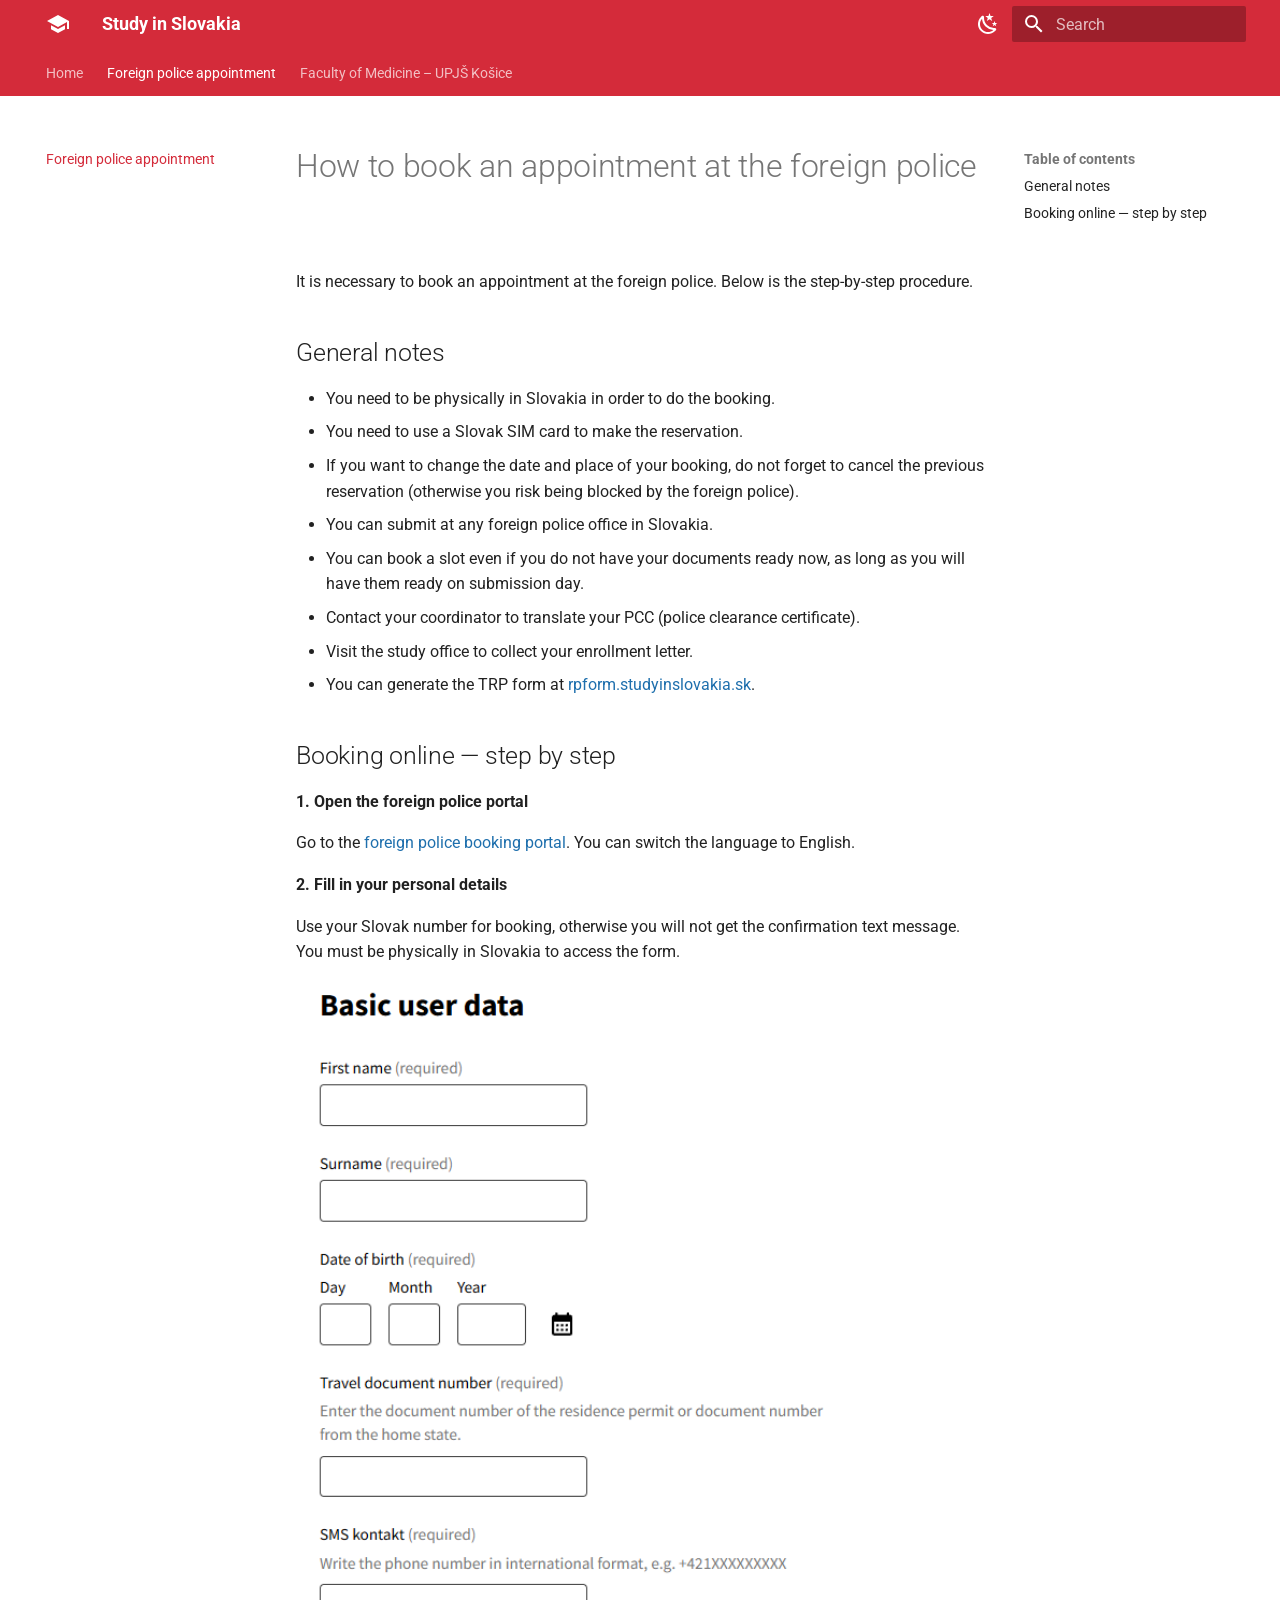
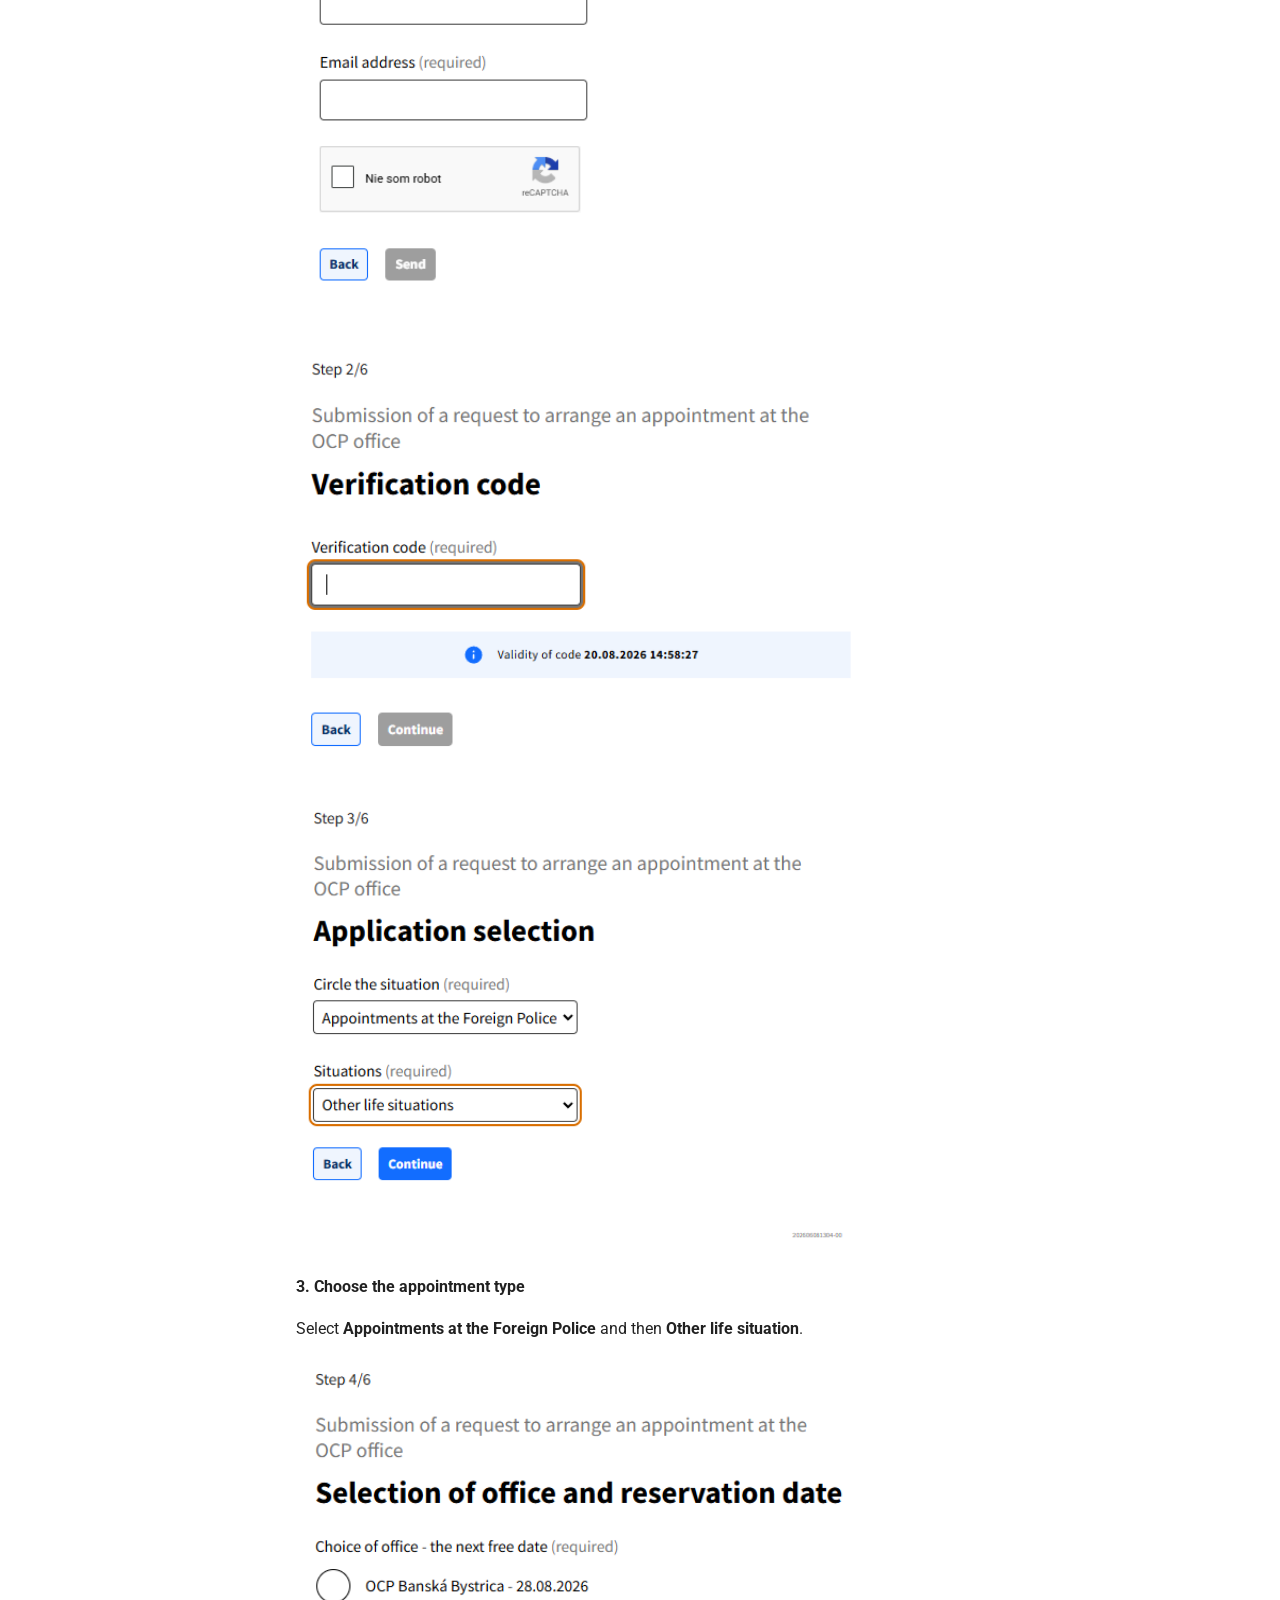
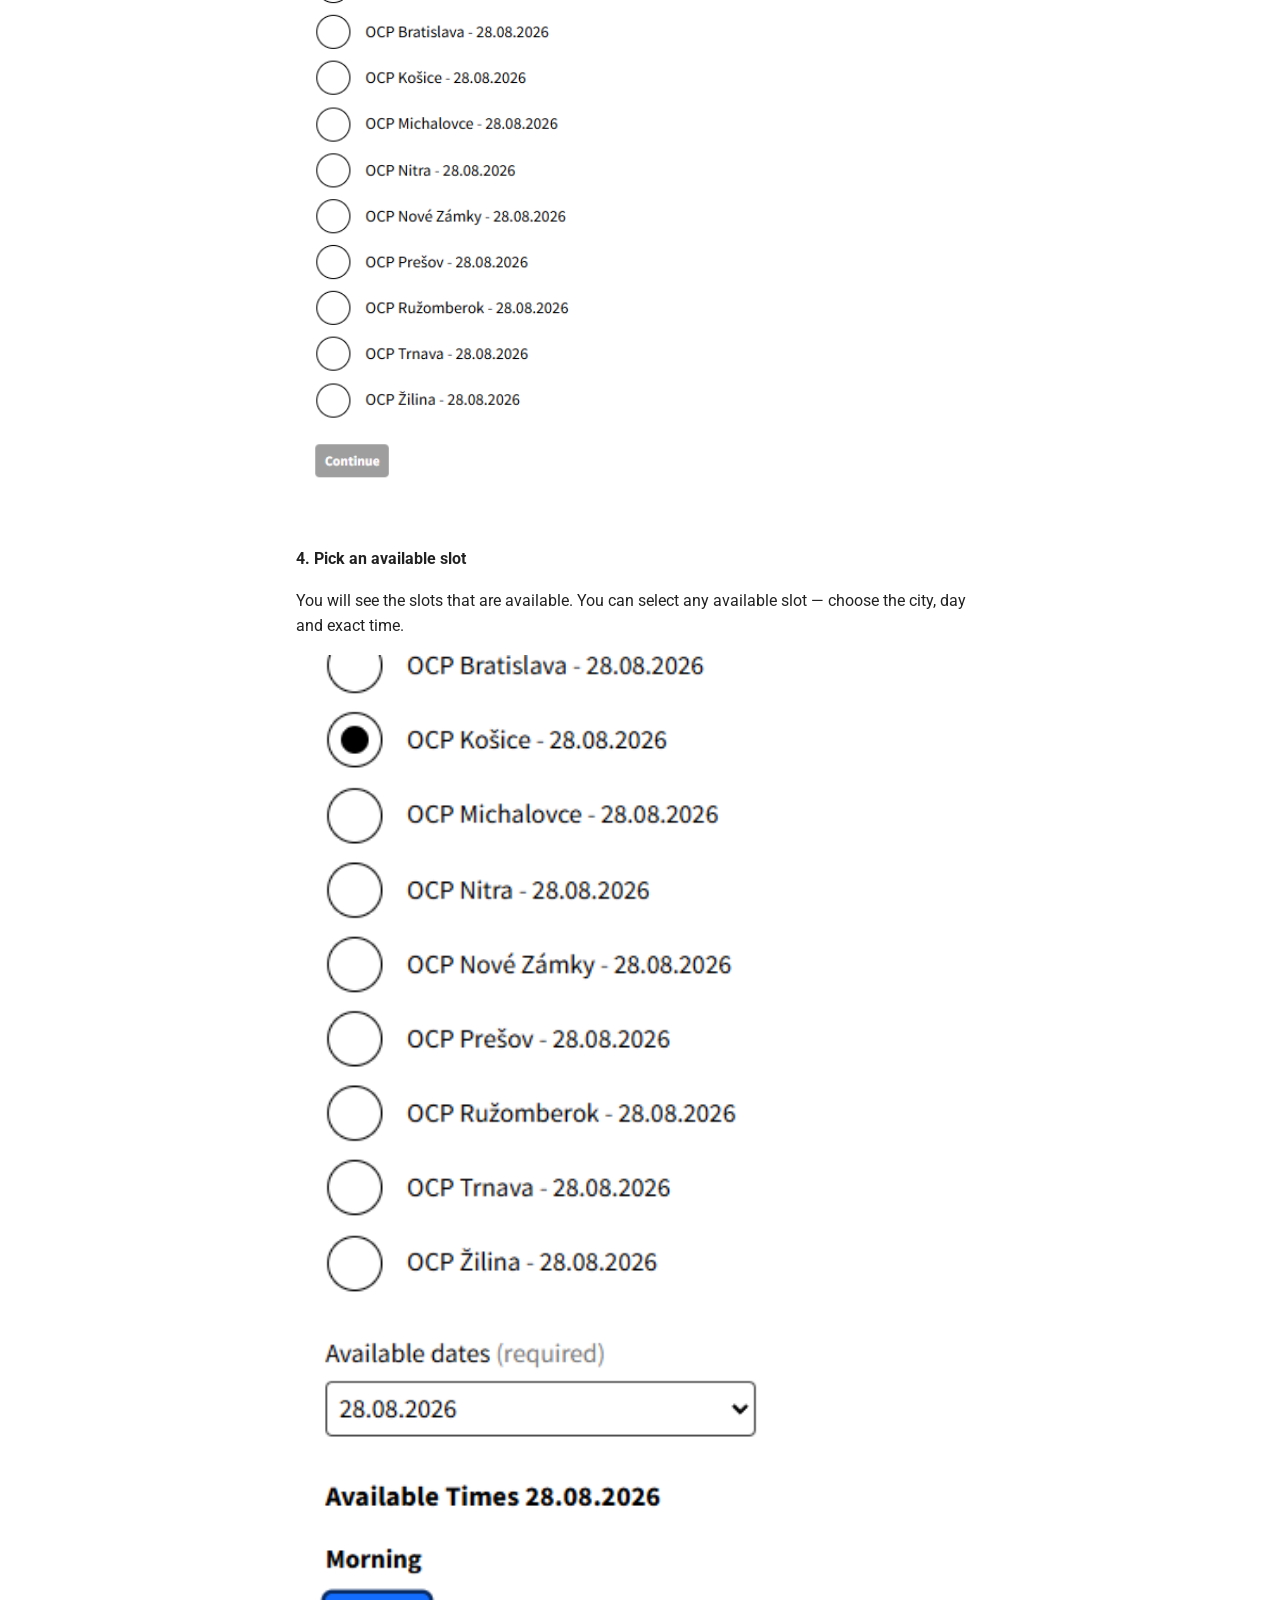
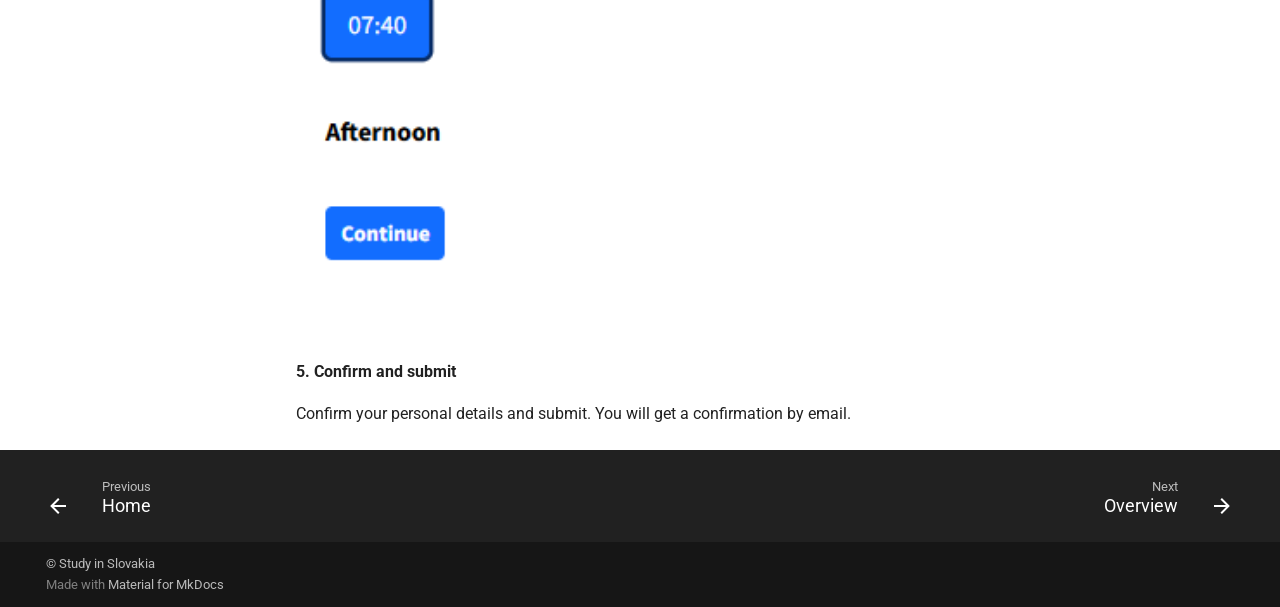
==== foreign-police/index.html @ efa930a8 "Deployed d56d83d with MkDocs version: 1.6.1" ====
<!doctype html>
<html lang="en" class="no-js">
  <head>
    
      <meta charset="utf-8">
      <meta name="viewport" content="width=device-width,initial-scale=1">
      
        <meta name="description" content="Knowledge base and guides for international students in Slovakia">
      
      
      
        <link rel="canonical" href="https://studyinslovakia.info/foreign-police/">
      
      
        <link rel="prev" href="..">
      
      
        <link rel="next" href="../lf-upjs/">
      
      
        
      
      
      <link rel="icon" href="../assets/images/favicon.png">
      <meta name="generator" content="mkdocs-1.6.1, mkdocs-material-9.7.7">
    
    
      
        <title>Foreign police appointment - Study in Slovakia</title>
      
    
    
      <link rel="stylesheet" href="../assets/stylesheets/main.ec1eaa64.min.css">
      
        
        <link rel="stylesheet" href="../assets/stylesheets/palette.ab4e12ef.min.css">
      
      


    
    
      
    
    
      
        
        
        <link rel="preconnect" href="https://fonts.gstatic.com" crossorigin>
        <link rel="stylesheet" href="https://fonts.googleapis.com/css?family=Roboto:300,300i,400,400i,700,700i%7CRoboto+Mono:400,400i,700,700i&display=fallback">
        <style>:root{--md-text-font:"Roboto";--md-code-font:"Roboto Mono"}</style>
      
    
    
      <link rel="stylesheet" href="../stylesheets/extra.css">
    
    <script>__md_scope=new URL("..",location),__md_hash=e=>[...e].reduce(((e,_)=>(e<<5)-e+_.charCodeAt(0)),0),__md_get=(e,_=localStorage,t=__md_scope)=>JSON.parse(_.getItem(t.pathname+"."+e)),__md_set=(e,_,t=localStorage,a=__md_scope)=>{try{t.setItem(a.pathname+"."+e,JSON.stringify(_))}catch(e){}}</script>
    
      

    
    
  </head>
  
  
    
    
      
    
    
    
    
    <body dir="ltr" data-md-color-scheme="default" data-md-color-primary="custom" data-md-color-accent="custom">
  
    
    <input class="md-toggle" data-md-toggle="drawer" type="checkbox" id="__drawer" autocomplete="off">
    <input class="md-toggle" data-md-toggle="search" type="checkbox" id="__search" autocomplete="off">
    <label class="md-overlay" for="__drawer"></label>
    <div data-md-component="skip">
      
        
        <a href="#how-to-book-an-appointment-at-the-foreign-police" class="md-skip">
          Skip to content
        </a>
      
    </div>
    <div data-md-component="announce">
      
    </div>
    
    
      

<header class="md-header" data-md-component="header">
  <nav class="md-header__inner md-grid" aria-label="Header">
    <a href=".." title="Study in Slovakia" class="md-header__button md-logo" aria-label="Study in Slovakia" data-md-component="logo">
      
  
  <svg xmlns="http://www.w3.org/2000/svg" viewBox="0 0 24 24"><path d="M12 3 1 9l11 6 9-4.91V17h2V9M5 13.18v4L12 21l7-3.82v-4L12 17z"/></svg>

    </a>
    <label class="md-header__button md-icon" for="__drawer">
      
      <svg xmlns="http://www.w3.org/2000/svg" viewBox="0 0 24 24"><path d="M3 6h18v2H3zm0 5h18v2H3zm0 5h18v2H3z"/></svg>
    </label>
    <div class="md-header__title" data-md-component="header-title">
      <div class="md-header__ellipsis">
        <div class="md-header__topic">
          <span class="md-ellipsis">
            Study in Slovakia
          </span>
        </div>
        <div class="md-header__topic" data-md-component="header-topic">
          <span class="md-ellipsis">
            
              Foreign police appointment
            
          </span>
        </div>
      </div>
    </div>
    
      
        <form class="md-header__option" data-md-component="palette">
  
    
    
    
    <input class="md-option" data-md-color-media="(prefers-color-scheme: light)" data-md-color-scheme="default" data-md-color-primary="custom" data-md-color-accent="custom"  aria-label="Switch to dark mode"  type="radio" name="__palette" id="__palette_0">
    
      <label class="md-header__button md-icon" title="Switch to dark mode" for="__palette_1" hidden>
        <svg xmlns="http://www.w3.org/2000/svg" viewBox="0 0 24 24"><path d="m17.75 4.09-2.53 1.94.91 3.06-2.63-1.81-2.63 1.81.91-3.06-2.53-1.94L12.44 4l1.06-3 1.06 3zm3.5 6.91-1.64 1.25.59 1.98-1.7-1.17-1.7 1.17.59-1.98L15.75 11l2.06-.05L18.5 9l.69 1.95zm-2.28 4.95c.83-.08 1.72 1.1 1.19 1.85-.32.45-.66.87-1.08 1.27C15.17 23 8.84 23 4.94 19.07c-3.91-3.9-3.91-10.24 0-14.14.4-.4.82-.76 1.27-1.08.75-.53 1.93.36 1.85 1.19-.27 2.86.69 5.83 2.89 8.02a9.96 9.96 0 0 0 8.02 2.89m-1.64 2.02a12.08 12.08 0 0 1-7.8-3.47c-2.17-2.19-3.33-5-3.49-7.82-2.81 3.14-2.7 7.96.31 10.98 3.02 3.01 7.84 3.12 10.98.31"/></svg>
      </label>
    
  
    
    
    
    <input class="md-option" data-md-color-media="(prefers-color-scheme: dark)" data-md-color-scheme="slate" data-md-color-primary="custom" data-md-color-accent="custom"  aria-label="Switch to light mode"  type="radio" name="__palette" id="__palette_1">
    
      <label class="md-header__button md-icon" title="Switch to light mode" for="__palette_0" hidden>
        <svg xmlns="http://www.w3.org/2000/svg" viewBox="0 0 24 24"><path d="M12 7a5 5 0 0 1 5 5 5 5 0 0 1-5 5 5 5 0 0 1-5-5 5 5 0 0 1 5-5m0 2a3 3 0 0 0-3 3 3 3 0 0 0 3 3 3 3 0 0 0 3-3 3 3 0 0 0-3-3m0-7 2.39 3.42C13.65 5.15 12.84 5 12 5s-1.65.15-2.39.42zM3.34 7l4.16-.35A7.2 7.2 0 0 0 5.94 8.5c-.44.74-.69 1.5-.83 2.29zm.02 10 1.76-3.77a7.131 7.131 0 0 0 2.38 4.14zM20.65 7l-1.77 3.79a7.02 7.02 0 0 0-2.38-4.15zm-.01 10-4.14.36c.59-.51 1.12-1.14 1.54-1.86.42-.73.69-1.5.83-2.29zM12 22l-2.41-3.44c.74.27 1.55.44 2.41.44.82 0 1.63-.17 2.37-.44z"/></svg>
      </label>
    
  
</form>
      
    
    
      <script>var palette=__md_get("__palette");if(palette&&palette.color){if("(prefers-color-scheme)"===palette.color.media){var media=matchMedia("(prefers-color-scheme: light)"),input=document.querySelector(media.matches?"[data-md-color-media='(prefers-color-scheme: light)']":"[data-md-color-media='(prefers-color-scheme: dark)']");palette.color.media=input.getAttribute("data-md-color-media"),palette.color.scheme=input.getAttribute("data-md-color-scheme"),palette.color.primary=input.getAttribute("data-md-color-primary"),palette.color.accent=input.getAttribute("data-md-color-accent")}for(var[key,value]of Object.entries(palette.color))document.body.setAttribute("data-md-color-"+key,value)}</script>
    
    
    
      
      
        <label class="md-header__button md-icon" for="__search">
          
          <svg xmlns="http://www.w3.org/2000/svg" viewBox="0 0 24 24"><path d="M9.5 3A6.5 6.5 0 0 1 16 9.5c0 1.61-.59 3.09-1.56 4.23l.27.27h.79l5 5-1.5 1.5-5-5v-.79l-.27-.27A6.52 6.52 0 0 1 9.5 16 6.5 6.5 0 0 1 3 9.5 6.5 6.5 0 0 1 9.5 3m0 2C7 5 5 7 5 9.5S7 14 9.5 14 14 12 14 9.5 12 5 9.5 5"/></svg>
        </label>
        <div class="md-search" data-md-component="search" role="dialog">
  <label class="md-search__overlay" for="__search"></label>
  <div class="md-search__inner" role="search">
    <form class="md-search__form" name="search">
      <input type="text" class="md-search__input" name="query" aria-label="Search" placeholder="Search" autocapitalize="off" autocorrect="off" autocomplete="off" spellcheck="false" data-md-component="search-query" required>
      <label class="md-search__icon md-icon" for="__search">
        
        <svg xmlns="http://www.w3.org/2000/svg" viewBox="0 0 24 24"><path d="M9.5 3A6.5 6.5 0 0 1 16 9.5c0 1.61-.59 3.09-1.56 4.23l.27.27h.79l5 5-1.5 1.5-5-5v-.79l-.27-.27A6.52 6.52 0 0 1 9.5 16 6.5 6.5 0 0 1 3 9.5 6.5 6.5 0 0 1 9.5 3m0 2C7 5 5 7 5 9.5S7 14 9.5 14 14 12 14 9.5 12 5 9.5 5"/></svg>
        
        <svg xmlns="http://www.w3.org/2000/svg" viewBox="0 0 24 24"><path d="M20 11v2H8l5.5 5.5-1.42 1.42L4.16 12l7.92-7.92L13.5 5.5 8 11z"/></svg>
      </label>
      <nav class="md-search__options" aria-label="Search">
        
          <a href="javascript:void(0)" class="md-search__icon md-icon" title="Share" aria-label="Share" data-clipboard data-clipboard-text="" data-md-component="search-share" tabindex="-1">
            
            <svg xmlns="http://www.w3.org/2000/svg" viewBox="0 0 24 24"><path d="M18 16.08c-.76 0-1.44.3-1.96.77L8.91 12.7c.05-.23.09-.46.09-.7s-.04-.47-.09-.7l7.05-4.11c.54.5 1.25.81 2.04.81a3 3 0 0 0 3-3 3 3 0 0 0-3-3 3 3 0 0 0-3 3c0 .24.04.47.09.7L8.04 9.81C7.5 9.31 6.79 9 6 9a3 3 0 0 0-3 3 3 3 0 0 0 3 3c.79 0 1.5-.31 2.04-.81l7.12 4.15c-.05.21-.08.43-.08.66 0 1.61 1.31 2.91 2.92 2.91s2.92-1.3 2.92-2.91A2.92 2.92 0 0 0 18 16.08"/></svg>
          </a>
        
        <button type="reset" class="md-search__icon md-icon" title="Clear" aria-label="Clear" tabindex="-1">
          
          <svg xmlns="http://www.w3.org/2000/svg" viewBox="0 0 24 24"><path d="M19 6.41 17.59 5 12 10.59 6.41 5 5 6.41 10.59 12 5 17.59 6.41 19 12 13.41 17.59 19 19 17.59 13.41 12z"/></svg>
        </button>
      </nav>
      
        <div class="md-search__suggest" data-md-component="search-suggest"></div>
      
    </form>
    <div class="md-search__output">
      <div class="md-search__scrollwrap" tabindex="0" data-md-scrollfix>
        <div class="md-search-result" data-md-component="search-result">
          <div class="md-search-result__meta">
            Initializing search
          </div>
          <ol class="md-search-result__list" role="presentation"></ol>
        </div>
      </div>
    </div>
  </div>
</div>
      
    
    
  </nav>
  
</header>
    
    <div class="md-container" data-md-component="container">
      
      
        
          
            
<nav class="md-tabs" aria-label="Tabs" data-md-component="tabs">
  <div class="md-grid">
    <ul class="md-tabs__list">
      
        
  
  
  
  
    <li class="md-tabs__item">
      <a href=".." class="md-tabs__link">
        
  
  
    
  
  Home

      </a>
    </li>
  

      
        
  
  
  
    
  
  
    <li class="md-tabs__item md-tabs__item--active">
      <a href="./" class="md-tabs__link">
        
  
  
    
  
  Foreign police appointment

      </a>
    </li>
  

      
        
  
  
  
  
    
    
      <li class="md-tabs__item">
        <a href="../lf-upjs/" class="md-tabs__link">
          
  
  
  Faculty of Medicine – UPJŠ Košice

        </a>
      </li>
    
  

      
    </ul>
  </div>
</nav>
          
        
      
      <main class="md-main" data-md-component="main">
        <div class="md-main__inner md-grid">
          
            
              
              <div class="md-sidebar md-sidebar--primary" data-md-component="sidebar" data-md-type="navigation" >
                <div class="md-sidebar__scrollwrap">
                  <div class="md-sidebar__inner">
                    


  


<nav class="md-nav md-nav--primary md-nav--lifted" aria-label="Navigation" data-md-level="0">
  <label class="md-nav__title" for="__drawer">
    <a href=".." title="Study in Slovakia" class="md-nav__button md-logo" aria-label="Study in Slovakia" data-md-component="logo">
      
  
  <svg xmlns="http://www.w3.org/2000/svg" viewBox="0 0 24 24"><path d="M12 3 1 9l11 6 9-4.91V17h2V9M5 13.18v4L12 21l7-3.82v-4L12 17z"/></svg>

    </a>
    Study in Slovakia
  </label>
  
  <ul class="md-nav__list" data-md-scrollfix>
    
      
      
  
  
  
  
    <li class="md-nav__item">
      <a href=".." class="md-nav__link">
        
  
  
  <span class="md-ellipsis">
    
  
    Home
  

    
  </span>
  
  

      </a>
    </li>
  

    
      
      
  
  
    
  
  
  
    <li class="md-nav__item md-nav__item--active">
      
      <input class="md-nav__toggle md-toggle" type="checkbox" id="__toc">
      
      
        
      
      
        <label class="md-nav__link md-nav__link--active" for="__toc">
          
  
  
  <span class="md-ellipsis">
    
  
    Foreign police appointment
  

    
  </span>
  
  

          <span class="md-nav__icon md-icon"></span>
        </label>
      
      <a href="./" class="md-nav__link md-nav__link--active">
        
  
  
  <span class="md-ellipsis">
    
  
    Foreign police appointment
  

    
  </span>
  
  

      </a>
      
        

<nav class="md-nav md-nav--secondary" aria-label="Table of contents">
  
  
  
    
  
  
    <label class="md-nav__title" for="__toc">
      <span class="md-nav__icon md-icon"></span>
      Table of contents
    </label>
    <ul class="md-nav__list" data-md-component="toc" data-md-scrollfix>
      
        <li class="md-nav__item">
  <a href="#general-notes" class="md-nav__link">
    <span class="md-ellipsis">
      
        General notes
      
    </span>
  </a>
  
</li>
      
        <li class="md-nav__item">
  <a href="#booking-online-step-by-step" class="md-nav__link">
    <span class="md-ellipsis">
      
        Booking online — step by step
      
    </span>
  </a>
  
</li>
      
    </ul>
  
</nav>
      
    </li>
  

    
      
      
  
  
  
  
    
    
    
    
      
      
        
      
    
    
    <li class="md-nav__item md-nav__item--nested">
      
        
        
        <input class="md-nav__toggle md-toggle " type="checkbox" id="__nav_3" >
        
          
          <label class="md-nav__link" for="__nav_3" id="__nav_3_label" tabindex="0">
            
  
  
  <span class="md-ellipsis">
    
  
    Faculty of Medicine – UPJŠ Košice
  

    
  </span>
  
  

            <span class="md-nav__icon md-icon"></span>
          </label>
        
        <nav class="md-nav" data-md-level="1" aria-labelledby="__nav_3_label" aria-expanded="false">
          <label class="md-nav__title" for="__nav_3">
            <span class="md-nav__icon md-icon"></span>
            
  
    Faculty of Medicine – UPJŠ Košice
  

          </label>
          <ul class="md-nav__list" data-md-scrollfix>
            
              
                
  
  
  
  
    <li class="md-nav__item">
      <a href="../lf-upjs/" class="md-nav__link">
        
  
  
  <span class="md-ellipsis">
    
  
    Overview
  

    
  </span>
  
  

      </a>
    </li>
  

              
            
              
                
  
  
  
  
    <li class="md-nav__item">
      <a href="../lf-upjs/contacts/" class="md-nav__link">
        
  
  
  <span class="md-ellipsis">
    
  
    Offices & contacts
  

    
  </span>
  
  

      </a>
    </li>
  

              
            
              
                
  
  
  
  
    <li class="md-nav__item">
      <a href="../lf-upjs/campus/" class="md-nav__link">
        
  
  
  <span class="md-ellipsis">
    
  
    Campus & locations
  

    
  </span>
  
  

      </a>
    </li>
  

              
            
              
                
  
  
  
  
    <li class="md-nav__item">
      <a href="../lf-upjs/canteen/" class="md-nav__link">
        
  
  
  <span class="md-ellipsis">
    
  
    Canteen (Menza)
  

    
  </span>
  
  

      </a>
    </li>
  

              
            
              
                
  
  
  
  
    <li class="md-nav__item">
      <a href="../lf-upjs/library/" class="md-nav__link">
        
  
  
  <span class="md-ellipsis">
    
  
    Library
  

    
  </span>
  
  

      </a>
    </li>
  

              
            
              
                
  
  
  
  
    <li class="md-nav__item">
      <a href="../lf-upjs/housing/" class="md-nav__link">
        
  
  
  <span class="md-ellipsis">
    
  
    Housing & dormitories
  

    
  </span>
  
  

      </a>
    </li>
  

              
            
              
                
  
  
  
  
    <li class="md-nav__item">
      <a href="../lf-upjs/it-systems/" class="md-nav__link">
        
  
  
  <span class="md-ellipsis">
    
  
    IT systems
  

    
  </span>
  
  

      </a>
    </li>
  

              
            
              
                
  
  
  
  
    <li class="md-nav__item">
      <a href="../lf-upjs/health/" class="md-nav__link">
        
  
  
  <span class="md-ellipsis">
    
  
    Health & insurance
  

    
  </span>
  
  

      </a>
    </li>
  

              
            
          </ul>
        </nav>
      
    </li>
  

    
  </ul>
</nav>
                  </div>
                </div>
              </div>
            
            
              
              <div class="md-sidebar md-sidebar--secondary" data-md-component="sidebar" data-md-type="toc" >
                <div class="md-sidebar__scrollwrap">
                  <div class="md-sidebar__inner">
                    

<nav class="md-nav md-nav--secondary" aria-label="Table of contents">
  
  
  
    
  
  
    <label class="md-nav__title" for="__toc">
      <span class="md-nav__icon md-icon"></span>
      Table of contents
    </label>
    <ul class="md-nav__list" data-md-component="toc" data-md-scrollfix>
      
        <li class="md-nav__item">
  <a href="#general-notes" class="md-nav__link">
    <span class="md-ellipsis">
      
        General notes
      
    </span>
  </a>
  
</li>
      
        <li class="md-nav__item">
  <a href="#booking-online-step-by-step" class="md-nav__link">
    <span class="md-ellipsis">
      
        Booking online — step by step
      
    </span>
  </a>
  
</li>
      
    </ul>
  
</nav>
                  </div>
                </div>
              </div>
            
          
          
            <div class="md-content" data-md-component="content">
              
              <article class="md-content__inner md-typeset">
                
                  



<h1 id="how-to-book-an-appointment-at-the-foreign-police">How to book an appointment at the foreign police<a class="headerlink" href="#how-to-book-an-appointment-at-the-foreign-police" title="Permanent link">&para;</a></h1>
<p>It is necessary to book an appointment at the foreign police. Below is the step-by-step procedure.</p>
<h2 id="general-notes">General notes<a class="headerlink" href="#general-notes" title="Permanent link">&para;</a></h2>
<ul>
<li>You need to be physically in Slovakia in order to do the booking.</li>
<li>You need to use a Slovak SIM card to make the reservation.</li>
<li>If you want to change the date and place of your booking, do not forget to cancel the previous reservation (otherwise you risk being blocked by the foreign police).</li>
<li>You can submit at any foreign police office in Slovakia.</li>
<li>You can book a slot even if you do not have your documents ready now, as long as you will have them ready on submission day.</li>
<li>Contact your coordinator to translate your PCC (police clearance certificate).</li>
<li>Visit the study office to collect your enrollment letter.</li>
<li>You can generate the TRP form at <a href="https://rpform.studyinslovakia.sk">rpform.studyinslovakia.sk</a>.</li>
</ul>
<h2 id="booking-online-step-by-step">Booking online — step by step<a class="headerlink" href="#booking-online-step-by-step" title="Permanent link">&para;</a></h2>
<p><strong>1. Open the foreign police portal</strong></p>
<p>Go to the <a href="https://portal.minv.sk/wps/portal/domov/ecu/ecu_elektronicke_sluzby/ecu-vysys/!ut/p/a1/[base64]!!/dl5/d5/L0lDUmlTUSEhL3dHa0FKRnNBLzRKVXBDQSEhL2Vu/">foreign police booking portal</a>. You can switch the language to English.</p>
<p><strong>2. Fill in your personal details</strong></p>
<p>Use your Slovak number for booking, otherwise you will not get the confirmation text message. You must be physically in Slovakia to access the form.</p>
<p><img alt="Booking form — personal details" src="image1.png" width="560" /></p>
<p><img alt="Booking form — personal details" src="image2.png" width="560" /></p>
<p><img alt="Booking form — personal details" src="image3.png" width="560" /></p>
<p><strong>3. Choose the appointment type</strong></p>
<p>Select <strong>Appointments at the Foreign Police</strong> and then <strong>Other life situation</strong>.</p>
<p><img alt="Selecting the appointment type" src="image4.png" width="560" /></p>
<p><strong>4. Pick an available slot</strong></p>
<p>You will see the slots that are available. You can select any available slot — choose the city, day and exact time.</p>
<p><img alt="Choosing an available slot" src="image5.png" width="560" /></p>
<p><strong>5. Confirm and submit</strong></p>
<p>Confirm your personal details and submit. You will get a confirmation by email.</p>












                
              </article>
            </div>
          
          
<script>var target=document.getElementById(location.hash.slice(1));target&&target.name&&(target.checked=target.name.startsWith("__tabbed_"))</script>
        </div>
        
          <button type="button" class="md-top md-icon" data-md-component="top" hidden>
  
  <svg xmlns="http://www.w3.org/2000/svg" viewBox="0 0 24 24"><path d="M13 20h-2V8l-5.5 5.5-1.42-1.42L12 4.16l7.92 7.92-1.42 1.42L13 8z"/></svg>
  Back to top
</button>
        
      </main>
      
        <footer class="md-footer">
  
    
      
      <nav class="md-footer__inner md-grid" aria-label="Footer" >
        
          
          <a href=".." class="md-footer__link md-footer__link--prev" aria-label="Previous: Home">
            <div class="md-footer__button md-icon">
              
              <svg xmlns="http://www.w3.org/2000/svg" viewBox="0 0 24 24"><path d="M20 11v2H8l5.5 5.5-1.42 1.42L4.16 12l7.92-7.92L13.5 5.5 8 11z"/></svg>
            </div>
            <div class="md-footer__title">
              <span class="md-footer__direction">
                Previous
              </span>
              <div class="md-ellipsis">
                Home
              </div>
            </div>
          </a>
        
        
          
          <a href="../lf-upjs/" class="md-footer__link md-footer__link--next" aria-label="Next: Overview">
            <div class="md-footer__title">
              <span class="md-footer__direction">
                Next
              </span>
              <div class="md-ellipsis">
                Overview
              </div>
            </div>
            <div class="md-footer__button md-icon">
              
              <svg xmlns="http://www.w3.org/2000/svg" viewBox="0 0 24 24"><path d="M4 11v2h12l-5.5 5.5 1.42 1.42L19.84 12l-7.92-7.92L10.5 5.5 16 11z"/></svg>
            </div>
          </a>
        
      </nav>
    
  
  <div class="md-footer-meta md-typeset">
    <div class="md-footer-meta__inner md-grid">
      <div class="md-copyright">
  
    <div class="md-copyright__highlight">
      © Study in Slovakia
    </div>
  
  
    Made with
    <a href="https://squidfunk.github.io/mkdocs-material/" target="_blank" rel="noopener">
      Material for MkDocs
    </a>
  
</div>
      
    </div>
  </div>
</footer>
      
    </div>
    <div class="md-dialog" data-md-component="dialog">
      <div class="md-dialog__inner md-typeset"></div>
    </div>
    
    
    
      
      
      <script id="__config" type="application/json">{"annotate": null, "base": "..", "features": ["navigation.tabs", "navigation.sections", "navigation.top", "navigation.instant", "navigation.footer", "search.suggest", "search.highlight", "search.share", "content.code.copy", "toc.follow"], "search": "../assets/javascripts/workers/search.2c215733.min.js", "tags": null, "translations": {"clipboard.copied": "Copied to clipboard", "clipboard.copy": "Copy to clipboard", "search.result.more.one": "1 more on this page", "search.result.more.other": "# more on this page", "search.result.none": "No matching documents", "search.result.one": "1 matching document", "search.result.other": "# matching documents", "search.result.placeholder": "Type to start searching", "search.result.term.missing": "Missing", "select.version": "Select version"}, "version": null}</script>
    
    
      <script src="../assets/javascripts/bundle.d7400e89.min.js"></script>
      
    
  </body>
</html>
---- assets/stylesheets/main.ec1eaa64.min.css ----
@charset "UTF-8";html{-webkit-text-size-adjust:none;-moz-text-size-adjust:none;text-size-adjust:none;box-sizing:border-box}*,:after,:before{box-sizing:inherit}@media (prefers-reduced-motion){*,:after,:before{transition:none!important}}body{margin:0}a,button,input,label{-webkit-tap-highlight-color:transparent}a{color:inherit;text-decoration:none}hr{border:0;box-sizing:initial;display:block;height:.05rem;overflow:visible;padding:0}small{font-size:80%}sub,sup{line-height:1em}img{border-style:none}table{border-collapse:initial;border-spacing:0}td,th{font-weight:400;vertical-align:top}button{background:#0000;border:0;font-family:inherit;font-size:inherit;margin:0;padding:0}input{border:0;outline:none}:root{--md-primary-fg-color:#4051b5;--md-primary-fg-color--light:#5d6cc0;--md-primary-fg-color--dark:#303fa1;--md-primary-bg-color:#fff;--md-primary-bg-color--light:#ffffffb3;--md-accent-fg-color:#526cfe;--md-accent-fg-color--transparent:#526cfe1a;--md-accent-bg-color:#fff;--md-accent-bg-color--light:#ffffffb3}[data-md-color-scheme=default]{color-scheme:light}[data-md-color-scheme=default] img[src$="#gh-dark-mode-only"],[data-md-color-scheme=default] img[src$="#only-dark"]{display:none}:root,[data-md-color-scheme=default]{--md-hue:225deg;--md-default-fg-color:#000000de;--md-default-fg-color--light:#0000008a;--md-default-fg-color--lighter:#00000052;--md-default-fg-color--lightest:#00000012;--md-default-bg-color:#fff;--md-default-bg-color--light:#ffffffb3;--md-default-bg-color--lighter:#ffffff4d;--md-default-bg-color--lightest:#ffffff1f;--md-code-fg-color:#36464e;--md-code-bg-color:#f5f5f5;--md-code-bg-color--light:#f5f5f5b3;--md-code-bg-color--lighter:#f5f5f54d;--md-code-hl-color:#4287ff;--md-code-hl-color--light:#4287ff1a;--md-code-hl-number-color:#d52a2a;--md-code-hl-special-color:#db1457;--md-code-hl-function-color:#a846b9;--md-code-hl-constant-color:#6e59d9;--md-code-hl-keyword-color:#3f6ec6;--md-code-hl-string-color:#1c7d4d;--md-code-hl-name-color:var(--md-code-fg-color);--md-code-hl-operator-color:var(--md-default-fg-color--light);--md-code-hl-punctuation-color:var(--md-default-fg-color--light);--md-code-hl-comment-color:var(--md-default-fg-color--light);--md-code-hl-generic-color:var(--md-default-fg-color--light);--md-code-hl-variable-color:var(--md-default-fg-color--light);--md-typeset-color:var(--md-default-fg-color);--md-typeset-a-color:var(--md-primary-fg-color);--md-typeset-del-color:#f5503d26;--md-typeset-ins-color:#0bd57026;--md-typeset-kbd-color:#fafafa;--md-typeset-kbd-accent-color:#fff;--md-typeset-kbd-border-color:#b8b8b8;--md-typeset-mark-color:#ffff0080;--md-typeset-table-color:#0000001f;--md-typeset-table-color--light:rgba(0,0,0,.035);--md-admonition-fg-color:var(--md-default-fg-color);--md-admonition-bg-color:var(--md-default-bg-color);--md-warning-fg-color:#000000de;--md-warning-bg-color:#ff9;--md-footer-fg-color:#fff;--md-footer-fg-color--light:#ffffffb3;--md-footer-fg-color--lighter:#ffffff73;--md-footer-bg-color:#000000de;--md-footer-bg-color--dark:#00000052;--md-shadow-z1:0 0.2rem 0.5rem #0000000d,0 0 0.05rem #0000001a;--md-shadow-z2:0 0.2rem 0.5rem #0000001a,0 0 0.05rem #00000040;--md-shadow-z3:0 0.2rem 0.5rem #0003,0 0 0.05rem #00000059}.md-icon svg{fill:currentcolor;display:block;height:1.2rem;width:1.2rem}body{-webkit-font-smoothing:antialiased;-moz-osx-font-smoothing:grayscale;--md-text-font-family:var(--md-text-font,_),-apple-system,BlinkMacSystemFont,Helvetica,Arial,sans-serif;--md-code-font-family:var(--md-code-font,_),SFMono-Regular,Consolas,Menlo,monospace}aside,body,input{font-feature-settings:"kern","liga";color:var(--md-typeset-color);font-family:var(--md-text-font-family)}code,kbd,pre{font-feature-settings:"kern";font-family:var(--md-code-font-family)}:root{--md-typeset-table-sort-icon:url('data:image/svg+xml;charset=utf-8,<svg xmlns="http://www.w3.org/2000/svg" viewBox="0 0 24 24"><path d="m18 21-4-4h3V7h-3l4-4 4 4h-3v10h3M2 19v-2h10v2M2 13v-2h7v2M2 7V5h4v2z"/></svg>');--md-typeset-table-sort-icon--asc:url('data:image/svg+xml;charset=utf-8,<svg xmlns="http://www.w3.org/2000/svg" viewBox="0 0 24 24"><path d="M19 17h3l-4 4-4-4h3V3h2M2 17h10v2H2M6 5v2H2V5m0 6h7v2H2z"/></svg>');--md-typeset-table-sort-icon--desc:url('data:image/svg+xml;charset=utf-8,<svg xmlns="http://www.w3.org/2000/svg" viewBox="0 0 24 24"><path d="M19 7h3l-4-4-4 4h3v14h2M2 17h10v2H2M6 5v2H2V5m0 6h7v2H2z"/></svg>')}.md-typeset{-webkit-print-color-adjust:exact;color-adjust:exact;font-size:.8rem;line-height:1.6;overflow-wrap:break-word}@media print{.md-typeset{font-size:.68rem}}.md-typeset blockquote,.md-typeset dl,.md-typeset figure,.md-typeset ol,.md-typeset pre,.md-typeset ul{margin-bottom:1em;margin-top:1em}.md-typeset h1{color:var(--md-default-fg-color--light);font-size:2em;line-height:1.3;margin:0 0 1.25em}.md-typeset h1,.md-typeset h2{font-weight:300;letter-spacing:-.01em}.md-typeset h2{font-size:1.5625em;line-height:1.4;margin:1.6em 0 .64em}.md-typeset h3{font-size:1.25em;font-weight:400;letter-spacing:-.01em;line-height:1.5;margin:1.6em 0 .8em}.md-typeset h2+h3{margin-top:.8em}.md-typeset h4{font-weight:700;letter-spacing:-.01em;margin:1em 0}.md-typeset h5,.md-typeset h6{color:var(--md-default-fg-color--light);font-size:.8em;font-weight:700;letter-spacing:-.01em;margin:1.25em 0}.md-typeset h5{text-transform:uppercase}.md-typeset h5 code{text-transform:none}.md-typeset hr{border-bottom:.05rem solid var(--md-default-fg-color--lightest);display:flow-root;margin:1.5em 0}.md-typeset a{color:var(--md-typeset-a-color);word-break:break-word}.md-typeset a,.md-typeset a:before{transition:color 125ms}.md-typeset a:focus,.md-typeset a:hover{color:var(--md-accent-fg-color)}.md-typeset a:focus code,.md-typeset a:hover code{background-color:var(--md-accent-fg-color--transparent);color:var(--md-accent-fg-color)}.md-typeset a code{color:var(--md-typeset-a-color)}.md-typeset a.focus-visible{outline-color:var(--md-accent-fg-color);outline-offset:.2rem}.md-typeset code,.md-typeset kbd,.md-typeset pre{color:var(--md-code-fg-color);direction:ltr;font-variant-ligatures:none;transition:background-color 125ms}@media print{.md-typeset code,.md-typeset kbd,.md-typeset pre{white-space:pre-wrap}}.md-typeset code{background-color:var(--md-code-bg-color);border-radius:.1rem;-webkit-box-decoration-break:clone;box-decoration-break:clone;font-size:.85em;padding:0 .2941176471em;transition:color 125ms,background-color 125ms;word-break:break-word}.md-typeset code:not(.focus-visible){-webkit-tap-highlight-color:transparent;outline:none}.md-typeset pre{display:flow-root;line-height:1.4;position:relative}.md-typeset pre>code{-webkit-box-decoration-break:slice;box-decoration-break:slice;box-shadow:none;display:block;margin:0;outline-color:var(--md-accent-fg-color);overflow:auto;padding:.7720588235em 1.1764705882em;scrollbar-color:var(--md-default-fg-color--lighter) #0000;scrollbar-width:thin;touch-action:auto;word-break:normal}.md-typeset pre>code:hover{scrollbar-color:var(--md-accent-fg-color) #0000}.md-typeset pre>code::-webkit-scrollbar{height:.2rem;width:.2rem}.md-typeset pre>code::-webkit-scrollbar-thumb{background-color:var(--md-default-fg-color--lighter)}.md-typeset pre>code::-webkit-scrollbar-thumb:hover{background-color:var(--md-accent-fg-color)}.md-typeset kbd{background-color:var(--md-typeset-kbd-color);border-radius:.1rem;box-shadow:0 .1rem 0 .05rem var(--md-typeset-kbd-border-color),0 .1rem 0 var(--md-typeset-kbd-border-color),0 -.1rem .2rem var(--md-typeset-kbd-accent-color) inset;color:var(--md-default-fg-color);display:inline-block;font-size:.75em;padding:0 .6666666667em;vertical-align:text-top;word-break:break-word}.md-typeset mark{background-color:var(--md-typeset-mark-color);-webkit-box-decoration-break:clone;box-decoration-break:clone;color:inherit;word-break:break-word}.md-typeset abbr{cursor:help;text-decoration:none}.md-typeset [data-preview],.md-typeset abbr{border-bottom:.05rem dotted var(--md-default-fg-color--light)}.md-typeset small{opacity:.75}[dir=ltr] .md-typeset sub,[dir=ltr] .md-typeset sup{margin-left:.078125em}[dir=rtl] .md-typeset sub,[dir=rtl] .md-typeset sup{margin-right:.078125em}[dir=ltr] .md-typeset blockquote{padding-left:.6rem}[dir=rtl] .md-typeset blockquote{padding-right:.6rem}[dir=ltr] .md-typeset blockquote{border-left:.2rem solid var(--md-default-fg-color--lighter)}[dir=rtl] .md-typeset blockquote{border-right:.2rem solid var(--md-default-fg-color--lighter)}.md-typeset blockquote{color:var(--md-default-fg-color--light);margin-left:0;margin-right:0}.md-typeset ul{list-style-type:disc}.md-typeset ul[type]{list-style-type:revert-layer}[dir=ltr] .md-typeset ol,[dir=ltr] .md-typeset ul{margin-left:.625em}[dir=rtl] .md-typeset ol,[dir=rtl] .md-typeset ul{margin-right:.625em}.md-typeset ol,.md-typeset ul{padding:0}.md-typeset ol:not([hidden]),.md-typeset ul:not([hidden]){display:flow-root}.md-typeset ol ol,.md-typeset ul ol{list-style-type:lower-alpha}.md-typeset ol ol ol,.md-typeset ul ol ol{list-style-type:lower-roman}.md-typeset ol ol ol ol,.md-typeset ul ol ol ol{list-style-type:upper-alpha}.md-typeset ol ol ol ol ol,.md-typeset ul ol ol ol ol{list-style-type:upper-roman}.md-typeset ol[type],.md-typeset ul[type]{list-style-type:revert-layer}[dir=ltr] .md-typeset ol li,[dir=ltr] .md-typeset ul li{margin-left:1.25em}[dir=rtl] .md-typeset ol li,[dir=rtl] .md-typeset ul li{margin-right:1.25em}.md-typeset ol li,.md-typeset ul li{margin-bottom:.5em}.md-typeset ol li blockquote,.md-typeset ol li p,.md-typeset ul li blockquote,.md-typeset ul li p{margin:.5em 0}.md-typeset ol li:last-child,.md-typeset ul li:last-child{margin-bottom:0}[dir=ltr] .md-typeset ol li ol,[dir=ltr] .md-typeset ol li ul,[dir=ltr] .md-typeset ul li ol,[dir=ltr] .md-typeset ul li ul{margin-left:.625em}[dir=rtl] .md-typeset ol li ol,[dir=rtl] .md-typeset ol li ul,[dir=rtl] .md-typeset ul li ol,[dir=rtl] .md-typeset ul li ul{margin-right:.625em}.md-typeset ol li ol,.md-typeset ol li ul,.md-typeset ul li ol,.md-typeset ul li ul{margin-bottom:.5em;margin-top:.5em}[dir=ltr] .md-typeset dd{margin-left:1.875em}[dir=rtl] .md-typeset dd{margin-right:1.875em}.md-typeset dd{margin-bottom:1.5em;margin-top:1em}.md-typeset img,.md-typeset svg,.md-typeset video{height:auto;max-width:100%}.md-typeset img[align=left]{margin:1em 1em 1em 0}.md-typeset img[align=right]{margin:1em 0 1em 1em}.md-typeset img[align]:only-child{margin-top:0}.md-typeset figure{display:flow-root;margin:1em auto;max-width:100%;text-align:center;width:fit-content}.md-typeset figure img{display:block;margin:0 auto}.md-typeset figcaption{font-style:italic;margin:1em auto;max-width:24rem}.md-typeset iframe{max-width:100%}.md-typeset table:not([class]){background-color:var(--md-default-bg-color);border:.05rem solid var(--md-typeset-table-color);border-radius:.1rem;display:inline-block;font-size:.64rem;max-width:100%;overflow:auto;touch-action:auto}@media print{.md-typeset table:not([class]){display:table}}.md-typeset table:not([class])+*{margin-top:1.5em}.md-typeset table:not([class]) td>:first-child,.md-typeset table:not([class]) th>:first-child{margin-top:0}.md-typeset table:not([class]) td>:last-child,.md-typeset table:not([class]) th>:last-child{margin-bottom:0}.md-typeset table:not([class]) td:not([align]),.md-typeset table:not([class]) th:not([align]){text-align:left}[dir=rtl] .md-typeset table:not([class]) td:not([align]),[dir=rtl] .md-typeset table:not([class]) th:not([align]){text-align:right}.md-typeset table:not([class]) th{font-weight:700;min-width:5rem;padding:.9375em 1.25em;vertical-align:top}.md-typeset table:not([class]) td{border-top:.05rem solid var(--md-typeset-table-color);padding:.9375em 1.25em;vertical-align:top}.md-typeset table:not([class]) tbody tr{transition:background-color 125ms}.md-typeset table:not([class]) tbody tr:hover{background-color:var(--md-typeset-table-color--light);box-shadow:0 .05rem 0 var(--md-default-bg-color) inset}.md-typeset table:not([class]) a{word-break:normal}.md-typeset table th[role=columnheader]{cursor:pointer}[dir=ltr] .md-typeset table th[role=columnheader]:after{margin-left:.5em}[dir=rtl] .md-typeset table th[role=columnheader]:after{margin-right:.5em}.md-typeset table th[role=columnheader]:after{content:"";display:inline-block;height:1.2em;-webkit-mask-image:var(--md-typeset-table-sort-icon);mask-image:var(--md-typeset-table-sort-icon);-webkit-mask-repeat:no-repeat;mask-repeat:no-repeat;-webkit-mask-size:contain;mask-size:contain;transition:background-color 125ms;vertical-align:text-bottom;width:1.2em}.md-typeset table th[role=columnheader]:hover:after{background-color:var(--md-default-fg-color--lighter)}.md-typeset table th[role=columnheader][aria-sort=ascending]:after{background-color:var(--md-default-fg-color--light);-webkit-mask-image:var(--md-typeset-table-sort-icon--asc);mask-image:var(--md-typeset-table-sort-icon--asc)}.md-typeset table th[role=columnheader][aria-sort=descending]:after{background-color:var(--md-default-fg-color--light);-webkit-mask-image:var(--md-typeset-table-sort-icon--desc);mask-image:var(--md-typeset-table-sort-icon--desc)}.md-typeset__scrollwrap{margin:1em -.8rem;overflow-x:auto;touch-action:auto}.md-typeset__table{display:inline-block;margin-bottom:.5em;padding:0 .8rem}@media print{.md-typeset__table{display:block}}html .md-typeset__table table{display:table;margin:0;overflow:hidden;width:100%}@media screen and (max-width:44.984375em){.md-content__inner>pre{margin:1em -.8rem}.md-content__inner>pre code{border-radius:0}}.md-typeset .md-author{border-radius:100%;display:block;flex-shrink:0;height:1.6rem;overflow:hidden;position:relative;transition:color 125ms,transform 125ms;width:1.6rem}.md-typeset .md-author img{display:block}.md-typeset .md-author--more{background:var(--md-default-fg-color--lightest);color:var(--md-default-fg-color--lighter);font-size:.6rem;font-weight:700;line-height:1.6rem;text-align:center}.md-typeset .md-author--long{height:2.4rem;width:2.4rem}.md-typeset a.md-author{transform:scale(1)}.md-typeset a.md-author img{border-radius:100%;filter:grayscale(100%) opacity(75%);transition:filter 125ms}.md-typeset a.md-author:focus,.md-typeset a.md-author:hover{transform:scale(1.1);z-index:1}.md-typeset a.md-author:focus img,.md-typeset a.md-author:hover img{filter:grayscale(0)}.md-banner{background-color:var(--md-footer-bg-color);color:var(--md-footer-fg-color);overflow:auto}@media print{.md-banner{display:none}}.md-banner--warning{background-color:var(--md-warning-bg-color);color:var(--md-warning-fg-color)}.md-banner__inner{font-size:.7rem;margin:.6rem auto;padding:0 .8rem}[dir=ltr] .md-banner__button{float:right}[dir=rtl] .md-banner__button{float:left}.md-banner__button{color:inherit;cursor:pointer;transition:opacity .25s}.no-js .md-banner__button{display:none}.md-banner__button:hover{opacity:.7}html{font-size:125%;height:100%;overflow-x:hidden}@media screen and (min-width:100em){html{font-size:137.5%}}@media screen and (min-width:125em){html{font-size:150%}}body{background-color:var(--md-default-bg-color);display:flex;flex-direction:column;font-size:.5rem;min-height:100%;position:relative;width:100%}@media print{body{display:block}}@media screen and (max-width:59.984375em){body[data-md-scrolllock]{position:fixed}}.md-grid{margin-left:auto;margin-right:auto;max-width:61rem}.md-container{display:flex;flex-direction:column;flex-grow:1}@media print{.md-container{display:block}}.md-main{flex-grow:1}.md-main__inner{display:flex;height:100%;margin-top:1.5rem}.md-ellipsis{overflow:hidden;text-overflow:ellipsis}.md-toggle{display:none}.md-option{height:0;opacity:0;position:absolute;width:0}.md-option:checked+label:not([hidden]){display:block}.md-option.focus-visible+label{outline-color:var(--md-accent-fg-color);outline-style:auto}.md-skip{background-color:var(--md-default-fg-color);border-radius:.1rem;color:var(--md-default-bg-color);font-size:.64rem;margin:.5rem;opacity:0;outline-color:var(--md-accent-fg-color);padding:.3rem .5rem;position:fixed;transform:translateY(.4rem);z-index:-1}.md-skip:focus{opacity:1;transform:translateY(0);transition:transform .25s cubic-bezier(.4,0,.2,1),opacity 175ms 75ms;z-index:10}@page{margin:25mm}:root{--md-clipboard-icon:url('data:image/svg+xml;charset=utf-8,<svg xmlns="http://www.w3.org/2000/svg" viewBox="0 0 24 24"><path d="M19 21H8V7h11m0-2H8a2 2 0 0 0-2 2v14a2 2 0 0 0 2 2h11a2 2 0 0 0 2-2V7a2 2 0 0 0-2-2m-3-4H4a2 2 0 0 0-2 2v14h2V3h12z"/></svg>')}.md-clipboard{border-radius:.1rem;color:var(--md-default-fg-color--lightest);cursor:pointer;height:1.5em;outline-color:var(--md-accent-fg-color);outline-offset:.1rem;transition:color .25s;width:1.5em;z-index:1}@media print{.md-clipboard{display:none}}.md-clipboard:not(.focus-visible){-webkit-tap-highlight-color:transparent;outline:none}:hover>.md-clipboard{color:var(--md-default-fg-color--light)}.md-clipboard:focus,.md-clipboard:hover{color:var(--md-accent-fg-color)}.md-clipboard:after{background-color:currentcolor;content:"";display:block;height:1.125em;margin:0 auto;-webkit-mask-image:var(--md-clipboard-icon);mask-image:var(--md-clipboard-icon);-webkit-mask-position:center;mask-position:center;-webkit-mask-repeat:no-repeat;mask-repeat:no-repeat;-webkit-mask-size:contain;mask-size:contain;width:1.125em}.md-clipboard--inline{cursor:pointer}.md-clipboard--inline code{transition:color .25s,background-color .25s}.md-clipboard--inline:focus code,.md-clipboard--inline:hover code{background-color:var(--md-accent-fg-color--transparent);color:var(--md-accent-fg-color)}:root{--md-code-select-icon:url('data:image/svg+xml;charset=utf-8,<svg xmlns="http://www.w3.org/2000/svg" viewBox="0 0 24 24"><path d="M19 19h-4v2h4c1.1 0 2-.9 2-2v-4h-2m0-12h-4v2h4v4h2V5c0-1.1-.9-2-2-2M5 5h4V3H5c-1.1 0-2 .9-2 2v4h2m0 6H3v4c0 1.1.9 2 2 2h4v-2H5zm2-4h2v2H7zm4 0h2v2h-2zm4 0h2v2h-2zM7 7h2v2H7zm4 0h2v2h-2zm4 0h2v2h-2zm-8 8h2v2H7zm4 0h2v2h-2zm4 0h2v2h-2z"/></svg>');--md-code-copy-icon:url('data:image/svg+xml;charset=utf-8,<svg xmlns="http://www.w3.org/2000/svg" viewBox="0 0 24 24"><path d="M19 21H8V7h11m0-2H8a2 2 0 0 0-2 2v14a2 2 0 0 0 2 2h11a2 2 0 0 0 2-2V7a2 2 0 0 0-2-2m-3-4H4a2 2 0 0 0-2 2v14h2V3h12z"/></svg>')}.md-typeset .md-code__content{display:grid}.md-code__nav{background-color:var(--md-code-bg-color--lighter);border-radius:.1rem;display:flex;gap:.2rem;padding:.2rem;position:absolute;right:.25em;top:.25em;transition:background-color .25s;z-index:1}:hover>.md-code__nav{background-color:var(--md-code-bg-color--light)}.md-code__button{color:var(--md-default-fg-color--lightest);cursor:pointer;display:block;height:1.5em;outline-color:var(--md-accent-fg-color);outline-offset:.1rem;transition:color .25s;width:1.5em}:hover>*>.md-code__button{color:var(--md-default-fg-color--light)}.md-code__button.focus-visible,.md-code__button:hover{color:var(--md-accent-fg-color)}.md-code__button--active{color:var(--md-default-fg-color)!important}.md-code__button:after{background-color:currentcolor;content:"";display:block;height:1.125em;margin:0 auto;-webkit-mask-position:center;mask-position:center;-webkit-mask-repeat:no-repeat;mask-repeat:no-repeat;-webkit-mask-size:contain;mask-size:contain;width:1.125em}.md-code__button[data-md-type=select]:after{-webkit-mask-image:var(--md-code-select-icon);mask-image:var(--md-code-select-icon)}.md-code__button[data-md-type=copy]:after{-webkit-mask-image:var(--md-code-copy-icon);mask-image:var(--md-code-copy-icon)}@keyframes consent{0%{opacity:0;transform:translateY(100%)}to{opacity:1;transform:translateY(0)}}@keyframes overlay{0%{opacity:0}to{opacity:1}}.md-consent__overlay{animation:overlay .25s both;-webkit-backdrop-filter:blur(.1rem);backdrop-filter:blur(.1rem);background-color:#0000008a;height:100%;opacity:1;position:fixed;top:0;width:100%;z-index:5}.md-consent__inner{animation:consent .5s cubic-bezier(.1,.7,.1,1) both;background-color:var(--md-default-bg-color);border:0;border-radius:.1rem;bottom:0;box-shadow:0 0 .2rem #0000001a,0 .2rem .4rem #0003;max-height:100%;overflow:auto;padding:0;position:fixed;width:100%;z-index:5}.md-consent__form{padding:.8rem}.md-consent__settings{display:none;margin:1em 0}input:checked+.md-consent__settings{display:block}.md-consent__controls{margin-bottom:.8rem}.md-typeset .md-consent__controls .md-button{display:inline}@media screen and (max-width:44.984375em){.md-typeset .md-consent__controls .md-button{display:block;margin-top:.4rem;text-align:center;width:100%}}.md-consent label{cursor:pointer}.md-content{flex-grow:1;min-width:0}.md-content__inner{margin:0 .8rem 1.2rem;padding-top:.6rem}@media screen and (min-width:76.25em){[dir=ltr] .md-sidebar--primary:not([hidden])~.md-content>.md-content__inner{margin-left:1.2rem}[dir=ltr] .md-sidebar--secondary:not([hidden])~.md-content>.md-content__inner,[dir=rtl] .md-sidebar--primary:not([hidden])~.md-content>.md-content__inner{margin-right:1.2rem}[dir=rtl] .md-sidebar--secondary:not([hidden])~.md-content>.md-content__inner{margin-left:1.2rem}}.md-content__inner:before{content:"";display:block;height:.4rem}.md-content__inner>:last-child{margin-bottom:0}[dir=ltr] .md-content__button{float:right}[dir=rtl] .md-content__button{float:left}[dir=ltr] .md-content__button{margin-left:.4rem}[dir=rtl] .md-content__button{margin-right:.4rem}.md-content__button{margin:.4rem 0;padding:0}@media print{.md-content__button{display:none}}.md-typeset .md-content__button{color:var(--md-default-fg-color--lighter)}.md-content__button svg{display:inline;vertical-align:top}[dir=rtl] .md-content__button svg{transform:scaleX(-1)}[dir=ltr] .md-dialog{right:.8rem}[dir=rtl] .md-dialog{left:.8rem}.md-dialog{background-color:var(--md-default-fg-color);border-radius:.1rem;bottom:.8rem;box-shadow:var(--md-shadow-z3);min-width:11.1rem;opacity:0;padding:.4rem .6rem;pointer-events:none;position:fixed;transform:translateY(100%);transition:transform 0ms .4s,opacity .4s;z-index:4}@media print{.md-dialog{display:none}}.md-dialog--active{opacity:1;pointer-events:auto;transform:translateY(0);transition:transform .4s cubic-bezier(.075,.85,.175,1),opacity .4s}.md-dialog__inner{color:var(--md-default-bg-color);font-size:.7rem}.md-feedback{margin:2em 0 1em;text-align:center}.md-feedback fieldset{border:none;margin:0;padding:0}.md-feedback__title{font-weight:700;margin:1em auto}.md-feedback__inner{position:relative}.md-feedback__list{display:flex;flex-wrap:wrap;place-content:baseline center;position:relative}.md-feedback__list:hover .md-icon:not(:disabled){color:var(--md-default-fg-color--lighter)}:disabled .md-feedback__list{min-height:1.8rem}.md-feedback__icon{color:var(--md-default-fg-color--light);cursor:pointer;flex-shrink:0;margin:0 .1rem;transition:color 125ms}.md-feedback__icon:not(:disabled).md-icon:hover{color:var(--md-accent-fg-color)}.md-feedback__icon:disabled{color:var(--md-default-fg-color--lightest);pointer-events:none}.md-feedback__note{opacity:0;position:relative;transform:translateY(.4rem);transition:transform .4s cubic-bezier(.1,.7,.1,1),opacity .15s}.md-feedback__note>*{margin:0 auto;max-width:16rem}:disabled .md-feedback__note{opacity:1;transform:translateY(0)}@media print{.md-feedback{display:none}}.md-footer{background-color:var(--md-footer-bg-color);color:var(--md-footer-fg-color)}@media print{.md-footer{display:none}}.md-footer__inner{justify-content:space-between;overflow:auto;padding:.2rem}.md-footer__inner:not([hidden]){display:flex}.md-footer__link{align-items:end;display:flex;flex-grow:0.01;margin-bottom:.4rem;margin-top:1rem;max-width:100%;outline-color:var(--md-accent-fg-color);overflow:hidden;transition:opacity .25s}.md-footer__link:focus,.md-footer__link:hover{opacity:.7}[dir=rtl] .md-footer__link svg{transform:scaleX(-1)}@media screen and (max-width:44.984375em){.md-footer__link--prev{flex-shrink:0}.md-footer__link--prev .md-footer__title{display:none}}[dir=ltr] .md-footer__link--next{margin-left:auto}[dir=rtl] .md-footer__link--next{margin-right:auto}.md-footer__link--next{text-align:right}[dir=rtl] .md-footer__link--next{text-align:left}.md-footer__title{flex-grow:1;font-size:.9rem;margin-bottom:.7rem;max-width:calc(100% - 2.4rem);padding:0 1rem;white-space:nowrap}.md-footer__button{margin:.2rem;padding:.4rem}.md-footer__direction{font-size:.64rem;opacity:.7}.md-footer-meta{background-color:var(--md-footer-bg-color--dark)}.md-footer-meta__inner{display:flex;flex-wrap:wrap;justify-content:space-between;padding:.2rem}html .md-footer-meta.md-typeset a{color:var(--md-footer-fg-color--light)}html .md-footer-meta.md-typeset a:focus,html .md-footer-meta.md-typeset a:hover{color:var(--md-footer-fg-color)}.md-copyright{color:var(--md-footer-fg-color--lighter);font-size:.64rem;margin:auto .6rem;padding:.4rem 0;width:100%}@media screen and (min-width:45em){.md-copyright{width:auto}}.md-copyright__highlight{color:var(--md-footer-fg-color--light)}.md-social{display:inline-flex;gap:.2rem;margin:0 .4rem;padding:.2rem 0 .6rem}@media screen and (min-width:45em){.md-social{padding:.6rem 0}}.md-social__link{display:inline-block;height:1.6rem;text-align:center;width:1.6rem}.md-social__link:before{line-height:1.9}.md-social__link svg{fill:currentcolor;max-height:.8rem;vertical-align:-25%}.md-typeset .md-button{border:.1rem solid;border-radius:.1rem;color:var(--md-primary-fg-color);cursor:pointer;display:inline-block;font-weight:700;padding:.625em 2em;transition:color 125ms,background-color 125ms,border-color 125ms}.md-typeset .md-button--primary{background-color:var(--md-primary-fg-color);border-color:var(--md-primary-fg-color);color:var(--md-primary-bg-color)}.md-typeset .md-button:focus,.md-typeset .md-button:hover{background-color:var(--md-accent-fg-color);border-color:var(--md-accent-fg-color);color:var(--md-accent-bg-color)}[dir=ltr] .md-typeset .md-input{border-top-left-radius:.1rem}[dir=ltr] .md-typeset .md-input,[dir=rtl] .md-typeset .md-input{border-top-right-radius:.1rem}[dir=rtl] .md-typeset .md-input{border-top-left-radius:.1rem}.md-typeset .md-input{border-bottom:.1rem solid var(--md-default-fg-color--lighter);box-shadow:var(--md-shadow-z1);font-size:.8rem;height:1.8rem;padding:0 .6rem;transition:border .25s,box-shadow .25s}.md-typeset .md-input:focus,.md-typeset .md-input:hover{border-bottom-color:var(--md-accent-fg-color);box-shadow:var(--md-shadow-z2)}.md-typeset .md-input--stretch{width:100%}.md-header{background-color:var(--md-primary-fg-color);box-shadow:0 0 .2rem #0000,0 .2rem .4rem #0000;color:var(--md-primary-bg-color);display:block;left:0;position:sticky;right:0;top:0;z-index:4}@media print{.md-header{display:none}}.md-header[hidden]{transform:translateY(-100%);transition:transform .25s cubic-bezier(.8,0,.6,1),box-shadow .25s}.md-header--shadow{box-shadow:0 0 .2rem #0000001a,0 .2rem .4rem #0003;transition:transform .25s cubic-bezier(.1,.7,.1,1),box-shadow .25s}.md-header__inner{align-items:center;display:flex;padding:0 .2rem}.md-header__button{color:currentcolor;cursor:pointer;margin:.2rem;outline-color:var(--md-accent-fg-color);padding:.4rem;position:relative;transition:opacity .25s;vertical-align:middle;z-index:1}.md-header__button:hover{opacity:.7}.md-header__button:not([hidden]){display:inline-block}.md-header__button:not(.focus-visible){-webkit-tap-highlight-color:transparent;outline:none}.md-header__button.md-logo{margin:.2rem;padding:.4rem}@media screen and (max-width:76.234375em){.md-header__button.md-logo{display:none}}.md-header__button.md-logo img,.md-header__button.md-logo svg{fill:currentcolor;display:block;height:1.2rem;width:auto}@media screen and (min-width:60em){.md-header__button[for=__search]{display:none}}.no-js .md-header__button[for=__search]{display:none}[dir=rtl] .md-header__button[for=__search] svg{transform:scaleX(-1)}@media screen and (min-width:76.25em){.md-header__button[for=__drawer]{display:none}}.md-header__topic{display:flex;max-width:100%;position:absolute;transition:transform .4s cubic-bezier(.1,.7,.1,1),opacity .15s;white-space:nowrap}.md-header__topic+.md-header__topic{opacity:0;pointer-events:none;transform:translateX(1.25rem);transition:transform .4s cubic-bezier(1,.7,.1,.1),opacity .15s;z-index:-1}[dir=rtl] .md-header__topic+.md-header__topic{transform:translateX(-1.25rem)}.md-header__topic:first-child{font-weight:700}[dir=ltr] .md-header__title{margin-left:1rem;margin-right:.4rem}[dir=rtl] .md-header__title{margin-left:.4rem;margin-right:1rem}.md-header__title{flex-grow:1;font-size:.9rem;height:2.4rem;line-height:2.4rem}.md-header__title--active .md-header__topic{opacity:0;pointer-events:none;transform:translateX(-1.25rem);transition:transform .4s cubic-bezier(1,.7,.1,.1),opacity .15s;z-index:-1}[dir=rtl] .md-header__title--active .md-header__topic{transform:translateX(1.25rem)}.md-header__title--active .md-header__topic+.md-header__topic{opacity:1;pointer-events:auto;transform:translateX(0);transition:transform .4s cubic-bezier(.1,.7,.1,1),opacity .15s;z-index:0}.md-header__title>.md-header__ellipsis{height:100%;position:relative;width:100%}.md-header__option{display:flex;flex-shrink:0;max-width:100%;transition:max-width 0ms .25s,opacity .25s .25s;white-space:nowrap}[data-md-toggle=search]:checked~.md-header .md-header__option{max-width:0;opacity:0;transition:max-width 0ms,opacity 0ms}.md-header__option>input{bottom:0}.md-header__source{display:none}@media screen and (min-width:60em){[dir=ltr] .md-header__source{margin-left:1rem}[dir=rtl] .md-header__source{margin-right:1rem}.md-header__source{display:block;max-width:11.7rem;width:11.7rem}}@media screen and (min-width:76.25em){[dir=ltr] .md-header__source{margin-left:1.4rem}[dir=rtl] .md-header__source{margin-right:1.4rem}}.md-meta{color:var(--md-default-fg-color--light);font-size:.7rem;line-height:1.3}.md-meta__list{display:inline-flex;flex-wrap:wrap;list-style:none;margin:0;padding:0}.md-meta__item:not(:last-child):after{content:"·";margin-left:.2rem;margin-right:.2rem}.md-meta__link{color:var(--md-typeset-a-color)}.md-meta__link:focus,.md-meta__link:hover{color:var(--md-accent-fg-color)}.md-draft{background-color:#ff1744;border-radius:.125em;color:#fff;display:inline-block;font-weight:700;padding-left:.5714285714em;padding-right:.5714285714em}:root{--md-nav-icon--prev:url('data:image/svg+xml;charset=utf-8,<svg xmlns="http://www.w3.org/2000/svg" viewBox="0 0 24 24"><path d="M20 11v2H8l5.5 5.5-1.42 1.42L4.16 12l7.92-7.92L13.5 5.5 8 11z"/></svg>');--md-nav-icon--next:url('data:image/svg+xml;charset=utf-8,<svg xmlns="http://www.w3.org/2000/svg" viewBox="0 0 24 24"><path d="M8.59 16.58 13.17 12 8.59 7.41 10 6l6 6-6 6z"/></svg>');--md-toc-icon:url('data:image/svg+xml;charset=utf-8,<svg xmlns="http://www.w3.org/2000/svg" viewBox="0 0 24 24"><path d="M3 9h14V7H3zm0 4h14v-2H3zm0 4h14v-2H3zm16 0h2v-2h-2zm0-10v2h2V7zm0 6h2v-2h-2z"/></svg>')}.md-nav{font-size:.7rem;line-height:1.3}.md-nav__title{color:var(--md-default-fg-color--light);display:block;font-weight:700;overflow:hidden;padding:0 .6rem;text-overflow:ellipsis}.md-nav__title .md-nav__button{display:none}.md-nav__title .md-nav__button img{height:100%;width:auto}.md-nav__title .md-nav__button.md-logo img,.md-nav__title .md-nav__button.md-logo svg{fill:currentcolor;display:block;height:2.4rem;max-width:100%;object-fit:contain;width:auto}.md-nav__list{list-style:none;margin:0;padding:0}.md-nav__link{align-items:flex-start;display:flex;gap:.4rem;margin-top:.625em;scroll-snap-align:start;transition:color 125ms}.md-nav__link--passed,.md-nav__link--passed code{color:var(--md-default-fg-color--light)}.md-nav__item .md-nav__link--active,.md-nav__item .md-nav__link--active code{color:var(--md-typeset-a-color)}.md-nav__link .md-ellipsis{position:relative}.md-nav__link .md-ellipsis code{word-break:normal}[dir=ltr] .md-nav__link .md-icon:last-child{margin-left:auto}[dir=rtl] .md-nav__link .md-icon:last-child{margin-right:auto}.md-nav__link .md-typeset{font-size:.7rem;line-height:1.3}.md-nav__link svg{fill:currentcolor;flex-shrink:0;height:1.3em;position:relative}.md-nav__link[for]:focus,.md-nav__link[for]:hover,.md-nav__link[href]:focus,.md-nav__link[href]:hover{color:var(--md-accent-fg-color);cursor:pointer}.md-nav__link[for]:focus code,.md-nav__link[for]:hover code,.md-nav__link[href]:focus code,.md-nav__link[href]:hover code{background-color:var(--md-accent-fg-color--transparent);color:var(--md-accent-fg-color)}.md-nav__link.focus-visible{outline-color:var(--md-accent-fg-color);outline-offset:.2rem}.md-nav--primary .md-nav__link[for=__toc]{display:none}.md-nav--primary .md-nav__link[for=__toc] .md-icon:after{background-color:currentcolor;display:block;height:100%;-webkit-mask-image:var(--md-toc-icon);mask-image:var(--md-toc-icon);width:100%}.md-nav--primary .md-nav__link[for=__toc]~.md-nav{display:none}.md-nav__container>.md-nav__link{margin-top:0}.md-nav__container>.md-nav__link:first-child{flex-grow:1;min-width:0}.md-nav__icon{flex-shrink:0}.md-nav__source{display:none}@media screen and (max-width:76.234375em){.md-nav--primary,.md-nav--primary .md-nav{background-color:var(--md-default-bg-color);display:flex;flex-direction:column;height:100%;left:0;position:absolute;right:0;top:0;z-index:1}.md-nav--primary .md-nav__item,.md-nav--primary .md-nav__title{font-size:.8rem;line-height:1.5}.md-nav--primary .md-nav__title{background-color:var(--md-default-fg-color--lightest);color:var(--md-default-fg-color--light);cursor:pointer;height:5.6rem;line-height:2.4rem;padding:3rem .8rem .2rem;position:relative;white-space:nowrap}[dir=ltr] .md-nav--primary .md-nav__title .md-nav__icon{left:.4rem}[dir=rtl] .md-nav--primary .md-nav__title .md-nav__icon{right:.4rem}.md-nav--primary .md-nav__title .md-nav__icon{display:block;height:1.2rem;margin:.2rem;position:absolute;top:.4rem;width:1.2rem}.md-nav--primary .md-nav__title .md-nav__icon:after{background-color:currentcolor;content:"";display:block;height:100%;-webkit-mask-image:var(--md-nav-icon--prev);mask-image:var(--md-nav-icon--prev);-webkit-mask-position:center;mask-position:center;-webkit-mask-repeat:no-repeat;mask-repeat:no-repeat;-webkit-mask-size:contain;mask-size:contain;width:100%}.md-nav--primary .md-nav__title~.md-nav__list{background-color:var(--md-default-bg-color);box-shadow:0 .05rem 0 var(--md-default-fg-color--lightest) inset;overflow-y:auto;scroll-snap-type:y mandatory;touch-action:pan-y}.md-nav--primary .md-nav__title~.md-nav__list>:first-child{border-top:0}.md-nav--primary .md-nav__title[for=__drawer]{background-color:var(--md-primary-fg-color);color:var(--md-primary-bg-color);font-weight:700}.md-nav--primary .md-nav__title .md-logo{display:block;left:.2rem;margin:.2rem;padding:.4rem;position:absolute;right:.2rem;top:.2rem}.md-nav--primary .md-nav__list{flex:1}.md-nav--primary .md-nav__item{border-top:.05rem solid var(--md-default-fg-color--lightest)}.md-nav--primary .md-nav__item--active>.md-nav__link{color:var(--md-typeset-a-color)}.md-nav--primary .md-nav__item--active>.md-nav__link:focus,.md-nav--primary .md-nav__item--active>.md-nav__link:hover{color:var(--md-accent-fg-color)}.md-nav--primary .md-nav__link{margin-top:0;padding:.6rem .8rem}.md-nav--primary .md-nav__link svg{margin-top:.1em}.md-nav--primary .md-nav__link>.md-nav__link{padding:0}[dir=ltr] .md-nav--primary .md-nav__link .md-nav__icon{margin-right:-.2rem}[dir=rtl] .md-nav--primary .md-nav__link .md-nav__icon{margin-left:-.2rem}.md-nav--primary .md-nav__link .md-nav__icon{font-size:1.2rem;height:1.2rem;width:1.2rem}.md-nav--primary .md-nav__link .md-nav__icon:after{background-color:currentcolor;content:"";display:block;height:100%;-webkit-mask-image:var(--md-nav-icon--next);mask-image:var(--md-nav-icon--next);-webkit-mask-position:center;mask-position:center;-webkit-mask-repeat:no-repeat;mask-repeat:no-repeat;-webkit-mask-size:contain;mask-size:contain;width:100%}[dir=rtl] .md-nav--primary .md-nav__icon:after{transform:scale(-1)}.md-nav--primary .md-nav--secondary .md-nav{background-color:initial;position:static}[dir=ltr] .md-nav--primary .md-nav--secondary .md-nav .md-nav__link{padding-left:1.4rem}[dir=rtl] .md-nav--primary .md-nav--secondary .md-nav .md-nav__link{padding-right:1.4rem}[dir=ltr] .md-nav--primary .md-nav--secondary .md-nav .md-nav .md-nav__link{padding-left:2rem}[dir=rtl] .md-nav--primary .md-nav--secondary .md-nav .md-nav .md-nav__link{padding-right:2rem}[dir=ltr] .md-nav--primary .md-nav--secondary .md-nav .md-nav .md-nav .md-nav__link{padding-left:2.6rem}[dir=rtl] .md-nav--primary .md-nav--secondary .md-nav .md-nav .md-nav .md-nav__link{padding-right:2.6rem}[dir=ltr] .md-nav--primary .md-nav--secondary .md-nav .md-nav .md-nav .md-nav .md-nav__link{padding-left:3.2rem}[dir=rtl] .md-nav--primary .md-nav--secondary .md-nav .md-nav .md-nav .md-nav .md-nav__link{padding-right:3.2rem}.md-nav--secondary{background-color:initial}.md-nav__toggle~.md-nav{display:flex;opacity:0;transform:translateX(100%);transition:transform .25s cubic-bezier(.8,0,.6,1),opacity 125ms 50ms}[dir=rtl] .md-nav__toggle~.md-nav{transform:translateX(-100%)}.md-nav__toggle:checked~.md-nav{opacity:1;transform:translateX(0);transition:transform .25s cubic-bezier(.4,0,.2,1),opacity 125ms 125ms}.md-nav__toggle:checked~.md-nav>.md-nav__list{backface-visibility:hidden}}@media screen and (max-width:59.984375em){.md-nav--primary .md-nav__link[for=__toc]{display:flex}.md-nav--primary .md-nav__link[for=__toc] .md-icon:after{content:""}.md-nav--primary .md-nav__link[for=__toc]+.md-nav__link{display:none}.md-nav--primary .md-nav__link[for=__toc]~.md-nav{display:flex}.md-nav__source{background-color:var(--md-primary-fg-color--dark);color:var(--md-primary-bg-color);display:block;padding:0 .2rem}}@media screen and (min-width:60em) and (max-width:76.234375em){.md-nav--integrated .md-nav__link[for=__toc]{display:flex}.md-nav--integrated .md-nav__link[for=__toc] .md-icon:after{content:""}.md-nav--integrated .md-nav__link[for=__toc]+.md-nav__link{display:none}.md-nav--integrated .md-nav__link[for=__toc]~.md-nav{display:flex}}@media screen and (min-width:60em){.md-nav{margin-bottom:-.4rem}.md-nav--secondary .md-nav__title{background:var(--md-default-bg-color);box-shadow:0 0 .4rem .4rem var(--md-default-bg-color);position:sticky;top:0;z-index:1}.md-nav--secondary .md-nav__title[for=__toc]{scroll-snap-align:start}.md-nav--secondary .md-nav__title .md-nav__icon{display:none}[dir=ltr] .md-nav--secondary .md-nav__list{padding-left:.6rem}[dir=rtl] .md-nav--secondary .md-nav__list{padding-right:.6rem}.md-nav--secondary .md-nav__list{padding-bottom:.4rem}[dir=ltr] .md-nav--secondary .md-nav__item>.md-nav__link{margin-right:.4rem}[dir=rtl] .md-nav--secondary .md-nav__item>.md-nav__link{margin-left:.4rem}}@media screen and (min-width:76.25em){.md-nav{margin-bottom:-.4rem;transition:max-height .25s cubic-bezier(.86,0,.07,1)}.md-nav--primary .md-nav__title{background:var(--md-default-bg-color);box-shadow:0 0 .4rem .4rem var(--md-default-bg-color);position:sticky;top:0;z-index:1}.md-nav--primary .md-nav__title[for=__drawer]{scroll-snap-align:start}.md-nav--primary .md-nav__title .md-nav__icon{display:none}[dir=ltr] .md-nav--primary .md-nav__list{padding-left:.6rem}[dir=rtl] .md-nav--primary .md-nav__list{padding-right:.6rem}.md-nav--primary .md-nav__list{padding-bottom:.4rem}[dir=ltr] .md-nav--primary .md-nav__item>.md-nav__link{margin-right:.4rem}[dir=rtl] .md-nav--primary .md-nav__item>.md-nav__link{margin-left:.4rem}.md-nav__toggle~.md-nav{display:grid;grid-template-rows:minmax(.4rem,0fr);opacity:0;transition:grid-template-rows .25s cubic-bezier(.86,0,.07,1),opacity .25s,visibility 0ms .25s;visibility:collapse}.md-nav__toggle~.md-nav>.md-nav__list{overflow:hidden}.md-nav__toggle.md-toggle--indeterminate~.md-nav,.md-nav__toggle:checked~.md-nav{grid-template-rows:minmax(.4rem,1fr);opacity:1;transition:grid-template-rows .25s cubic-bezier(.86,0,.07,1),opacity .15s .1s,visibility 0ms;visibility:visible}.md-nav__toggle.md-toggle--indeterminate~.md-nav{transition:none}.md-nav__item--nested>.md-nav>.md-nav__title{display:none}.md-nav__item--section{display:block;margin:1.25em 0}.md-nav__item--section:last-child{margin-bottom:0}.md-nav__item--section>.md-nav__link{font-weight:700}.md-nav__item--section>.md-nav__link[for]{color:var(--md-default-fg-color--light)}.md-nav__item--section>.md-nav__link:not(.md-nav__container){pointer-events:none}.md-nav__item--section>.md-nav__link .md-icon,.md-nav__item--section>.md-nav__link>[for]{display:none}[dir=ltr] .md-nav__item--section>.md-nav{margin-left:-.6rem}[dir=rtl] .md-nav__item--section>.md-nav{margin-right:-.6rem}.md-nav__item--section>.md-nav{display:block;opacity:1;visibility:visible}.md-nav__item--section>.md-nav>.md-nav__list>.md-nav__item{padding:0}.md-nav__icon{border-radius:100%;height:.9rem;transition:background-color .25s;width:.9rem}.md-nav__icon:hover{background-color:var(--md-accent-fg-color--transparent)}.md-nav__icon:after{background-color:currentcolor;border-radius:100%;content:"";display:inline-block;height:100%;-webkit-mask-image:var(--md-nav-icon--next);mask-image:var(--md-nav-icon--next);-webkit-mask-position:center;mask-position:center;-webkit-mask-repeat:no-repeat;mask-repeat:no-repeat;-webkit-mask-size:contain;mask-size:contain;transition:transform .25s;vertical-align:-.1rem;width:100%}[dir=rtl] .md-nav__icon:after{transform:rotate(180deg)}.md-nav__item--nested .md-nav__toggle:checked~.md-nav__link .md-nav__icon:after,.md-nav__item--nested .md-toggle--indeterminate~.md-nav__link .md-nav__icon:after{transform:rotate(90deg)}.md-nav--lifted>.md-nav__list>.md-nav__item,.md-nav--lifted>.md-nav__title{display:none}.md-nav--lifted>.md-nav__list>.md-nav__item--active{display:block}.md-nav--lifted>.md-nav__list>.md-nav__item--active>.md-nav__link{background:var(--md-default-bg-color);box-shadow:0 0 .4rem .4rem var(--md-default-bg-color);margin-top:0;position:sticky;top:0;z-index:1}.md-nav--lifted>.md-nav__list>.md-nav__item--active>.md-nav__link:not(.md-nav__container){pointer-events:none}.md-nav--lifted>.md-nav__list>.md-nav__item--active.md-nav__item--section{margin:0}[dir=ltr] .md-nav--lifted>.md-nav__list>.md-nav__item>.md-nav:not(.md-nav--secondary){margin-left:-.6rem}[dir=rtl] .md-nav--lifted>.md-nav__list>.md-nav__item>.md-nav:not(.md-nav--secondary){margin-right:-.6rem}.md-nav--lifted>.md-nav__list>.md-nav__item>[for]{color:var(--md-default-fg-color--light)}.md-nav--lifted .md-nav[data-md-level="1"]{grid-template-rows:minmax(.4rem,1fr);opacity:1;visibility:visible}[dir=ltr] .md-nav--integrated>.md-nav__list>.md-nav__item--active .md-nav--secondary{border-left:.05rem solid var(--md-primary-fg-color)}[dir=rtl] .md-nav--integrated>.md-nav__list>.md-nav__item--active .md-nav--secondary{border-right:.05rem solid var(--md-primary-fg-color)}.md-nav--integrated>.md-nav__list>.md-nav__item--active .md-nav--secondary{display:block;margin-bottom:1.25em;opacity:1;visibility:visible}.md-nav--integrated>.md-nav__list>.md-nav__item--active .md-nav--secondary>.md-nav__list{overflow:visible;padding-bottom:0}.md-nav--integrated>.md-nav__list>.md-nav__item--active .md-nav--secondary>.md-nav__title{display:none}}.md-pagination{font-size:.8rem;font-weight:700;gap:.4rem}.md-pagination,.md-pagination>*{align-items:center;display:flex;justify-content:center}.md-pagination>*{border-radius:.2rem;height:1.8rem;min-width:1.8rem;text-align:center}.md-pagination__current{background-color:var(--md-default-fg-color--lightest);color:var(--md-default-fg-color--light)}.md-pagination__link{transition:color 125ms,background-color 125ms}.md-pagination__link:focus,.md-pagination__link:hover{background-color:var(--md-accent-fg-color--transparent);color:var(--md-accent-fg-color)}.md-pagination__link:focus svg,.md-pagination__link:hover svg{color:var(--md-accent-fg-color)}.md-pagination__link.focus-visible{outline-color:var(--md-accent-fg-color);outline-offset:.2rem}.md-pagination__link svg{fill:currentcolor;color:var(--md-default-fg-color--lighter);display:block;max-height:100%;width:1.2rem}:root{--md-path-icon:url('data:image/svg+xml;charset=utf-8,<svg xmlns="http://www.w3.org/2000/svg" viewBox="0 0 24 24"><path d="M8.59 16.58 13.17 12 8.59 7.41 10 6l6 6-6 6z"/></svg>')}.md-path{font-size:.7rem;margin:0 .8rem;overflow:auto;padding-top:1.2rem}.md-path:not([hidden]){display:block}@media screen and (min-width:76.25em){.md-path{margin:0 1.2rem}}.md-path__list{align-items:center;display:flex;gap:.2rem;list-style:none;margin:0;padding:0}.md-path__item:not(:first-child){display:inline-flex;gap:.2rem;white-space:nowrap}.md-path__item:not(:first-child):before{background-color:var(--md-default-fg-color--lighter);content:"";display:inline;height:.8rem;-webkit-mask-image:var(--md-path-icon);mask-image:var(--md-path-icon);width:.8rem}.md-path__link{align-items:center;color:var(--md-default-fg-color--light);display:flex}.md-path__link:focus,.md-path__link:hover{color:var(--md-accent-fg-color)}:root{--md-post-pin-icon:url('data:image/svg+xml;charset=utf-8,<svg xmlns="http://www.w3.org/2000/svg" viewBox="0 0 24 24"><path d="M16 12V4h1V2H7v2h1v8l-2 2v2h5.2v6h1.6v-6H18v-2z"/></svg>')}.md-post__back{border-bottom:.05rem solid var(--md-default-fg-color--lightest);margin-bottom:1.2rem;padding-bottom:1.2rem}@media screen and (max-width:76.234375em){.md-post__back{display:none}}[dir=rtl] .md-post__back svg{transform:scaleX(-1)}.md-post__authors{display:flex;flex-direction:column;gap:.6rem;margin:0 .6rem 1.2rem}.md-post .md-post__meta a{transition:color 125ms}.md-post .md-post__meta a:focus,.md-post .md-post__meta a:hover{color:var(--md-accent-fg-color)}.md-post__title{color:var(--md-default-fg-color--light);font-weight:700}.md-post--excerpt{margin-bottom:3.2rem}.md-post--excerpt .md-post__header{align-items:center;display:flex;gap:.6rem;min-height:1.6rem}.md-post--excerpt .md-post__authors{align-items:center;display:inline-flex;flex-direction:row;gap:.2rem;margin:0;min-height:2.4rem}[dir=ltr] .md-post--excerpt .md-post__meta .md-meta__list{margin-right:.4rem}[dir=rtl] .md-post--excerpt .md-post__meta .md-meta__list{margin-left:.4rem}.md-post--excerpt .md-post__content>:first-child{--md-scroll-margin:6rem;margin-top:0}.md-post>.md-nav--secondary{margin:1em 0}.md-pin{background:var(--md-default-fg-color--lightest);border-radius:1rem;margin-top:-.05rem;padding:.2rem}.md-pin:after{background-color:currentcolor;content:"";display:block;height:.6rem;margin:0 auto;-webkit-mask-image:var(--md-post-pin-icon);mask-image:var(--md-post-pin-icon);-webkit-mask-position:center;mask-position:center;-webkit-mask-repeat:no-repeat;mask-repeat:no-repeat;-webkit-mask-size:contain;mask-size:contain;width:.6rem}.md-profile{align-items:center;display:flex;font-size:.7rem;gap:.6rem;line-height:1.4;width:100%}.md-profile__description{flex-grow:1}.md-content--post{display:flex}@media screen and (max-width:76.234375em){.md-content--post{flex-flow:column-reverse}}.md-content--post>.md-content__inner{flex-grow:1;min-width:0}@media screen and (min-width:76.25em){[dir=ltr] .md-content--post>.md-content__inner{margin-left:1.2rem}[dir=rtl] .md-content--post>.md-content__inner{margin-right:1.2rem}}@media screen and (max-width:76.234375em){.md-sidebar.md-sidebar--post{padding:0;position:static;width:100%}.md-sidebar.md-sidebar--post .md-sidebar__scrollwrap{overflow:visible}.md-sidebar.md-sidebar--post .md-sidebar__inner{padding:0}.md-sidebar.md-sidebar--post .md-post__meta{margin-left:.6rem;margin-right:.6rem}.md-sidebar.md-sidebar--post .md-nav__item{border:none;display:inline}.md-sidebar.md-sidebar--post .md-nav__list{display:inline-flex;flex-wrap:wrap;gap:.6rem;padding-bottom:.6rem;padding-top:.6rem}.md-sidebar.md-sidebar--post .md-nav__link{padding:0}.md-sidebar.md-sidebar--post .md-nav{height:auto;margin-bottom:0;position:static}}:root{--md-progress-value:0;--md-progress-delay:400ms}.md-progress{background:var(--md-primary-bg-color);height:.075rem;opacity:min(clamp(0,var(--md-progress-value),1),clamp(0,100 - var(--md-progress-value),1));position:fixed;top:0;transform:scaleX(calc(var(--md-progress-value)*1%));transform-origin:left;transition:transform .5s cubic-bezier(.19,1,.22,1),opacity .25s var(--md-progress-delay);width:100%;z-index:4}:root{--md-search-result-icon:url('data:image/svg+xml;charset=utf-8,<svg xmlns="http://www.w3.org/2000/svg" viewBox="0 0 24 24"><path d="M14 2H6a2 2 0 0 0-2 2v16a2 2 0 0 0 2 2h7c-.41-.25-.8-.56-1.14-.9-.33-.33-.61-.7-.86-1.1H6V4h7v5h5v1.18c.71.16 1.39.43 2 .82V8zm6.31 16.9c1.33-2.11.69-4.9-1.4-6.22-2.11-1.33-4.91-.68-6.22 1.4-1.34 2.11-.69 4.89 1.4 6.22 1.46.93 3.32.93 4.79.02L22 23.39 23.39 22zm-3.81.1a2.5 2.5 0 0 1-2.5-2.5 2.5 2.5 0 0 1 2.5-2.5 2.5 2.5 0 0 1 2.5 2.5 2.5 2.5 0 0 1-2.5 2.5"/></svg>')}.md-search{position:relative}@media screen and (min-width:60em){.md-search{padding:.2rem 0}}.no-js .md-search{display:none}.md-search__overlay{opacity:0;z-index:1}@media screen and (max-width:59.984375em){[dir=ltr] .md-search__overlay{left:-2.2rem}[dir=rtl] .md-search__overlay{right:-2.2rem}.md-search__overlay{background-color:var(--md-default-bg-color);border-radius:1rem;height:2rem;overflow:hidden;pointer-events:none;position:absolute;top:-1rem;transform-origin:center;transition:transform .3s .1s,opacity .2s .2s;width:2rem}[data-md-toggle=search]:checked~.md-header .md-search__overlay{opacity:1;transition:transform .4s,opacity .1s}}@media screen and (min-width:60em){[dir=ltr] .md-search__overlay{left:0}[dir=rtl] .md-search__overlay{right:0}.md-search__overlay{background-color:#0000008a;cursor:pointer;height:0;position:fixed;top:0;transition:width 0ms .25s,height 0ms .25s,opacity .25s;width:0}[data-md-toggle=search]:checked~.md-header .md-search__overlay{height:200vh;opacity:1;transition:width 0ms,height 0ms,opacity .25s;width:100%}}@media screen and (max-width:29.984375em){[data-md-toggle=search]:checked~.md-header .md-search__overlay{transform:scale(45)}}@media screen and (min-width:30em) and (max-width:44.984375em){[data-md-toggle=search]:checked~.md-header .md-search__overlay{transform:scale(60)}}@media screen and (min-width:45em) and (max-width:59.984375em){[data-md-toggle=search]:checked~.md-header .md-search__overlay{transform:scale(75)}}.md-search__inner{backface-visibility:hidden}@media screen and (max-width:59.984375em){[dir=ltr] .md-search__inner{left:0}[dir=rtl] .md-search__inner{right:0}.md-search__inner{height:0;opacity:0;overflow:hidden;position:fixed;top:0;transform:translateX(5%);transition:width 0ms .3s,height 0ms .3s,transform .15s cubic-bezier(.4,0,.2,1) .15s,opacity .15s .15s;width:0;z-index:2}[dir=rtl] .md-search__inner{transform:translateX(-5%)}[data-md-toggle=search]:checked~.md-header .md-search__inner{height:100%;opacity:1;transform:translateX(0);transition:width 0ms 0ms,height 0ms 0ms,transform .15s cubic-bezier(.1,.7,.1,1) .15s,opacity .15s .15s;width:100%}}@media screen and (min-width:60em){[dir=ltr] .md-search__inner{float:right}[dir=rtl] .md-search__inner{float:left}.md-search__inner{padding:.1rem 0;position:relative;transition:width .25s cubic-bezier(.1,.7,.1,1);width:11.7rem}}@media screen and (min-width:60em) and (max-width:76.234375em){[data-md-toggle=search]:checked~.md-header .md-search__inner{width:23.4rem}}@media screen and (min-width:76.25em){[data-md-toggle=search]:checked~.md-header .md-search__inner{width:34.4rem}}.md-search__form{background-color:var(--md-default-bg-color);box-shadow:0 0 .6rem #0000;height:2.4rem;position:relative;transition:color .25s,background-color .25s;z-index:2}@media screen and (min-width:60em){.md-search__form{background-color:#00000042;border-radius:.1rem;height:1.8rem}.md-search__form:hover{background-color:#ffffff1f}}[data-md-toggle=search]:checked~.md-header .md-search__form{background-color:var(--md-default-bg-color);border-radius:.1rem .1rem 0 0;box-shadow:0 0 .6rem #00000012;color:var(--md-default-fg-color)}[dir=ltr] .md-search__input{padding-left:3.6rem;padding-right:2.2rem}[dir=rtl] .md-search__input{padding-left:2.2rem;padding-right:3.6rem}.md-search__input{background:#0000;font-size:.9rem;height:100%;position:relative;text-overflow:ellipsis;width:100%;z-index:2}.md-search__input::placeholder{transition:color .25s}.md-search__input::placeholder,.md-search__input~.md-search__icon{color:var(--md-default-fg-color--light)}.md-search__input::-ms-clear{display:none}@media screen and (max-width:59.984375em){.md-search__input{font-size:.9rem;height:2.4rem;width:100%}}@media screen and (min-width:60em){[dir=ltr] .md-search__input{padding-left:2.2rem}[dir=rtl] .md-search__input{padding-right:2.2rem}.md-search__input{color:inherit;font-size:.8rem}.md-search__input::placeholder{color:var(--md-primary-bg-color--light)}.md-search__input+.md-search__icon{color:var(--md-primary-bg-color)}[data-md-toggle=search]:checked~.md-header .md-search__input{text-overflow:clip}[data-md-toggle=search]:checked~.md-header .md-search__input+.md-search__icon{color:var(--md-default-fg-color--light)}[data-md-toggle=search]:checked~.md-header .md-search__input::placeholder{color:#0000}}.md-search__icon{cursor:pointer;display:inline-block;height:1.2rem;transition:color .25s,opacity .25s;width:1.2rem}.md-search__icon:hover{opacity:.7}[dir=ltr] .md-search__icon[for=__search]{left:.5rem}[dir=rtl] .md-search__icon[for=__search]{right:.5rem}.md-search__icon[for=__search]{position:absolute;top:.3rem;z-index:2}[dir=rtl] .md-search__icon[for=__search] svg{transform:scaleX(-1)}@media screen and (max-width:59.984375em){[dir=ltr] .md-search__icon[for=__search]{left:.8rem}[dir=rtl] .md-search__icon[for=__search]{right:.8rem}.md-search__icon[for=__search]{top:.6rem}.md-search__icon[for=__search] svg:first-child{display:none}}@media screen and (min-width:60em){.md-search__icon[for=__search]{pointer-events:none}.md-search__icon[for=__search] svg:last-child{display:none}}[dir=ltr] .md-search__options{right:.5rem}[dir=rtl] .md-search__options{left:.5rem}.md-search__options{pointer-events:none;position:absolute;top:.3rem;z-index:2}@media screen and (max-width:59.984375em){[dir=ltr] .md-search__options{right:.8rem}[dir=rtl] .md-search__options{left:.8rem}.md-search__options{top:.6rem}}[dir=ltr] .md-search__options>.md-icon{margin-left:.2rem}[dir=rtl] .md-search__options>.md-icon{margin-right:.2rem}.md-search__options>.md-icon{color:var(--md-default-fg-color--light);opacity:0;transform:scale(.75);transition:transform .15s cubic-bezier(.1,.7,.1,1),opacity .15s}.md-search__options>.md-icon:not(.focus-visible){-webkit-tap-highlight-color:transparent;outline:none}[data-md-toggle=search]:checked~.md-header .md-search__input:valid~.md-search__options>.md-icon{opacity:1;pointer-events:auto;transform:scale(1)}[data-md-toggle=search]:checked~.md-header .md-search__input:valid~.md-search__options>.md-icon:hover{opacity:.7}[dir=ltr] .md-search__suggest{padding-left:3.6rem;padding-right:2.2rem}[dir=rtl] .md-search__suggest{padding-left:2.2rem;padding-right:3.6rem}.md-search__suggest{align-items:center;color:var(--md-default-fg-color--lighter);display:flex;font-size:.9rem;height:100%;opacity:0;position:absolute;top:0;transition:opacity 50ms;white-space:pre;width:100%}@media screen and (min-width:60em){[dir=ltr] .md-search__suggest{padding-left:2.2rem}[dir=rtl] .md-search__suggest{padding-right:2.2rem}.md-search__suggest{font-size:.8rem}}[data-md-toggle=search]:checked~.md-header .md-search__suggest{opacity:1;transition:opacity .3s .1s}[dir=ltr] .md-search__output{border-bottom-left-radius:.1rem}[dir=ltr] .md-search__output,[dir=rtl] .md-search__output{border-bottom-right-radius:.1rem}[dir=rtl] .md-search__output{border-bottom-left-radius:.1rem}.md-search__output{overflow:hidden;position:absolute;width:100%;z-index:1}@media screen and (max-width:59.984375em){.md-search__output{bottom:0;top:2.4rem}}@media screen and (min-width:60em){.md-search__output{opacity:0;top:1.9rem;transition:opacity .4s}[data-md-toggle=search]:checked~.md-header .md-search__output{box-shadow:var(--md-shadow-z3);opacity:1}}.md-search__scrollwrap{backface-visibility:hidden;background-color:var(--md-default-bg-color);height:100%;overflow-y:auto;touch-action:pan-y}@media (-webkit-max-device-pixel-ratio:1),(max-resolution:1dppx){.md-search__scrollwrap{transform:translateZ(0)}}@media screen and (min-width:60em) and (max-width:76.234375em){.md-search__scrollwrap{width:23.4rem}}@media screen and (min-width:76.25em){.md-search__scrollwrap{width:34.4rem}}@media screen and (min-width:60em){.md-search__scrollwrap{max-height:0;scrollbar-color:var(--md-default-fg-color--lighter) #0000;scrollbar-width:thin}[data-md-toggle=search]:checked~.md-header .md-search__scrollwrap{max-height:75vh}.md-search__scrollwrap:hover{scrollbar-color:var(--md-accent-fg-color) #0000}.md-search__scrollwrap::-webkit-scrollbar{height:.2rem;width:.2rem}.md-search__scrollwrap::-webkit-scrollbar-thumb{background-color:var(--md-default-fg-color--lighter)}.md-search__scrollwrap::-webkit-scrollbar-thumb:hover{background-color:var(--md-accent-fg-color)}}.md-search-result{color:var(--md-default-fg-color);word-break:break-word}.md-search-result__meta{background-color:var(--md-default-fg-color--lightest);color:var(--md-default-fg-color--light);font-size:.64rem;line-height:1.8rem;padding:0 .8rem;scroll-snap-align:start}@media screen and (min-width:60em){[dir=ltr] .md-search-result__meta{padding-left:2.2rem}[dir=rtl] .md-search-result__meta{padding-right:2.2rem}}.md-search-result__list{list-style:none;margin:0;padding:0;-webkit-user-select:none;user-select:none}.md-search-result__item{box-shadow:0 -.05rem var(--md-default-fg-color--lightest)}.md-search-result__item:first-child{box-shadow:none}.md-search-result__link{display:block;outline:none;scroll-snap-align:start;transition:background-color .25s}.md-search-result__link:focus,.md-search-result__link:hover{background-color:var(--md-accent-fg-color--transparent)}.md-search-result__link:last-child p:last-child{margin-bottom:.6rem}.md-search-result__more>summary{cursor:pointer;display:block;outline:none;position:sticky;scroll-snap-align:start;top:0;z-index:1}.md-search-result__more>summary::marker{display:none}.md-search-result__more>summary::-webkit-details-marker{display:none}.md-search-result__more>summary>div{color:var(--md-typeset-a-color);font-size:.64rem;padding:.75em .8rem;transition:color .25s,background-color .25s}@media screen and (min-width:60em){[dir=ltr] .md-search-result__more>summary>div{padding-left:2.2rem}[dir=rtl] .md-search-result__more>summary>div{padding-right:2.2rem}}.md-search-result__more>summary:focus>div,.md-search-result__more>summary:hover>div{background-color:var(--md-accent-fg-color--transparent);color:var(--md-accent-fg-color)}.md-search-result__more[open]>summary{background-color:var(--md-default-bg-color)}.md-search-result__article{overflow:hidden;padding:0 .8rem;position:relative}@media screen and (min-width:60em){[dir=ltr] .md-search-result__article{padding-left:2.2rem}[dir=rtl] .md-search-result__article{padding-right:2.2rem}}[dir=ltr] .md-search-result__icon{left:0}[dir=rtl] .md-search-result__icon{right:0}.md-search-result__icon{color:var(--md-default-fg-color--light);height:1.2rem;margin:.5rem;position:absolute;width:1.2rem}@media screen and (max-width:59.984375em){.md-search-result__icon{display:none}}.md-search-result__icon:after{background-color:currentcolor;content:"";display:inline-block;height:100%;-webkit-mask-image:var(--md-search-result-icon);mask-image:var(--md-search-result-icon);-webkit-mask-position:center;mask-position:center;-webkit-mask-repeat:no-repeat;mask-repeat:no-repeat;-webkit-mask-size:contain;mask-size:contain;width:100%}[dir=rtl] .md-search-result__icon:after{transform:scaleX(-1)}.md-search-result .md-typeset{color:var(--md-default-fg-color--light);font-size:.64rem;line-height:1.6}.md-search-result .md-typeset h1{color:var(--md-default-fg-color);font-size:.8rem;font-weight:400;line-height:1.4;margin:.55rem 0}.md-search-result .md-typeset h1 mark{text-decoration:none}.md-search-result .md-typeset h2{color:var(--md-default-fg-color);font-size:.64rem;font-weight:700;line-height:1.6;margin:.5em 0}.md-search-result .md-typeset h2 mark{text-decoration:none}.md-search-result__terms{color:var(--md-default-fg-color);display:block;font-size:.64rem;font-style:italic;margin:.5em 0}.md-search-result mark{background-color:initial;color:var(--md-accent-fg-color);text-decoration:underline}.md-select{position:relative;z-index:1}.md-select__inner{background-color:var(--md-default-bg-color);border-radius:.1rem;box-shadow:var(--md-shadow-z2);color:var(--md-default-fg-color);left:50%;margin-top:.2rem;max-height:0;opacity:0;position:absolute;top:calc(100% - .2rem);transform:translate3d(-50%,.3rem,0);transition:transform .25s 375ms,opacity .25s .25s,max-height 0ms .5s}.md-select:focus-within .md-select__inner,.md-select:hover .md-select__inner{max-height:10rem;opacity:1;transform:translate3d(-50%,0,0);transition:transform .25s cubic-bezier(.1,.7,.1,1),opacity .25s,max-height 0ms}.md-select__inner:after{border-bottom:.2rem solid #0000;border-bottom-color:var(--md-default-bg-color);border-left:.2rem solid #0000;border-right:.2rem solid #0000;border-top:0;content:"";height:0;left:50%;margin-left:-.2rem;margin-top:-.2rem;position:absolute;top:0;width:0}.md-select__list{border-radius:.1rem;font-size:.8rem;list-style-type:none;margin:0;max-height:inherit;overflow:auto;padding:0}.md-select__item{line-height:1.8rem}[dir=ltr] .md-select__link{padding-left:.6rem;padding-right:1.2rem}[dir=rtl] .md-select__link{padding-left:1.2rem;padding-right:.6rem}.md-select__link{cursor:pointer;display:block;outline:none;scroll-snap-align:start;transition:background-color .25s,color .25s;width:100%}.md-select__link:focus,.md-select__link:hover{color:var(--md-accent-fg-color)}.md-select__link:focus{background-color:var(--md-default-fg-color--lightest)}.md-sidebar{align-self:flex-start;flex-shrink:0;padding:1.2rem 0;position:sticky;top:2.4rem;width:12.1rem}@media print{.md-sidebar{display:none}}@media screen and (max-width:76.234375em){[dir=ltr] .md-sidebar--primary{left:-12.1rem}[dir=rtl] .md-sidebar--primary{right:-12.1rem}.md-sidebar--primary{background-color:var(--md-default-bg-color);display:block;height:100%;position:fixed;top:0;transform:translateX(0);transition:transform .25s cubic-bezier(.4,0,.2,1),box-shadow .25s;width:12.1rem;z-index:5}[data-md-toggle=drawer]:checked~.md-container .md-sidebar--primary{box-shadow:var(--md-shadow-z3);transform:translateX(12.1rem)}[dir=rtl] [data-md-toggle=drawer]:checked~.md-container .md-sidebar--primary{transform:translateX(-12.1rem)}.md-sidebar--primary .md-sidebar__scrollwrap{bottom:0;left:0;margin:0;overflow:hidden;position:absolute;right:0;scroll-snap-type:none;top:0}}@media screen and (min-width:76.25em){.md-sidebar{height:0}.no-js .md-sidebar{height:auto}.md-header--lifted~.md-container .md-sidebar{top:4.8rem}}.md-sidebar--secondary{display:none;order:2}@media screen and (min-width:60em){.md-sidebar--secondary{height:0}.no-js .md-sidebar--secondary{height:auto}.md-sidebar--secondary:not([hidden]){display:block}.md-sidebar--secondary .md-sidebar__scrollwrap{touch-action:pan-y}}.md-sidebar__scrollwrap{backface-visibility:hidden;margin:0 .2rem;overflow-y:auto;scrollbar-color:var(--md-default-fg-color--lighter) #0000}@media screen and (min-width:60em){.md-sidebar__scrollwrap{scrollbar-gutter:stable;scrollbar-width:thin}}.md-sidebar__scrollwrap::-webkit-scrollbar{height:.2rem;width:.2rem}.md-sidebar__scrollwrap:focus-within,.md-sidebar__scrollwrap:hover{scrollbar-color:var(--md-accent-fg-color) #0000}.md-sidebar__scrollwrap:focus-within::-webkit-scrollbar-thumb,.md-sidebar__scrollwrap:hover::-webkit-scrollbar-thumb{background-color:var(--md-default-fg-color--lighter)}.md-sidebar__scrollwrap:focus-within::-webkit-scrollbar-thumb:hover,.md-sidebar__scrollwrap:hover::-webkit-scrollbar-thumb:hover{background-color:var(--md-accent-fg-color)}@supports selector(::-webkit-scrollbar){.md-sidebar__scrollwrap{scrollbar-gutter:auto}[dir=ltr] .md-sidebar__inner{padding-right:calc(100% - 11.5rem)}[dir=rtl] .md-sidebar__inner{padding-left:calc(100% - 11.5rem)}}@media screen and (max-width:76.234375em){.md-overlay{background-color:#0000008a;height:0;opacity:0;position:fixed;top:0;transition:width 0ms .25s,height 0ms .25s,opacity .25s;width:0;z-index:5}[data-md-toggle=drawer]:checked~.md-overlay{height:100%;opacity:1;transition:width 0ms,height 0ms,opacity .25s;width:100%}}@keyframes facts{0%{height:0}to{height:.65rem}}@keyframes fact{0%{opacity:0;transform:translateY(100%)}50%{opacity:0}to{opacity:1;transform:translateY(0)}}:root{--md-source-forks-icon:url('data:image/svg+xml;charset=utf-8,<svg xmlns="http://www.w3.org/2000/svg" viewBox="0 0 16 16"><path d="M5 5.372v.878c0 .414.336.75.75.75h4.5a.75.75 0 0 0 .75-.75v-.878a2.25 2.25 0 1 1 1.5 0v.878a2.25 2.25 0 0 1-2.25 2.25h-1.5v2.128a2.251 2.251 0 1 1-1.5 0V8.5h-1.5A2.25 2.25 0 0 1 3.5 6.25v-.878a2.25 2.25 0 1 1 1.5 0M5 3.25a.75.75 0 1 0-1.5 0 .75.75 0 0 0 1.5 0m6.75.75a.75.75 0 1 0 0-1.5.75.75 0 0 0 0 1.5m-3 8.75a.75.75 0 1 0-1.5 0 .75.75 0 0 0 1.5 0"/></svg>');--md-source-repositories-icon:url('data:image/svg+xml;charset=utf-8,<svg xmlns="http://www.w3.org/2000/svg" viewBox="0 0 16 16"><path d="M2 2.5A2.5 2.5 0 0 1 4.5 0h8.75a.75.75 0 0 1 .75.75v12.5a.75.75 0 0 1-.75.75h-2.5a.75.75 0 0 1 0-1.5h1.75v-2h-8a1 1 0 0 0-.714 1.7.75.75 0 1 1-1.072 1.05A2.5 2.5 0 0 1 2 11.5Zm10.5-1h-8a1 1 0 0 0-1 1v6.708A2.5 2.5 0 0 1 4.5 9h8ZM5 12.25a.25.25 0 0 1 .25-.25h3.5a.25.25 0 0 1 .25.25v3.25a.25.25 0 0 1-.4.2l-1.45-1.087a.25.25 0 0 0-.3 0L5.4 15.7a.25.25 0 0 1-.4-.2Z"/></svg>');--md-source-stars-icon:url('data:image/svg+xml;charset=utf-8,<svg xmlns="http://www.w3.org/2000/svg" viewBox="0 0 16 16"><path d="M8 .25a.75.75 0 0 1 .673.418l1.882 3.815 4.21.612a.75.75 0 0 1 .416 1.279l-3.046 2.97.719 4.192a.751.751 0 0 1-1.088.791L8 12.347l-3.766 1.98a.75.75 0 0 1-1.088-.79l.72-4.194L.818 6.374a.75.75 0 0 1 .416-1.28l4.21-.611L7.327.668A.75.75 0 0 1 8 .25m0 2.445L6.615 5.5a.75.75 0 0 1-.564.41l-3.097.45 2.24 2.184a.75.75 0 0 1 .216.664l-.528 3.084 2.769-1.456a.75.75 0 0 1 .698 0l2.77 1.456-.53-3.084a.75.75 0 0 1 .216-.664l2.24-2.183-3.096-.45a.75.75 0 0 1-.564-.41z"/></svg>');--md-source-version-icon:url('data:image/svg+xml;charset=utf-8,<svg xmlns="http://www.w3.org/2000/svg" viewBox="0 0 16 16"><path d="M1 7.775V2.75C1 1.784 1.784 1 2.75 1h5.025c.464 0 .91.184 1.238.513l6.25 6.25a1.75 1.75 0 0 1 0 2.474l-5.026 5.026a1.75 1.75 0 0 1-2.474 0l-6.25-6.25A1.75 1.75 0 0 1 1 7.775m1.5 0c0 .066.026.13.073.177l6.25 6.25a.25.25 0 0 0 .354 0l5.025-5.025a.25.25 0 0 0 0-.354l-6.25-6.25a.25.25 0 0 0-.177-.073H2.75a.25.25 0 0 0-.25.25ZM6 5a1 1 0 1 1 0 2 1 1 0 0 1 0-2"/></svg>')}.md-source{backface-visibility:hidden;display:block;font-size:.65rem;line-height:1.2;outline-color:var(--md-accent-fg-color);transition:opacity .25s;white-space:nowrap}.md-source:hover{opacity:.7}.md-source__icon{display:inline-block;height:2.4rem;vertical-align:middle;width:2rem}[dir=ltr] .md-source__icon svg{margin-left:.6rem}[dir=rtl] .md-source__icon svg{margin-right:.6rem}.md-source__icon svg{margin-top:.6rem}[dir=ltr] .md-source__icon+.md-source__repository{padding-left:2rem}[dir=rtl] .md-source__icon+.md-source__repository{padding-right:2rem}[dir=ltr] .md-source__icon+.md-source__repository{margin-left:-2rem}[dir=rtl] .md-source__icon+.md-source__repository{margin-right:-2rem}[dir=ltr] .md-source__repository{margin-left:.6rem}[dir=rtl] .md-source__repository{margin-right:.6rem}.md-source__repository{display:inline-block;max-width:calc(100% - 1.2rem);overflow:hidden;text-overflow:ellipsis;vertical-align:middle}.md-source__facts{display:flex;font-size:.55rem;gap:.4rem;list-style-type:none;margin:.1rem 0 0;opacity:.75;overflow:hidden;padding:0;width:100%}.md-source__repository--active .md-source__facts{animation:facts .25s ease-in}.md-source__fact{overflow:hidden;text-overflow:ellipsis}.md-source__repository--active .md-source__fact{animation:fact .4s ease-out}[dir=ltr] .md-source__fact:before{margin-right:.1rem}[dir=rtl] .md-source__fact:before{margin-left:.1rem}.md-source__fact:before{background-color:currentcolor;content:"";display:inline-block;height:.6rem;-webkit-mask-position:center;mask-position:center;-webkit-mask-repeat:no-repeat;mask-repeat:no-repeat;-webkit-mask-size:contain;mask-size:contain;vertical-align:text-top;width:.6rem}.md-source__fact:nth-child(1n+2){flex-shrink:0}.md-source__fact--version:before{-webkit-mask-image:var(--md-source-version-icon);mask-image:var(--md-source-version-icon)}.md-source__fact--stars:before{-webkit-mask-image:var(--md-source-stars-icon);mask-image:var(--md-source-stars-icon)}.md-source__fact--forks:before{-webkit-mask-image:var(--md-source-forks-icon);mask-image:var(--md-source-forks-icon)}.md-source__fact--repositories:before{-webkit-mask-image:var(--md-source-repositories-icon);mask-image:var(--md-source-repositories-icon)}.md-source-file{margin:1em 0}[dir=ltr] .md-source-file__fact{margin-right:.6rem}[dir=rtl] .md-source-file__fact{margin-left:.6rem}.md-source-file__fact{align-items:center;color:var(--md-default-fg-color--light);display:inline-flex;font-size:.68rem;gap:.3rem}.md-source-file__fact .md-icon{flex-shrink:0;margin-bottom:.05rem}[dir=ltr] .md-source-file__fact .md-author{float:left}[dir=rtl] .md-source-file__fact .md-author{float:right}.md-source-file__fact .md-author{margin-right:.2rem}.md-source-file__fact svg{width:.9rem}:root{--md-status:url('data:image/svg+xml;charset=utf-8,<svg xmlns="http://www.w3.org/2000/svg" viewBox="0 0 24 24"><path d="M11 9h2V7h-2m1 13c-4.41 0-8-3.59-8-8s3.59-8 8-8 8 3.59 8 8-3.59 8-8 8m0-18A10 10 0 0 0 2 12a10 10 0 0 0 10 10 10 10 0 0 0 10-10A10 10 0 0 0 12 2m-1 15h2v-6h-2z"/></svg>');--md-status--new:url('data:image/svg+xml;charset=utf-8,<svg xmlns="http://www.w3.org/2000/svg" viewBox="0 0 24 24"><path d="m23 12-2.44-2.78.34-3.68-3.61-.82-1.89-3.18L12 3 8.6 1.54 6.71 4.72l-3.61.81.34 3.68L1 12l2.44 2.78-.34 3.69 3.61.82 1.89 3.18L12 21l3.4 1.46 1.89-3.18 3.61-.82-.34-3.68zm-10 5h-2v-2h2zm0-4h-2V7h2z"/></svg>');--md-status--deprecated:url('data:image/svg+xml;charset=utf-8,<svg xmlns="http://www.w3.org/2000/svg" viewBox="0 0 24 24"><path d="M9 3v1H4v2h1v13a2 2 0 0 0 2 2h10a2 2 0 0 0 2-2V6h1V4h-5V3zm0 5h2v9H9zm4 0h2v9h-2z"/></svg>');--md-status--encrypted:url('data:image/svg+xml;charset=utf-8,<svg xmlns="http://www.w3.org/2000/svg" viewBox="0 0 24 24"><path d="M12 1 3 5v6c0 5.55 3.84 10.74 9 12 5.16-1.26 9-6.45 9-12V5zm0 6c1.4 0 2.8 1.1 2.8 2.5V11c.6 0 1.2.6 1.2 1.3v3.5c0 .6-.6 1.2-1.3 1.2H9.2c-.6 0-1.2-.6-1.2-1.3v-3.5c0-.6.6-1.2 1.2-1.2V9.5C9.2 8.1 10.6 7 12 7m0 1.2c-.8 0-1.5.5-1.5 1.3V11h3V9.5c0-.8-.7-1.3-1.5-1.3"/></svg>')}.md-status:after{background-color:var(--md-default-fg-color--light);content:"";display:inline-block;height:1.125em;-webkit-mask-image:var(--md-status);mask-image:var(--md-status);-webkit-mask-position:center;mask-position:center;-webkit-mask-repeat:no-repeat;mask-repeat:no-repeat;-webkit-mask-size:contain;mask-size:contain;vertical-align:text-bottom;width:1.125em}.md-status:hover:after{background-color:currentcolor}.md-status--new:after{-webkit-mask-image:var(--md-status--new);mask-image:var(--md-status--new)}.md-status--deprecated:after{-webkit-mask-image:var(--md-status--deprecated);mask-image:var(--md-status--deprecated)}.md-status--encrypted:after{-webkit-mask-image:var(--md-status--encrypted);mask-image:var(--md-status--encrypted)}.md-tabs{background-color:var(--md-primary-fg-color);color:var(--md-primary-bg-color);display:block;line-height:1.3;overflow:auto;width:100%;z-index:3}@media print{.md-tabs{display:none}}@media screen and (max-width:76.234375em){.md-tabs{display:none}}.md-tabs[hidden]{pointer-events:none}[dir=ltr] .md-tabs__list{margin-left:.2rem}[dir=rtl] .md-tabs__list{margin-right:.2rem}.md-tabs__list{contain:content;display:flex;list-style:none;margin:0;overflow:auto;padding:0;scrollbar-width:none;white-space:nowrap}.md-tabs__list::-webkit-scrollbar{display:none}.md-tabs__item{height:2.4rem;padding-left:.6rem;padding-right:.6rem}.md-tabs__item--active .md-tabs__link{color:inherit;opacity:1}.md-tabs__link{backface-visibility:hidden;display:flex;font-size:.7rem;margin-top:.8rem;opacity:.7;outline-color:var(--md-accent-fg-color);outline-offset:.2rem;transition:transform .4s cubic-bezier(.1,.7,.1,1),opacity .25s}.md-tabs__link:focus,.md-tabs__link:hover{color:inherit;opacity:1}[dir=ltr] .md-tabs__link svg{margin-right:.4rem}[dir=rtl] .md-tabs__link svg{margin-left:.4rem}.md-tabs__link svg{fill:currentcolor;height:1.3em}.md-tabs__item:nth-child(2) .md-tabs__link{transition-delay:20ms}.md-tabs__item:nth-child(3) .md-tabs__link{transition-delay:40ms}.md-tabs__item:nth-child(4) .md-tabs__link{transition-delay:60ms}.md-tabs__item:nth-child(5) .md-tabs__link{transition-delay:80ms}.md-tabs__item:nth-child(6) .md-tabs__link{transition-delay:.1s}.md-tabs__item:nth-child(7) .md-tabs__link{transition-delay:.12s}.md-tabs__item:nth-child(8) .md-tabs__link{transition-delay:.14s}.md-tabs__item:nth-child(9) .md-tabs__link{transition-delay:.16s}.md-tabs__item:nth-child(10) .md-tabs__link{transition-delay:.18s}.md-tabs__item:nth-child(11) .md-tabs__link{transition-delay:.2s}.md-tabs__item:nth-child(12) .md-tabs__link{transition-delay:.22s}.md-tabs__item:nth-child(13) .md-tabs__link{transition-delay:.24s}.md-tabs__item:nth-child(14) .md-tabs__link{transition-delay:.26s}.md-tabs__item:nth-child(15) .md-tabs__link{transition-delay:.28s}.md-tabs__item:nth-child(16) .md-tabs__link{transition-delay:.3s}.md-tabs[hidden] .md-tabs__link{opacity:0;transform:translateY(50%);transition:transform 0ms .1s,opacity .1s}:root{--md-tag-icon:url('data:image/svg+xml;charset=utf-8,<svg xmlns="http://www.w3.org/2000/svg" viewBox="0 0 24 24"><path d="m5.41 21 .71-4h-4l.35-2h4l1.06-6h-4l.35-2h4l.71-4h2l-.71 4h6l.71-4h2l-.71 4h4l-.35 2h-4l-1.06 6h4l-.35 2h-4l-.71 4h-2l.71-4h-6l-.71 4zM9.53 9l-1.06 6h6l1.06-6z"/></svg>')}.md-typeset .md-tags:not([hidden]){display:inline-flex;flex-wrap:wrap;gap:.5em;margin-bottom:.75em;margin-top:-.125em}.md-typeset .md-tag{align-items:center;background:var(--md-default-fg-color--lightest);border-radius:2.4rem;display:inline-flex;font-size:.64rem;font-size:min(.8em,.64rem);font-weight:700;gap:.5em;letter-spacing:normal;line-height:1.6;padding:.3125em .78125em}.md-typeset .md-tag[href]{-webkit-tap-highlight-color:transparent;color:inherit;outline:none;transition:color 125ms,background-color 125ms}.md-typeset .md-tag[href]:focus,.md-typeset .md-tag[href]:hover{background-color:var(--md-accent-fg-color);color:var(--md-accent-bg-color)}[id]>.md-typeset .md-tag{vertical-align:text-top}.md-typeset .md-tag-shadow{opacity:.5}.md-typeset .md-tag-icon:before{background-color:var(--md-default-fg-color--lighter);content:"";display:inline-block;height:1.2em;-webkit-mask-image:var(--md-tag-icon);mask-image:var(--md-tag-icon);-webkit-mask-position:center;mask-position:center;-webkit-mask-repeat:no-repeat;mask-repeat:no-repeat;-webkit-mask-size:contain;mask-size:contain;transition:background-color 125ms;vertical-align:text-bottom;width:1.2em}.md-typeset .md-tag-icon[href]:focus:before,.md-typeset .md-tag-icon[href]:hover:before{background-color:var(--md-accent-bg-color)}@keyframes pulse{0%{transform:scale(.95)}75%{transform:scale(1)}to{transform:scale(.95)}}:root{--md-annotation-bg-icon:url('data:image/svg+xml;charset=utf-8,<svg xmlns="http://www.w3.org/2000/svg" viewBox="0 0 24 24"><path d="M12 2A10 10 0 0 0 2 12a10 10 0 0 0 10 10 10 10 0 0 0 10-10A10 10 0 0 0 12 2"/></svg>');--md-annotation-icon:url('data:image/svg+xml;charset=utf-8,<svg xmlns="http://www.w3.org/2000/svg" viewBox="0 0 24 24"><path d="M17 13h-4v4h-2v-4H7v-2h4V7h2v4h4m-5-9A10 10 0 0 0 2 12a10 10 0 0 0 10 10 10 10 0 0 0 10-10A10 10 0 0 0 12 2"/></svg>')}.md-tooltip{backface-visibility:hidden;background-color:var(--md-default-bg-color);border-radius:.1rem;box-shadow:var(--md-shadow-z2);color:var(--md-default-fg-color);font-family:var(--md-text-font-family);left:clamp(var(--md-tooltip-0,0rem) + .8rem,var(--md-tooltip-x),100vw + var(--md-tooltip-0,0rem) + .8rem - var(--md-tooltip-width) - 2 * .8rem);max-width:calc(100vw - 1.6rem);opacity:0;position:absolute;top:var(--md-tooltip-y);transform:translateY(-.4rem);transition:transform 0ms .25s,opacity .25s,z-index .25s;width:var(--md-tooltip-width);z-index:0}.md-tooltip--active{opacity:1;transform:translateY(0);transition:transform .25s cubic-bezier(.1,.7,.1,1),opacity .25s,z-index 0ms;z-index:2}.md-tooltip--inline{font-weight:700;-webkit-user-select:none;user-select:none;width:auto}.md-tooltip--inline:not(.md-tooltip--active){transform:translateY(.2rem) scale(.9)}.md-tooltip--inline .md-tooltip__inner{font-size:.5rem;padding:.2rem .4rem}[hidden]+.md-tooltip--inline{display:none}.focus-visible>.md-tooltip,.md-tooltip:target{outline:var(--md-accent-fg-color) auto}.md-tooltip__inner{font-size:.64rem;padding:.8rem}.md-tooltip__inner.md-typeset>:first-child{margin-top:0}.md-tooltip__inner.md-typeset>:last-child{margin-bottom:0}.md-annotation{font-style:normal;font-weight:400;outline:none;text-align:initial;vertical-align:text-bottom;white-space:normal}[dir=rtl] .md-annotation{direction:rtl}code .md-annotation{font-family:var(--md-code-font-family);font-size:inherit}.md-annotation:not([hidden]){display:inline-block;line-height:1.25}.md-annotation__index{border-radius:.01px;cursor:pointer;display:inline-block;margin-left:.4ch;margin-right:.4ch;outline:none;overflow:hidden;position:relative;-webkit-user-select:none;user-select:none;vertical-align:text-top;z-index:0}.md-annotation .md-annotation__index{transition:z-index .25s}@media screen{.md-annotation__index{width:2.2ch}[data-md-visible]>.md-annotation__index{animation:pulse 2s infinite}.md-annotation__index:before{background:var(--md-default-bg-color);-webkit-mask-image:var(--md-annotation-bg-icon);mask-image:var(--md-annotation-bg-icon)}.md-annotation__index:after,.md-annotation__index:before{content:"";height:2.2ch;-webkit-mask-position:center;mask-position:center;-webkit-mask-repeat:no-repeat;mask-repeat:no-repeat;-webkit-mask-size:contain;mask-size:contain;position:absolute;top:-.1ch;width:2.2ch;z-index:-1}.md-annotation__index:after{background-color:var(--md-default-fg-color--lighter);-webkit-mask-image:var(--md-annotation-icon);mask-image:var(--md-annotation-icon);transform:scale(1.0001);transition:background-color .25s,transform .25s}.md-tooltip--active+.md-annotation__index:after{transform:rotate(45deg)}.md-tooltip--active+.md-annotation__index:after,:hover>.md-annotation__index:after{background-color:var(--md-accent-fg-color)}}.md-tooltip--active+.md-annotation__index{animation-play-state:paused;transition-duration:0ms;z-index:2}.md-annotation__index [data-md-annotation-id]{display:inline-block}@media print{.md-annotation__index [data-md-annotation-id]{background:var(--md-default-fg-color--lighter);border-radius:2ch;color:var(--md-default-bg-color);font-weight:700;padding:0 .6ch;white-space:nowrap}.md-annotation__index [data-md-annotation-id]:after{content:attr(data-md-annotation-id)}}.md-typeset .md-annotation-list{counter-reset:annotation;list-style:none!important}.md-typeset .md-annotation-list li{position:relative}[dir=ltr] .md-typeset .md-annotation-list li:before{left:-2.125em}[dir=rtl] .md-typeset .md-annotation-list li:before{right:-2.125em}.md-typeset .md-annotation-list li:before{background:var(--md-default-fg-color--lighter);border-radius:2ch;color:var(--md-default-bg-color);content:counter(annotation);counter-increment:annotation;font-size:.8875em;font-weight:700;height:2ch;line-height:1.25;min-width:2ch;padding:0 .6ch;position:absolute;text-align:center;top:.25em}:root{--md-tooltip-width:20rem;--md-tooltip-tail:0.3rem}.md-tooltip2{backface-visibility:hidden;color:var(--md-default-fg-color);font-family:var(--md-text-font-family);opacity:0;pointer-events:none;position:absolute;top:calc(var(--md-tooltip-host-y) + var(--md-tooltip-y));transform:translateY(-.4rem);transform-origin:calc(var(--md-tooltip-host-x) + var(--md-tooltip-x)) 0;transition:transform 0ms .25s,opacity .25s,z-index .25s;width:100%;z-index:0}.md-tooltip2:before{border-left:var(--md-tooltip-tail) solid #0000;border-right:var(--md-tooltip-tail) solid #0000;content:"";display:block;left:clamp(1.5 * .8rem,var(--md-tooltip-host-x) + var(--md-tooltip-x) - var(--md-tooltip-tail),100vw - 2 * var(--md-tooltip-tail) - 1.5 * .8rem);position:absolute;z-index:1}.md-tooltip2--top:before{border-top:var(--md-tooltip-tail) solid var(--md-default-bg-color);bottom:calc(var(--md-tooltip-tail)*-1 + .025rem);filter:drop-shadow(0 1px 0 hsla(0,0%,0%,.05))}.md-tooltip2--bottom:before{border-bottom:var(--md-tooltip-tail) solid var(--md-default-bg-color);filter:drop-shadow(0 -1px 0 hsla(0,0%,0%,.05));top:calc(var(--md-tooltip-tail)*-1 + .025rem)}.md-tooltip2--active{opacity:1;transform:translateY(0);transition:transform .4s cubic-bezier(0,1,.5,1),opacity .25s,z-index 0ms;z-index:2}.md-tooltip2__inner{scrollbar-gutter:stable;background-color:var(--md-default-bg-color);border-radius:.1rem;box-shadow:var(--md-shadow-z2);left:clamp(.8rem,var(--md-tooltip-host-x) - .8rem,100vw - var(--md-tooltip-width) - .8rem);max-height:40vh;max-width:calc(100vw - 1.6rem);position:relative;scrollbar-width:thin}.md-tooltip2__inner::-webkit-scrollbar{height:.2rem;width:.2rem}.md-tooltip2__inner::-webkit-scrollbar-thumb{background-color:var(--md-default-fg-color--lighter)}.md-tooltip2__inner::-webkit-scrollbar-thumb:hover{background-color:var(--md-accent-fg-color)}[role=dialog]>.md-tooltip2__inner{font-size:.64rem;overflow:auto;padding:0 .8rem;pointer-events:auto;width:var(--md-tooltip-width)}[role=dialog]>.md-tooltip2__inner:after,[role=dialog]>.md-tooltip2__inner:before{content:"";display:block;height:.8rem;position:sticky;width:100%;z-index:10}[role=dialog]>.md-tooltip2__inner:before{background:linear-gradient(var(--md-default-bg-color),#0000 75%);top:0}[role=dialog]>.md-tooltip2__inner:after{background:linear-gradient(#0000,var(--md-default-bg-color) 75%);bottom:0}[role=tooltip]>.md-tooltip2__inner{font-size:.5rem;font-weight:700;left:clamp(.8rem,var(--md-tooltip-host-x) + var(--md-tooltip-x) - var(--md-tooltip-width)/2,100vw - var(--md-tooltip-width) - .8rem);max-width:min(100vw - 2 * .8rem,400px);padding:.2rem .4rem;-webkit-user-select:none;user-select:none;width:fit-content}.md-tooltip2__inner.md-typeset>:first-child{margin-top:0}.md-tooltip2__inner.md-typeset>:last-child{margin-bottom:0}[dir=ltr] .md-top{margin-left:50%}[dir=rtl] .md-top{margin-right:50%}.md-top{background-color:var(--md-default-bg-color);border-radius:1.6rem;box-shadow:var(--md-shadow-z2);color:var(--md-default-fg-color--light);cursor:pointer;display:block;font-size:.7rem;outline:none;padding:.4rem .8rem;position:fixed;top:3.2rem;transform:translate(-50%);transition:color 125ms,background-color 125ms,transform 125ms cubic-bezier(.4,0,.2,1),opacity 125ms;z-index:2}@media print{.md-top{display:none}}[dir=rtl] .md-top{transform:translate(50%)}.md-top[hidden]{opacity:0;pointer-events:none;transform:translate(-50%,.2rem);transition-duration:0ms}[dir=rtl] .md-top[hidden]{transform:translate(50%,.2rem)}.md-top:focus,.md-top:hover{background-color:var(--md-accent-fg-color);color:var(--md-accent-bg-color)}.md-top svg{display:inline-block;vertical-align:-.5em}@keyframes hoverfix{0%{pointer-events:none}}:root{--md-version-icon:url('data:image/svg+xml;charset=utf-8,<svg xmlns="http://www.w3.org/2000/svg" viewBox="0 0 320 512"><!--! Font Awesome Free 7.1.0 by @fontawesome - https://fontawesome.com License - https://fontawesome.com/license/free (Icons: CC BY 4.0, Fonts: SIL OFL 1.1, Code: MIT License) Copyright 2025 Fonticons, Inc.--><path d="M140.3 376.8c12.6 10.2 31.1 9.5 42.8-2.2l128-128c9.2-9.2 11.9-22.9 6.9-34.9S301.4 192 288.5 192h-256c-12.9 0-24.6 7.8-29.6 19.8s-2.2 25.7 7 34.8l128 128z"/></svg>')}.md-version{flex-shrink:0;font-size:.8rem;height:2.4rem}[dir=ltr] .md-version__current{margin-left:1.4rem;margin-right:.4rem}[dir=rtl] .md-version__current{margin-left:.4rem;margin-right:1.4rem}.md-version__current{color:inherit;cursor:pointer;outline:none;position:relative;top:.05rem}[dir=ltr] .md-version__current:after{margin-left:.4rem}[dir=rtl] .md-version__current:after{margin-right:.4rem}.md-version__current:after{background-color:currentcolor;content:"";display:inline-block;height:.6rem;-webkit-mask-image:var(--md-version-icon);mask-image:var(--md-version-icon);-webkit-mask-position:center;mask-position:center;-webkit-mask-repeat:no-repeat;mask-repeat:no-repeat;-webkit-mask-size:contain;mask-size:contain;width:.4rem}.md-version__alias{margin-left:.3rem;opacity:.7}.md-version__list{background-color:var(--md-default-bg-color);border-radius:.1rem;box-shadow:var(--md-shadow-z2);color:var(--md-default-fg-color);list-style-type:none;margin:.2rem .8rem;max-height:0;opacity:0;overflow:auto;padding:0;position:absolute;scroll-snap-type:y mandatory;top:.15rem;transition:max-height 0ms .5s,opacity .25s .25s;z-index:3}.md-version:focus-within .md-version__list,.md-version:hover .md-version__list{max-height:10rem;opacity:1;transition:max-height 0ms,opacity .25s}@media (hover:none),(pointer:coarse){.md-version:hover .md-version__list{animation:hoverfix .25s forwards}.md-version:focus-within .md-version__list{animation:none}}.md-version__item{line-height:1.8rem}[dir=ltr] .md-version__link{padding-left:.6rem;padding-right:1.2rem}[dir=rtl] .md-version__link{padding-left:1.2rem;padding-right:.6rem}.md-version__link{cursor:pointer;display:block;outline:none;scroll-snap-align:start;transition:color .25s,background-color .25s;white-space:nowrap;width:100%}.md-version__link:focus,.md-version__link:hover{color:var(--md-accent-fg-color)}.md-version__link:focus{background-color:var(--md-default-fg-color--lightest)}:root{--md-admonition-icon--note:url('data:image/svg+xml;charset=utf-8,<svg xmlns="http://www.w3.org/2000/svg" viewBox="0 0 24 24"><path d="M12 2C6.47 2 2 6.47 2 12s4.47 10 10 10 10-4.47 10-10S17.53 2 12 2m3.1 5.07c.14 0 .28.05.4.16l1.27 1.27c.23.22.23.57 0 .78l-1 1-2.05-2.05 1-1c.1-.11.24-.16.38-.16m-1.97 1.74 2.06 2.06-6.06 6.06H7.07v-2.06z"/></svg>');--md-admonition-icon--abstract:url('data:image/svg+xml;charset=utf-8,<svg xmlns="http://www.w3.org/2000/svg" viewBox="0 0 24 24"><path d="M17 9H7V7h10m0 6H7v-2h10m-3 6H7v-2h7M12 3a1 1 0 0 1 1 1 1 1 0 0 1-1 1 1 1 0 0 1-1-1 1 1 0 0 1 1-1m7 0h-4.18C14.4 1.84 13.3 1 12 1s-2.4.84-2.82 2H5a2 2 0 0 0-2 2v14a2 2 0 0 0 2 2h14a2 2 0 0 0 2-2V5a2 2 0 0 0-2-2"/></svg>');--md-admonition-icon--info:url('data:image/svg+xml;charset=utf-8,<svg xmlns="http://www.w3.org/2000/svg" viewBox="0 0 24 24"><path d="M13 9h-2V7h2m0 10h-2v-6h2m-1-9A10 10 0 0 0 2 12a10 10 0 0 0 10 10 10 10 0 0 0 10-10A10 10 0 0 0 12 2"/></svg>');--md-admonition-icon--tip:url('data:image/svg+xml;charset=utf-8,<svg xmlns="http://www.w3.org/2000/svg" viewBox="0 0 24 24"><path d="M17.66 11.2c-.23-.3-.51-.56-.77-.82-.67-.6-1.43-1.03-2.07-1.66C13.33 7.26 13 4.85 13.95 3c-.95.23-1.78.75-2.49 1.32-2.59 2.08-3.61 5.75-2.39 8.9.04.1.08.2.08.33 0 .22-.15.42-.35.5-.23.1-.47.04-.66-.12a.6.6 0 0 1-.14-.17c-1.13-1.43-1.31-3.48-.55-5.12C5.78 10 4.87 12.3 5 14.47c.06.5.12 1 .29 1.5.14.6.41 1.2.71 1.73 1.08 1.73 2.95 2.97 4.96 3.22 2.14.27 4.43-.12 6.07-1.6 1.83-1.66 2.47-4.32 1.53-6.6l-.13-.26c-.21-.46-.77-1.26-.77-1.26m-3.16 6.3c-.28.24-.74.5-1.1.6-1.12.4-2.24-.16-2.9-.82 1.19-.28 1.9-1.16 2.11-2.05.17-.8-.15-1.46-.28-2.23-.12-.74-.1-1.37.17-2.06.19.38.39.76.63 1.06.77 1 1.98 1.44 2.24 2.8.04.14.06.28.06.43.03.82-.33 1.72-.93 2.27"/></svg>');--md-admonition-icon--success:url('data:image/svg+xml;charset=utf-8,<svg xmlns="http://www.w3.org/2000/svg" viewBox="0 0 24 24"><path d="M21 7 9 19l-5.5-5.5 1.41-1.41L9 16.17 19.59 5.59z"/></svg>');--md-admonition-icon--question:url('data:image/svg+xml;charset=utf-8,<svg xmlns="http://www.w3.org/2000/svg" viewBox="0 0 24 24"><path d="m15.07 11.25-.9.92C13.45 12.89 13 13.5 13 15h-2v-.5c0-1.11.45-2.11 1.17-2.83l1.24-1.26c.37-.36.59-.86.59-1.41a2 2 0 0 0-2-2 2 2 0 0 0-2 2H8a4 4 0 0 1 4-4 4 4 0 0 1 4 4 3.2 3.2 0 0 1-.93 2.25M13 19h-2v-2h2M12 2A10 10 0 0 0 2 12a10 10 0 0 0 10 10 10 10 0 0 0 10-10c0-5.53-4.5-10-10-10"/></svg>');--md-admonition-icon--warning:url('data:image/svg+xml;charset=utf-8,<svg xmlns="http://www.w3.org/2000/svg" viewBox="0 0 24 24"><path d="M13 14h-2V9h2m0 9h-2v-2h2M1 21h22L12 2z"/></svg>');--md-admonition-icon--failure:url('data:image/svg+xml;charset=utf-8,<svg xmlns="http://www.w3.org/2000/svg" viewBox="0 0 24 24"><path d="M19 6.41 17.59 5 12 10.59 6.41 5 5 6.41 10.59 12 5 17.59 6.41 19 12 13.41 17.59 19 19 17.59 13.41 12z"/></svg>');--md-admonition-icon--danger:url('data:image/svg+xml;charset=utf-8,<svg xmlns="http://www.w3.org/2000/svg" viewBox="0 0 24 24"><path d="m11.5 20 4.86-9.73H13V4l-5 9.73h3.5zM12 2c2.75 0 5.1 1 7.05 2.95S22 9.25 22 12s-1 5.1-2.95 7.05S14.75 22 12 22s-5.1-1-7.05-2.95S2 14.75 2 12s1-5.1 2.95-7.05S9.25 2 12 2"/></svg>');--md-admonition-icon--bug:url('data:image/svg+xml;charset=utf-8,<svg xmlns="http://www.w3.org/2000/svg" viewBox="0 0 24 24"><path d="M11 13h2v1h-2zm10-8v6c0 5.5-3.8 10.7-9 12-5.2-1.3-9-6.5-9-12V5l9-4zm-4 5h-2.2c-.2-.6-.6-1.1-1.1-1.5l1.2-1.2-.7-.7L12.8 8H12c-.2 0-.5 0-.7.1L9.9 6.6l-.8.8 1.2 1.2c-.5.3-.9.8-1.1 1.4H7v1h2v1H7v1h2v1H7v1h2.2c.4 1.2 1.5 2 2.8 2s2.4-.8 2.8-2H17v-1h-2v-1h2v-1h-2v-1h2zm-6 2h2v-1h-2z"/></svg>');--md-admonition-icon--example:url('data:image/svg+xml;charset=utf-8,<svg xmlns="http://www.w3.org/2000/svg" viewBox="0 0 24 24"><path d="M7 2v2h1v14a4 4 0 0 0 4 4 4 4 0 0 0 4-4V4h1V2zm4 14c-.6 0-1-.4-1-1s.4-1 1-1 1 .4 1 1-.4 1-1 1m2-4c-.6 0-1-.4-1-1s.4-1 1-1 1 .4 1 1-.4 1-1 1m1-5h-4V4h4z"/></svg>');--md-admonition-icon--quote:url('data:image/svg+xml;charset=utf-8,<svg xmlns="http://www.w3.org/2000/svg" viewBox="0 0 24 24"><path d="M14 17h3l2-4V7h-6v6h3M6 17h3l2-4V7H5v6h3z"/></svg>')}.md-typeset .admonition,.md-typeset details{background-color:var(--md-admonition-bg-color);border:.075rem solid #448aff;border-radius:.2rem;box-shadow:var(--md-shadow-z1);color:var(--md-admonition-fg-color);display:flow-root;font-size:.64rem;margin:1.5625em 0;padding:0 .6rem;page-break-inside:avoid;transition:box-shadow 125ms}@media print{.md-typeset .admonition,.md-typeset details{box-shadow:none}}.md-typeset .admonition:focus-within,.md-typeset details:focus-within{box-shadow:0 0 0 .2rem #448aff1a}.md-typeset .admonition>*,.md-typeset details>*{box-sizing:border-box}.md-typeset .admonition .admonition,.md-typeset .admonition details,.md-typeset details .admonition,.md-typeset details details{margin-bottom:1em;margin-top:1em}.md-typeset .admonition .md-typeset__scrollwrap,.md-typeset details .md-typeset__scrollwrap{margin:1em -.6rem}.md-typeset .admonition .md-typeset__table,.md-typeset details .md-typeset__table{padding:0 .6rem}.md-typeset .admonition>.tabbed-set:only-child,.md-typeset details>.tabbed-set:only-child{margin-top:0}html .md-typeset .admonition>:last-child,html .md-typeset details>:last-child{margin-bottom:.6rem}[dir=ltr] .md-typeset .admonition-title,[dir=ltr] .md-typeset summary{padding-left:2rem;padding-right:.6rem}[dir=rtl] .md-typeset .admonition-title,[dir=rtl] .md-typeset summary{padding-left:.6rem;padding-right:2rem}[dir=ltr] .md-typeset .admonition-title,[dir=ltr] .md-typeset summary{border-left-width:.2rem}[dir=rtl] .md-typeset .admonition-title,[dir=rtl] .md-typeset summary{border-right-width:.2rem}[dir=ltr] .md-typeset .admonition-title,[dir=ltr] .md-typeset summary{border-top-left-radius:.1rem}[dir=ltr] .md-typeset .admonition-title,[dir=ltr] .md-typeset summary,[dir=rtl] .md-typeset .admonition-title,[dir=rtl] .md-typeset summary{border-top-right-radius:.1rem}[dir=rtl] .md-typeset .admonition-title,[dir=rtl] .md-typeset summary{border-top-left-radius:.1rem}.md-typeset .admonition-title,.md-typeset summary{background-color:#448aff1a;border:none;font-weight:700;margin:0 -.6rem;padding-bottom:.4rem;padding-top:.4rem;position:relative}html .md-typeset .admonition-title:last-child,html .md-typeset summary:last-child{margin-bottom:0}[dir=ltr] .md-typeset .admonition-title:before,[dir=ltr] .md-typeset summary:before{left:.6rem}[dir=rtl] .md-typeset .admonition-title:before,[dir=rtl] .md-typeset summary:before{right:.6rem}.md-typeset .admonition-title:before,.md-typeset summary:before{background-color:#448aff;content:"";height:1rem;-webkit-mask-image:var(--md-admonition-icon--note);mask-image:var(--md-admonition-icon--note);-webkit-mask-position:center;mask-position:center;-webkit-mask-repeat:no-repeat;mask-repeat:no-repeat;-webkit-mask-size:contain;mask-size:contain;position:absolute;top:.625em;width:1rem}.md-typeset .admonition-title code,.md-typeset summary code{box-shadow:0 0 0 .05rem var(--md-default-fg-color--lightest)}.md-typeset .admonition.note,.md-typeset details.note{border-color:#448aff}.md-typeset .admonition.note:focus-within,.md-typeset details.note:focus-within{box-shadow:0 0 0 .2rem #448aff1a}.md-typeset .note>.admonition-title,.md-typeset .note>summary{background-color:#448aff1a}.md-typeset .note>.admonition-title:before,.md-typeset .note>summary:before{background-color:#448aff;-webkit-mask-image:var(--md-admonition-icon--note);mask-image:var(--md-admonition-icon--note)}.md-typeset .note>.admonition-title:after,.md-typeset .note>summary:after{color:#448aff}.md-typeset .admonition.abstract,.md-typeset details.abstract{border-color:#00b0ff}.md-typeset .admonition.abstract:focus-within,.md-typeset details.abstract:focus-within{box-shadow:0 0 0 .2rem #00b0ff1a}.md-typeset .abstract>.admonition-title,.md-typeset .abstract>summary{background-color:#00b0ff1a}.md-typeset .abstract>.admonition-title:before,.md-typeset .abstract>summary:before{background-color:#00b0ff;-webkit-mask-image:var(--md-admonition-icon--abstract);mask-image:var(--md-admonition-icon--abstract)}.md-typeset .abstract>.admonition-title:after,.md-typeset .abstract>summary:after{color:#00b0ff}.md-typeset .admonition.info,.md-typeset details.info{border-color:#00b8d4}.md-typeset .admonition.info:focus-within,.md-typeset details.info:focus-within{box-shadow:0 0 0 .2rem #00b8d41a}.md-typeset .info>.admonition-title,.md-typeset .info>summary{background-color:#00b8d41a}.md-typeset .info>.admonition-title:before,.md-typeset .info>summary:before{background-color:#00b8d4;-webkit-mask-image:var(--md-admonition-icon--info);mask-image:var(--md-admonition-icon--info)}.md-typeset .info>.admonition-title:after,.md-typeset .info>summary:after{color:#00b8d4}.md-typeset .admonition.tip,.md-typeset details.tip{border-color:#00bfa5}.md-typeset .admonition.tip:focus-within,.md-typeset details.tip:focus-within{box-shadow:0 0 0 .2rem #00bfa51a}.md-typeset .tip>.admonition-title,.md-typeset .tip>summary{background-color:#00bfa51a}.md-typeset .tip>.admonition-title:before,.md-typeset .tip>summary:before{background-color:#00bfa5;-webkit-mask-image:var(--md-admonition-icon--tip);mask-image:var(--md-admonition-icon--tip)}.md-typeset .tip>.admonition-title:after,.md-typeset .tip>summary:after{color:#00bfa5}.md-typeset .admonition.success,.md-typeset details.success{border-color:#00c853}.md-typeset .admonition.success:focus-within,.md-typeset details.success:focus-within{box-shadow:0 0 0 .2rem #00c8531a}.md-typeset .success>.admonition-title,.md-typeset .success>summary{background-color:#00c8531a}.md-typeset .success>.admonition-title:before,.md-typeset .success>summary:before{background-color:#00c853;-webkit-mask-image:var(--md-admonition-icon--success);mask-image:var(--md-admonition-icon--success)}.md-typeset .success>.admonition-title:after,.md-typeset .success>summary:after{color:#00c853}.md-typeset .admonition.question,.md-typeset details.question{border-color:#64dd17}.md-typeset .admonition.question:focus-within,.md-typeset details.question:focus-within{box-shadow:0 0 0 .2rem #64dd171a}.md-typeset .question>.admonition-title,.md-typeset .question>summary{background-color:#64dd171a}.md-typeset .question>.admonition-title:before,.md-typeset .question>summary:before{background-color:#64dd17;-webkit-mask-image:var(--md-admonition-icon--question);mask-image:var(--md-admonition-icon--question)}.md-typeset .question>.admonition-title:after,.md-typeset .question>summary:after{color:#64dd17}.md-typeset .admonition.warning,.md-typeset details.warning{border-color:#ff9100}.md-typeset .admonition.warning:focus-within,.md-typeset details.warning:focus-within{box-shadow:0 0 0 .2rem #ff91001a}.md-typeset .warning>.admonition-title,.md-typeset .warning>summary{background-color:#ff91001a}.md-typeset .warning>.admonition-title:before,.md-typeset .warning>summary:before{background-color:#ff9100;-webkit-mask-image:var(--md-admonition-icon--warning);mask-image:var(--md-admonition-icon--warning)}.md-typeset .warning>.admonition-title:after,.md-typeset .warning>summary:after{color:#ff9100}.md-typeset .admonition.failure,.md-typeset details.failure{border-color:#ff5252}.md-typeset .admonition.failure:focus-within,.md-typeset details.failure:focus-within{box-shadow:0 0 0 .2rem #ff52521a}.md-typeset .failure>.admonition-title,.md-typeset .failure>summary{background-color:#ff52521a}.md-typeset .failure>.admonition-title:before,.md-typeset .failure>summary:before{background-color:#ff5252;-webkit-mask-image:var(--md-admonition-icon--failure);mask-image:var(--md-admonition-icon--failure)}.md-typeset .failure>.admonition-title:after,.md-typeset .failure>summary:after{color:#ff5252}.md-typeset .admonition.danger,.md-typeset details.danger{border-color:#ff1744}.md-typeset .admonition.danger:focus-within,.md-typeset details.danger:focus-within{box-shadow:0 0 0 .2rem #ff17441a}.md-typeset .danger>.admonition-title,.md-typeset .danger>summary{background-color:#ff17441a}.md-typeset .danger>.admonition-title:before,.md-typeset .danger>summary:before{background-color:#ff1744;-webkit-mask-image:var(--md-admonition-icon--danger);mask-image:var(--md-admonition-icon--danger)}.md-typeset .danger>.admonition-title:after,.md-typeset .danger>summary:after{color:#ff1744}.md-typeset .admonition.bug,.md-typeset details.bug{border-color:#f50057}.md-typeset .admonition.bug:focus-within,.md-typeset details.bug:focus-within{box-shadow:0 0 0 .2rem #f500571a}.md-typeset .bug>.admonition-title,.md-typeset .bug>summary{background-color:#f500571a}.md-typeset .bug>.admonition-title:before,.md-typeset .bug>summary:before{background-color:#f50057;-webkit-mask-image:var(--md-admonition-icon--bug);mask-image:var(--md-admonition-icon--bug)}.md-typeset .bug>.admonition-title:after,.md-typeset .bug>summary:after{color:#f50057}.md-typeset .admonition.example,.md-typeset details.example{border-color:#7c4dff}.md-typeset .admonition.example:focus-within,.md-typeset details.example:focus-within{box-shadow:0 0 0 .2rem #7c4dff1a}.md-typeset .example>.admonition-title,.md-typeset .example>summary{background-color:#7c4dff1a}.md-typeset .example>.admonition-title:before,.md-typeset .example>summary:before{background-color:#7c4dff;-webkit-mask-image:var(--md-admonition-icon--example);mask-image:var(--md-admonition-icon--example)}.md-typeset .example>.admonition-title:after,.md-typeset .example>summary:after{color:#7c4dff}.md-typeset .admonition.quote,.md-typeset details.quote{border-color:#9e9e9e}.md-typeset .admonition.quote:focus-within,.md-typeset details.quote:focus-within{box-shadow:0 0 0 .2rem #9e9e9e1a}.md-typeset .quote>.admonition-title,.md-typeset .quote>summary{background-color:#9e9e9e1a}.md-typeset .quote>.admonition-title:before,.md-typeset .quote>summary:before{background-color:#9e9e9e;-webkit-mask-image:var(--md-admonition-icon--quote);mask-image:var(--md-admonition-icon--quote)}.md-typeset .quote>.admonition-title:after,.md-typeset .quote>summary:after{color:#9e9e9e}:root{--md-footnotes-icon:url('data:image/svg+xml;charset=utf-8,<svg xmlns="http://www.w3.org/2000/svg" viewBox="0 0 24 24"><path d="M19 7v4H5.83l3.58-3.59L8 6l-6 6 6 6 1.41-1.42L5.83 13H21V7z"/></svg>')}.md-typeset .footnote{color:var(--md-default-fg-color--light);font-size:.64rem}[dir=ltr] .md-typeset .footnote>ol{margin-left:0}[dir=rtl] .md-typeset .footnote>ol{margin-right:0}.md-typeset .footnote>ol>li{transition:color 125ms}.md-typeset .footnote>ol>li:target{color:var(--md-default-fg-color)}.md-typeset .footnote>ol>li:focus-within .footnote-backref{opacity:1;transform:translateX(0);transition:none}.md-typeset .footnote>ol>li:hover .footnote-backref,.md-typeset .footnote>ol>li:target .footnote-backref{opacity:1;transform:translateX(0)}.md-typeset .footnote>ol>li>:first-child{margin-top:0}.md-typeset .footnote-ref{font-size:.75em;font-weight:700}html .md-typeset .footnote-ref{outline-offset:.1rem}.md-typeset [id^="fnref:"]:target>.footnote-ref{outline:auto}.md-typeset .footnote-backref{color:var(--md-typeset-a-color);display:inline-block;font-size:0;opacity:0;transform:translateX(.25rem);transition:color .25s,transform .25s .25s,opacity 125ms .25s;vertical-align:text-bottom}@media print{.md-typeset .footnote-backref{color:var(--md-typeset-a-color);opacity:1;transform:translateX(0)}}[dir=rtl] .md-typeset .footnote-backref{transform:translateX(-.25rem)}.md-typeset .footnote-backref:hover{color:var(--md-accent-fg-color)}.md-typeset .footnote-backref:before{background-color:currentcolor;content:"";display:inline-block;height:.8rem;-webkit-mask-image:var(--md-footnotes-icon);mask-image:var(--md-footnotes-icon);-webkit-mask-position:center;mask-position:center;-webkit-mask-repeat:no-repeat;mask-repeat:no-repeat;-webkit-mask-size:contain;mask-size:contain;width:.8rem}[dir=rtl] .md-typeset .footnote-backref:before{transform:scaleX(-1)}[dir=ltr] .md-typeset .headerlink{margin-left:.5rem}[dir=rtl] .md-typeset .headerlink{margin-right:.5rem}.md-typeset .headerlink{color:var(--md-default-fg-color--lighter);display:inline-block;opacity:0;transition:color .25s,opacity 125ms}@media print{.md-typeset .headerlink{display:none}}.md-typeset .headerlink:focus,.md-typeset :hover>.headerlink,.md-typeset :target>.headerlink{opacity:1;transition:color .25s,opacity 125ms}.md-typeset .headerlink:focus,.md-typeset .headerlink:hover,.md-typeset :target>.headerlink{color:var(--md-accent-fg-color)}.md-typeset :target{--md-scroll-margin:3.6rem;--md-scroll-offset:0rem;scroll-margin-top:calc(var(--md-scroll-margin) - var(--md-scroll-offset))}@media screen and (min-width:76.25em){.md-header--lifted~.md-container .md-typeset :target{--md-scroll-margin:6rem}}.md-typeset h1:target,.md-typeset h2:target,.md-typeset h3:target{--md-scroll-offset:0.2rem}.md-typeset h4:target{--md-scroll-offset:0.15rem}.md-typeset div.arithmatex{overflow:auto}@media screen and (max-width:44.984375em){.md-typeset div.arithmatex{margin:0 -.8rem}.md-typeset div.arithmatex>*{width:min-content}}.md-typeset div.arithmatex>*{margin-left:auto!important;margin-right:auto!important;padding:0 .8rem;touch-action:auto}.md-typeset div.arithmatex>* mjx-container{margin:0!important}.md-typeset div.arithmatex mjx-assistive-mml{height:0}.md-typeset .katex-html svg{max-width:revert}.md-typeset del.critic{background-color:var(--md-typeset-del-color)}.md-typeset del.critic,.md-typeset ins.critic{-webkit-box-decoration-break:clone;box-decoration-break:clone}.md-typeset ins.critic{background-color:var(--md-typeset-ins-color)}.md-typeset .critic.comment{-webkit-box-decoration-break:clone;box-decoration-break:clone;color:var(--md-code-hl-comment-color)}.md-typeset .critic.comment:before{content:"/* "}.md-typeset .critic.comment:after{content:" */"}.md-typeset .critic.block{box-shadow:none;display:block;margin:1em 0;overflow:auto;padding-left:.8rem;padding-right:.8rem}.md-typeset .critic.block>:first-child{margin-top:.5em}.md-typeset .critic.block>:last-child{margin-bottom:.5em}:root{--md-details-icon:url('data:image/svg+xml;charset=utf-8,<svg xmlns="http://www.w3.org/2000/svg" viewBox="0 0 24 24"><path d="M8.59 16.58 13.17 12 8.59 7.41 10 6l6 6-6 6z"/></svg>')}.md-typeset details{display:flow-root;overflow:visible;padding-top:0}.md-typeset details[open]>summary:after{transform:rotate(90deg)}.md-typeset details:not([open]){box-shadow:none;padding-bottom:0}.md-typeset details:not([open])>summary{border-radius:.1rem}[dir=ltr] .md-typeset summary{padding-right:1.8rem}[dir=rtl] .md-typeset summary{padding-left:1.8rem}[dir=ltr] .md-typeset summary{border-top-left-radius:.1rem}[dir=ltr] .md-typeset summary,[dir=rtl] .md-typeset summary{border-top-right-radius:.1rem}[dir=rtl] .md-typeset summary{border-top-left-radius:.1rem}.md-typeset summary{cursor:pointer;display:block;min-height:1rem;overflow:hidden}.md-typeset summary.focus-visible{outline-color:var(--md-accent-fg-color);outline-offset:.2rem}.md-typeset summary:not(.focus-visible){-webkit-tap-highlight-color:transparent;outline:none}[dir=ltr] .md-typeset summary:after{right:.4rem}[dir=rtl] .md-typeset summary:after{left:.4rem}.md-typeset summary:after{background-color:currentcolor;content:"";height:1rem;-webkit-mask-image:var(--md-details-icon);mask-image:var(--md-details-icon);-webkit-mask-position:center;mask-position:center;-webkit-mask-repeat:no-repeat;mask-repeat:no-repeat;-webkit-mask-size:contain;mask-size:contain;position:absolute;top:.625em;transform:rotate(0deg);transition:transform .25s;width:1rem}[dir=rtl] .md-typeset summary:after{transform:rotate(180deg)}.md-typeset summary::marker{display:none}.md-typeset summary::-webkit-details-marker{display:none}.md-typeset .emojione,.md-typeset .gemoji,.md-typeset .twemoji{--md-icon-size:1.125em;display:inline-flex;height:var(--md-icon-size);vertical-align:text-top}.md-typeset .emojione svg,.md-typeset .gemoji svg,.md-typeset .twemoji svg{fill:currentcolor;max-height:100%;width:var(--md-icon-size)}.md-typeset .lg,.md-typeset .xl,.md-typeset .xxl,.md-typeset .xxxl{vertical-align:text-bottom}.md-typeset .middle{vertical-align:middle}.md-typeset .lg{--md-icon-size:1.5em}.md-typeset .xl{--md-icon-size:2.25em}.md-typeset .xxl{--md-icon-size:3em}.md-typeset .xxxl{--md-icon-size:4em}.highlight .o,.highlight .ow{color:var(--md-code-hl-operator-color)}.highlight .p{color:var(--md-code-hl-punctuation-color)}.highlight .cpf,.highlight .l,.highlight .s,.highlight .s1,.highlight .s2,.highlight .sb,.highlight .sc,.highlight .si,.highlight .ss{color:var(--md-code-hl-string-color)}.highlight .cp,.highlight .se,.highlight .sh,.highlight .sr,.highlight .sx{color:var(--md-code-hl-special-color)}.highlight .il,.highlight .m,.highlight .mb,.highlight .mf,.highlight .mh,.highlight .mi,.highlight .mo{color:var(--md-code-hl-number-color)}.highlight .k,.highlight .kd,.highlight .kn,.highlight .kp,.highlight .kr,.highlight .kt{color:var(--md-code-hl-keyword-color)}.highlight .kc,.highlight .n{color:var(--md-code-hl-name-color)}.highlight .bp,.highlight .nb,.highlight .no{color:var(--md-code-hl-constant-color)}.highlight .nc,.highlight .ne,.highlight .nf,.highlight .nn{color:var(--md-code-hl-function-color)}.highlight .nd,.highlight .ni,.highlight .nl,.highlight .nt{color:var(--md-code-hl-keyword-color)}.highlight .c,.highlight .c1,.highlight .ch,.highlight .cm,.highlight .cs,.highlight .sd{color:var(--md-code-hl-comment-color)}.highlight .na,.highlight .nv,.highlight .vc,.highlight .vg,.highlight .vi{color:var(--md-code-hl-variable-color)}.highlight .ge,.highlight .gh,.highlight .go,.highlight .gp,.highlight .gr,.highlight .gs,.highlight .gt,.highlight .gu{color:var(--md-code-hl-generic-color)}.highlight .gd,.highlight .gi{border-radius:.1rem;margin:0 -.125em;padding:0 .125em}.highlight .gd{background-color:var(--md-typeset-del-color)}.highlight .gi{background-color:var(--md-typeset-ins-color)}.highlight .hll{background-color:var(--md-code-hl-color--light);box-shadow:2px 0 0 0 var(--md-code-hl-color) inset;display:block;margin:0 -1.1764705882em;padding:0 1.1764705882em}.highlight span.filename{background-color:var(--md-code-bg-color);border-bottom:.05rem solid var(--md-default-fg-color--lightest);border-top-left-radius:.1rem;border-top-right-radius:.1rem;display:flow-root;font-size:.85em;font-weight:700;margin-top:1em;padding:.6617647059em 1.1764705882em;position:relative}.highlight span.filename+pre{margin-top:0}.highlight span.filename+pre>code{border-top-left-radius:0;border-top-right-radius:0}.highlight [data-linenos]:before{background-color:var(--md-code-bg-color);box-shadow:-.05rem 0 var(--md-default-fg-color--lightest) inset;color:var(--md-default-fg-color--light);content:attr(data-linenos);float:left;left:-1.1764705882em;margin-left:-1.1764705882em;margin-right:1.1764705882em;padding-left:1.1764705882em;position:sticky;-webkit-user-select:none;user-select:none;z-index:3}.highlight code a[id]{position:absolute;visibility:hidden}.highlight code[data-md-copying]{display:initial}.highlight code[data-md-copying] .hll{display:contents}.highlight code[data-md-copying] .md-annotation{display:none}.highlighttable{display:flow-root}.highlighttable tbody,.highlighttable td{display:block;padding:0}.highlighttable tr{display:flex}.highlighttable pre{margin:0}.highlighttable th.filename{flex-grow:1;padding:0;text-align:left}.highlighttable th.filename span.filename{margin-top:0}.highlighttable .linenos{background-color:var(--md-code-bg-color);border-bottom-left-radius:.1rem;border-top-left-radius:.1rem;font-size:.85em;padding:.7720588235em 0 .7720588235em 1.1764705882em;-webkit-user-select:none;user-select:none}.highlighttable .linenodiv{box-shadow:-.05rem 0 var(--md-default-fg-color--lightest) inset}.highlighttable .linenodiv pre{color:var(--md-default-fg-color--light);text-align:right}.highlighttable .linenodiv span[class]{padding-right:.5882352941em}.highlighttable .code{flex:1;min-width:0}.linenodiv a{color:inherit}.md-typeset .highlighttable{direction:ltr;margin:1em 0}.md-typeset .highlighttable>tbody>tr>.code>div>pre>code{border-bottom-left-radius:0;border-top-left-radius:0}.md-typeset .highlight+.result{border:.05rem solid var(--md-code-bg-color);border-bottom-left-radius:.1rem;border-bottom-right-radius:.1rem;border-top-width:.1rem;margin-top:-1.125em;overflow:visible;padding:0 1em}.md-typeset .highlight+.result:after{clear:both;content:"";display:block}@media screen and (max-width:44.984375em){.md-content__inner>.highlight{margin:1em -.8rem}.md-content__inner>.highlight>.filename,.md-content__inner>.highlight>.highlighttable>tbody>tr>.code>div>pre>code,.md-content__inner>.highlight>.highlighttable>tbody>tr>.filename span.filename,.md-content__inner>.highlight>.highlighttable>tbody>tr>.linenos,.md-content__inner>.highlight>pre>code{border-radius:0}.md-content__inner>.highlight+.result{border-left-width:0;border-radius:0;border-right-width:0;margin-left:-.8rem;margin-right:-.8rem}}.md-typeset .keys kbd:after,.md-typeset .keys kbd:before{-moz-osx-font-smoothing:initial;-webkit-font-smoothing:initial;color:inherit;margin:0;position:relative}.md-typeset .keys span{color:var(--md-default-fg-color--light);padding:0 .2em}.md-typeset .keys .key-alt:before,.md-typeset .keys .key-left-alt:before,.md-typeset .keys .key-right-alt:before{content:"⎇";padding-right:.4em}.md-typeset .keys .key-command:before,.md-typeset .keys .key-left-command:before,.md-typeset .keys .key-right-command:before{content:"⌘";padding-right:.4em}.md-typeset .keys .key-control:before,.md-typeset .keys .key-left-control:before,.md-typeset .keys .key-right-control:before{content:"⌃";padding-right:.4em}.md-typeset .keys .key-left-meta:before,.md-typeset .keys .key-meta:before,.md-typeset .keys .key-right-meta:before{content:"◆";padding-right:.4em}.md-typeset .keys .key-left-option:before,.md-typeset .keys .key-option:before,.md-typeset .keys .key-right-option:before{content:"⌥";padding-right:.4em}.md-typeset .keys .key-left-shift:before,.md-typeset .keys .key-right-shift:before,.md-typeset .keys .key-shift:before{content:"⇧";padding-right:.4em}.md-typeset .keys .key-left-super:before,.md-typeset .keys .key-right-super:before,.md-typeset .keys .key-super:before{content:"❖";padding-right:.4em}.md-typeset .keys .key-left-windows:before,.md-typeset .keys .key-right-windows:before,.md-typeset .keys .key-windows:before{content:"⊞";padding-right:.4em}.md-typeset .keys .key-arrow-down:before{content:"↓";padding-right:.4em}.md-typeset .keys .key-arrow-left:before{content:"←";padding-right:.4em}.md-typeset .keys .key-arrow-right:before{content:"→";padding-right:.4em}.md-typeset .keys .key-arrow-up:before{content:"↑";padding-right:.4em}.md-typeset .keys .key-backspace:before{content:"⌫";padding-right:.4em}.md-typeset .keys .key-backtab:before{content:"⇤";padding-right:.4em}.md-typeset .keys .key-caps-lock:before{content:"⇪";padding-right:.4em}.md-typeset .keys .key-clear:before{content:"⌧";padding-right:.4em}.md-typeset .keys .key-context-menu:before{content:"☰";padding-right:.4em}.md-typeset .keys .key-delete:before{content:"⌦";padding-right:.4em}.md-typeset .keys .key-eject:before{content:"⏏";padding-right:.4em}.md-typeset .keys .key-end:before{content:"⤓";padding-right:.4em}.md-typeset .keys .key-escape:before{content:"⎋";padding-right:.4em}.md-typeset .keys .key-home:before{content:"⤒";padding-right:.4em}.md-typeset .keys .key-insert:before{content:"⎀";padding-right:.4em}.md-typeset .keys .key-page-down:before{content:"⇟";padding-right:.4em}.md-typeset .keys .key-page-up:before{content:"⇞";padding-right:.4em}.md-typeset .keys .key-print-screen:before{content:"⎙";padding-right:.4em}.md-typeset .keys .key-tab:after{content:"⇥";padding-left:.4em}.md-typeset .keys .key-num-enter:after{content:"⌤";padding-left:.4em}.md-typeset .keys .key-enter:after{content:"⏎";padding-left:.4em}:root{--md-tabbed-icon--prev:url('data:image/svg+xml;charset=utf-8,<svg xmlns="http://www.w3.org/2000/svg" viewBox="0 0 24 24"><path d="M15.41 16.58 10.83 12l4.58-4.59L14 6l-6 6 6 6z"/></svg>');--md-tabbed-icon--next:url('data:image/svg+xml;charset=utf-8,<svg xmlns="http://www.w3.org/2000/svg" viewBox="0 0 24 24"><path d="M8.59 16.58 13.17 12 8.59 7.41 10 6l6 6-6 6z"/></svg>')}.md-typeset .tabbed-set{border-radius:.1rem;display:flex;flex-flow:column wrap;margin:1em 0;position:relative}.md-typeset .tabbed-set>input{height:0;opacity:0;position:absolute;width:0}.md-typeset .tabbed-set>input:target{--md-scroll-offset:0.625em}.md-typeset .tabbed-set>input.focus-visible~.tabbed-labels:before{background-color:var(--md-accent-fg-color)}.md-typeset .tabbed-labels{-ms-overflow-style:none;box-shadow:0 -.05rem var(--md-default-fg-color--lightest) inset;display:flex;max-width:100%;overflow:auto;scrollbar-width:none}@media print{.md-typeset .tabbed-labels{display:contents}}@media screen{.js .md-typeset .tabbed-labels{position:relative}.js .md-typeset .tabbed-labels:before{background:var(--md-default-fg-color);bottom:0;content:"";display:block;height:2px;left:0;position:absolute;transform:translateX(var(--md-indicator-x));transition:width 225ms,background-color .25s,transform .25s;transition-timing-function:cubic-bezier(.4,0,.2,1);width:var(--md-indicator-width)}}.md-typeset .tabbed-labels::-webkit-scrollbar{display:none}.md-typeset .tabbed-labels>label{border-bottom:.1rem solid #0000;border-radius:.1rem .1rem 0 0;color:var(--md-default-fg-color--light);cursor:pointer;flex-shrink:0;font-size:.64rem;font-weight:700;padding:.78125em 1.25em .625em;scroll-margin-inline-start:1rem;transition:background-color .25s,color .25s;white-space:nowrap;width:auto}@media print{.md-typeset .tabbed-labels>label:first-child{order:1}.md-typeset .tabbed-labels>label:nth-child(2){order:2}.md-typeset .tabbed-labels>label:nth-child(3){order:3}.md-typeset .tabbed-labels>label:nth-child(4){order:4}.md-typeset .tabbed-labels>label:nth-child(5){order:5}.md-typeset .tabbed-labels>label:nth-child(6){order:6}.md-typeset .tabbed-labels>label:nth-child(7){order:7}.md-typeset .tabbed-labels>label:nth-child(8){order:8}.md-typeset .tabbed-labels>label:nth-child(9){order:9}.md-typeset .tabbed-labels>label:nth-child(10){order:10}.md-typeset .tabbed-labels>label:nth-child(11){order:11}.md-typeset .tabbed-labels>label:nth-child(12){order:12}.md-typeset .tabbed-labels>label:nth-child(13){order:13}.md-typeset .tabbed-labels>label:nth-child(14){order:14}.md-typeset .tabbed-labels>label:nth-child(15){order:15}.md-typeset .tabbed-labels>label:nth-child(16){order:16}.md-typeset .tabbed-labels>label:nth-child(17){order:17}.md-typeset .tabbed-labels>label:nth-child(18){order:18}.md-typeset .tabbed-labels>label:nth-child(19){order:19}.md-typeset .tabbed-labels>label:nth-child(20){order:20}}.md-typeset .tabbed-labels>label:hover{color:var(--md-default-fg-color)}.md-typeset .tabbed-labels>label>[href]:first-child{color:inherit}.md-typeset .tabbed-labels--linked>label{padding:0}.md-typeset .tabbed-labels--linked>label>a{display:block;padding:.78125em 1.25em .625em}.md-typeset .tabbed-content{width:100%}@media print{.md-typeset .tabbed-content{display:contents}}.md-typeset .tabbed-block{display:none}@media print{.md-typeset .tabbed-block{display:block}.md-typeset .tabbed-block:first-child{order:1}.md-typeset .tabbed-block:nth-child(2){order:2}.md-typeset .tabbed-block:nth-child(3){order:3}.md-typeset .tabbed-block:nth-child(4){order:4}.md-typeset .tabbed-block:nth-child(5){order:5}.md-typeset .tabbed-block:nth-child(6){order:6}.md-typeset .tabbed-block:nth-child(7){order:7}.md-typeset .tabbed-block:nth-child(8){order:8}.md-typeset .tabbed-block:nth-child(9){order:9}.md-typeset .tabbed-block:nth-child(10){order:10}.md-typeset .tabbed-block:nth-child(11){order:11}.md-typeset .tabbed-block:nth-child(12){order:12}.md-typeset .tabbed-block:nth-child(13){order:13}.md-typeset .tabbed-block:nth-child(14){order:14}.md-typeset .tabbed-block:nth-child(15){order:15}.md-typeset .tabbed-block:nth-child(16){order:16}.md-typeset .tabbed-block:nth-child(17){order:17}.md-typeset .tabbed-block:nth-child(18){order:18}.md-typeset .tabbed-block:nth-child(19){order:19}.md-typeset .tabbed-block:nth-child(20){order:20}}.md-typeset .tabbed-block>.highlight:first-child>pre,.md-typeset .tabbed-block>pre:first-child{margin:0}.md-typeset .tabbed-block>.highlight:first-child>pre>code,.md-typeset .tabbed-block>pre:first-child>code{border-top-left-radius:0;border-top-right-radius:0}.md-typeset .tabbed-block>.highlight:first-child>.filename{border-top-left-radius:0;border-top-right-radius:0;margin:0}.md-typeset .tabbed-block>.highlight:first-child>.highlighttable{margin:0}.md-typeset .tabbed-block>.highlight:first-child>.highlighttable>tbody>tr>.filename span.filename,.md-typeset .tabbed-block>.highlight:first-child>.highlighttable>tbody>tr>.linenos{border-top-left-radius:0;border-top-right-radius:0;margin:0}.md-typeset .tabbed-block>.highlight:first-child>.highlighttable>tbody>tr>.code>div>pre>code{border-top-left-radius:0;border-top-right-radius:0}.md-typeset .tabbed-block>.highlight:first-child+.result{margin-top:-.125em}.md-typeset .tabbed-block>.tabbed-set{margin:0}.md-typeset .tabbed-button{align-self:center;border-radius:100%;color:var(--md-default-fg-color--light);cursor:pointer;display:block;height:.9rem;margin-top:.1rem;pointer-events:auto;transition:background-color .25s;width:.9rem}.md-typeset .tabbed-button:hover{background-color:var(--md-accent-fg-color--transparent);color:var(--md-accent-fg-color)}.md-typeset .tabbed-button:after{background-color:currentcolor;content:"";display:block;height:100%;-webkit-mask-image:var(--md-tabbed-icon--prev);mask-image:var(--md-tabbed-icon--prev);-webkit-mask-position:center;mask-position:center;-webkit-mask-repeat:no-repeat;mask-repeat:no-repeat;-webkit-mask-size:contain;mask-size:contain;transition:background-color .25s,transform .25s;width:100%}.md-typeset .tabbed-control{background:linear-gradient(to right,var(--md-default-bg-color) 60%,#0000);display:flex;height:1.9rem;justify-content:start;pointer-events:none;position:absolute;transition:opacity 125ms;width:1.2rem}[dir=rtl] .md-typeset .tabbed-control{transform:rotate(180deg)}.md-typeset .tabbed-control[hidden]{opacity:0}.md-typeset .tabbed-control--next{background:linear-gradient(to left,var(--md-default-bg-color) 60%,#0000);justify-content:end;right:0}.md-typeset .tabbed-control--next .tabbed-button:after{-webkit-mask-image:var(--md-tabbed-icon--next);mask-image:var(--md-tabbed-icon--next)}@media screen and (max-width:44.984375em){[dir=ltr] .md-content__inner>.tabbed-set .tabbed-labels{padding-left:.8rem}[dir=rtl] .md-content__inner>.tabbed-set .tabbed-labels{padding-right:.8rem}.md-content__inner>.tabbed-set .tabbed-labels{margin:0 -.8rem;max-width:100vw;scroll-padding-inline-start:.8rem}[dir=ltr] .md-content__inner>.tabbed-set .tabbed-labels:after{padding-right:.8rem}[dir=rtl] .md-content__inner>.tabbed-set .tabbed-labels:after{padding-left:.8rem}.md-content__inner>.tabbed-set .tabbed-labels:after{content:""}[dir=ltr] .md-content__inner>.tabbed-set .tabbed-labels~.tabbed-control--prev{padding-left:.8rem}[dir=rtl] .md-content__inner>.tabbed-set .tabbed-labels~.tabbed-control--prev{padding-right:.8rem}[dir=ltr] .md-content__inner>.tabbed-set .tabbed-labels~.tabbed-control--prev{margin-left:-.8rem}[dir=rtl] .md-content__inner>.tabbed-set .tabbed-labels~.tabbed-control--prev{margin-right:-.8rem}.md-content__inner>.tabbed-set .tabbed-labels~.tabbed-control--prev{width:2rem}[dir=ltr] .md-content__inner>.tabbed-set .tabbed-labels~.tabbed-control--next{padding-right:.8rem}[dir=rtl] .md-content__inner>.tabbed-set .tabbed-labels~.tabbed-control--next{padding-left:.8rem}[dir=ltr] .md-content__inner>.tabbed-set .tabbed-labels~.tabbed-control--next{margin-right:-.8rem}[dir=rtl] .md-content__inner>.tabbed-set .tabbed-labels~.tabbed-control--next{margin-left:-.8rem}.md-content__inner>.tabbed-set .tabbed-labels~.tabbed-control--next{width:2rem}}@media screen{.md-typeset .tabbed-set>input:first-child:checked~.tabbed-labels>:first-child,.md-typeset .tabbed-set>input:nth-child(10):checked~.tabbed-labels>:nth-child(10),.md-typeset .tabbed-set>input:nth-child(11):checked~.tabbed-labels>:nth-child(11),.md-typeset .tabbed-set>input:nth-child(12):checked~.tabbed-labels>:nth-child(12),.md-typeset .tabbed-set>input:nth-child(13):checked~.tabbed-labels>:nth-child(13),.md-typeset .tabbed-set>input:nth-child(14):checked~.tabbed-labels>:nth-child(14),.md-typeset .tabbed-set>input:nth-child(15):checked~.tabbed-labels>:nth-child(15),.md-typeset .tabbed-set>input:nth-child(16):checked~.tabbed-labels>:nth-child(16),.md-typeset .tabbed-set>input:nth-child(17):checked~.tabbed-labels>:nth-child(17),.md-typeset .tabbed-set>input:nth-child(18):checked~.tabbed-labels>:nth-child(18),.md-typeset .tabbed-set>input:nth-child(19):checked~.tabbed-labels>:nth-child(19),.md-typeset .tabbed-set>input:nth-child(2):checked~.tabbed-labels>:nth-child(2),.md-typeset .tabbed-set>input:nth-child(20):checked~.tabbed-labels>:nth-child(20),.md-typeset .tabbed-set>input:nth-child(3):checked~.tabbed-labels>:nth-child(3),.md-typeset .tabbed-set>input:nth-child(4):checked~.tabbed-labels>:nth-child(4),.md-typeset .tabbed-set>input:nth-child(5):checked~.tabbed-labels>:nth-child(5),.md-typeset .tabbed-set>input:nth-child(6):checked~.tabbed-labels>:nth-child(6),.md-typeset .tabbed-set>input:nth-child(7):checked~.tabbed-labels>:nth-child(7),.md-typeset .tabbed-set>input:nth-child(8):checked~.tabbed-labels>:nth-child(8),.md-typeset .tabbed-set>input:nth-child(9):checked~.tabbed-labels>:nth-child(9){color:var(--md-default-fg-color)}.md-typeset .no-js .tabbed-set>input:first-child:checked~.tabbed-labels>:first-child,.md-typeset .no-js .tabbed-set>input:nth-child(10):checked~.tabbed-labels>:nth-child(10),.md-typeset .no-js .tabbed-set>input:nth-child(11):checked~.tabbed-labels>:nth-child(11),.md-typeset .no-js .tabbed-set>input:nth-child(12):checked~.tabbed-labels>:nth-child(12),.md-typeset .no-js .tabbed-set>input:nth-child(13):checked~.tabbed-labels>:nth-child(13),.md-typeset .no-js .tabbed-set>input:nth-child(14):checked~.tabbed-labels>:nth-child(14),.md-typeset .no-js .tabbed-set>input:nth-child(15):checked~.tabbed-labels>:nth-child(15),.md-typeset .no-js .tabbed-set>input:nth-child(16):checked~.tabbed-labels>:nth-child(16),.md-typeset .no-js .tabbed-set>input:nth-child(17):checked~.tabbed-labels>:nth-child(17),.md-typeset .no-js .tabbed-set>input:nth-child(18):checked~.tabbed-labels>:nth-child(18),.md-typeset .no-js .tabbed-set>input:nth-child(19):checked~.tabbed-labels>:nth-child(19),.md-typeset .no-js .tabbed-set>input:nth-child(2):checked~.tabbed-labels>:nth-child(2),.md-typeset .no-js .tabbed-set>input:nth-child(20):checked~.tabbed-labels>:nth-child(20),.md-typeset .no-js .tabbed-set>input:nth-child(3):checked~.tabbed-labels>:nth-child(3),.md-typeset .no-js .tabbed-set>input:nth-child(4):checked~.tabbed-labels>:nth-child(4),.md-typeset .no-js .tabbed-set>input:nth-child(5):checked~.tabbed-labels>:nth-child(5),.md-typeset .no-js .tabbed-set>input:nth-child(6):checked~.tabbed-labels>:nth-child(6),.md-typeset .no-js .tabbed-set>input:nth-child(7):checked~.tabbed-labels>:nth-child(7),.md-typeset .no-js .tabbed-set>input:nth-child(8):checked~.tabbed-labels>:nth-child(8),.md-typeset .no-js .tabbed-set>input:nth-child(9):checked~.tabbed-labels>:nth-child(9),.md-typeset [role=dialog] .tabbed-set>input:first-child:checked~.tabbed-labels>:first-child,.md-typeset [role=dialog] .tabbed-set>input:nth-child(10):checked~.tabbed-labels>:nth-child(10),.md-typeset [role=dialog] .tabbed-set>input:nth-child(11):checked~.tabbed-labels>:nth-child(11),.md-typeset [role=dialog] .tabbed-set>input:nth-child(12):checked~.tabbed-labels>:nth-child(12),.md-typeset [role=dialog] .tabbed-set>input:nth-child(13):checked~.tabbed-labels>:nth-child(13),.md-typeset [role=dialog] .tabbed-set>input:nth-child(14):checked~.tabbed-labels>:nth-child(14),.md-typeset [role=dialog] .tabbed-set>input:nth-child(15):checked~.tabbed-labels>:nth-child(15),.md-typeset [role=dialog] .tabbed-set>input:nth-child(16):checked~.tabbed-labels>:nth-child(16),.md-typeset [role=dialog] .tabbed-set>input:nth-child(17):checked~.tabbed-labels>:nth-child(17),.md-typeset [role=dialog] .tabbed-set>input:nth-child(18):checked~.tabbed-labels>:nth-child(18),.md-typeset [role=dialog] .tabbed-set>input:nth-child(19):checked~.tabbed-labels>:nth-child(19),.md-typeset [role=dialog] .tabbed-set>input:nth-child(2):checked~.tabbed-labels>:nth-child(2),.md-typeset [role=dialog] .tabbed-set>input:nth-child(20):checked~.tabbed-labels>:nth-child(20),.md-typeset [role=dialog] .tabbed-set>input:nth-child(3):checked~.tabbed-labels>:nth-child(3),.md-typeset [role=dialog] .tabbed-set>input:nth-child(4):checked~.tabbed-labels>:nth-child(4),.md-typeset [role=dialog] .tabbed-set>input:nth-child(5):checked~.tabbed-labels>:nth-child(5),.md-typeset [role=dialog] .tabbed-set>input:nth-child(6):checked~.tabbed-labels>:nth-child(6),.md-typeset [role=dialog] .tabbed-set>input:nth-child(7):checked~.tabbed-labels>:nth-child(7),.md-typeset [role=dialog] .tabbed-set>input:nth-child(8):checked~.tabbed-labels>:nth-child(8),.md-typeset [role=dialog] .tabbed-set>input:nth-child(9):checked~.tabbed-labels>:nth-child(9),.no-js .md-typeset .tabbed-set>input:first-child:checked~.tabbed-labels>:first-child,.no-js .md-typeset .tabbed-set>input:nth-child(10):checked~.tabbed-labels>:nth-child(10),.no-js .md-typeset .tabbed-set>input:nth-child(11):checked~.tabbed-labels>:nth-child(11),.no-js .md-typeset .tabbed-set>input:nth-child(12):checked~.tabbed-labels>:nth-child(12),.no-js .md-typeset .tabbed-set>input:nth-child(13):checked~.tabbed-labels>:nth-child(13),.no-js .md-typeset .tabbed-set>input:nth-child(14):checked~.tabbed-labels>:nth-child(14),.no-js .md-typeset .tabbed-set>input:nth-child(15):checked~.tabbed-labels>:nth-child(15),.no-js .md-typeset .tabbed-set>input:nth-child(16):checked~.tabbed-labels>:nth-child(16),.no-js .md-typeset .tabbed-set>input:nth-child(17):checked~.tabbed-labels>:nth-child(17),.no-js .md-typeset .tabbed-set>input:nth-child(18):checked~.tabbed-labels>:nth-child(18),.no-js .md-typeset .tabbed-set>input:nth-child(19):checked~.tabbed-labels>:nth-child(19),.no-js .md-typeset .tabbed-set>input:nth-child(2):checked~.tabbed-labels>:nth-child(2),.no-js .md-typeset .tabbed-set>input:nth-child(20):checked~.tabbed-labels>:nth-child(20),.no-js .md-typeset .tabbed-set>input:nth-child(3):checked~.tabbed-labels>:nth-child(3),.no-js .md-typeset .tabbed-set>input:nth-child(4):checked~.tabbed-labels>:nth-child(4),.no-js .md-typeset .tabbed-set>input:nth-child(5):checked~.tabbed-labels>:nth-child(5),.no-js .md-typeset .tabbed-set>input:nth-child(6):checked~.tabbed-labels>:nth-child(6),.no-js .md-typeset .tabbed-set>input:nth-child(7):checked~.tabbed-labels>:nth-child(7),.no-js .md-typeset .tabbed-set>input:nth-child(8):checked~.tabbed-labels>:nth-child(8),.no-js .md-typeset .tabbed-set>input:nth-child(9):checked~.tabbed-labels>:nth-child(9),[role=dialog] .md-typeset .tabbed-set>input:first-child:checked~.tabbed-labels>:first-child,[role=dialog] .md-typeset .tabbed-set>input:nth-child(10):checked~.tabbed-labels>:nth-child(10),[role=dialog] .md-typeset .tabbed-set>input:nth-child(11):checked~.tabbed-labels>:nth-child(11),[role=dialog] .md-typeset .tabbed-set>input:nth-child(12):checked~.tabbed-labels>:nth-child(12),[role=dialog] .md-typeset .tabbed-set>input:nth-child(13):checked~.tabbed-labels>:nth-child(13),[role=dialog] .md-typeset .tabbed-set>input:nth-child(14):checked~.tabbed-labels>:nth-child(14),[role=dialog] .md-typeset .tabbed-set>input:nth-child(15):checked~.tabbed-labels>:nth-child(15),[role=dialog] .md-typeset .tabbed-set>input:nth-child(16):checked~.tabbed-labels>:nth-child(16),[role=dialog] .md-typeset .tabbed-set>input:nth-child(17):checked~.tabbed-labels>:nth-child(17),[role=dialog] .md-typeset .tabbed-set>input:nth-child(18):checked~.tabbed-labels>:nth-child(18),[role=dialog] .md-typeset .tabbed-set>input:nth-child(19):checked~.tabbed-labels>:nth-child(19),[role=dialog] .md-typeset .tabbed-set>input:nth-child(2):checked~.tabbed-labels>:nth-child(2),[role=dialog] .md-typeset .tabbed-set>input:nth-child(20):checked~.tabbed-labels>:nth-child(20),[role=dialog] .md-typeset .tabbed-set>input:nth-child(3):checked~.tabbed-labels>:nth-child(3),[role=dialog] .md-typeset .tabbed-set>input:nth-child(4):checked~.tabbed-labels>:nth-child(4),[role=dialog] .md-typeset .tabbed-set>input:nth-child(5):checked~.tabbed-labels>:nth-child(5),[role=dialog] .md-typeset .tabbed-set>input:nth-child(6):checked~.tabbed-labels>:nth-child(6),[role=dialog] .md-typeset .tabbed-set>input:nth-child(7):checked~.tabbed-labels>:nth-child(7),[role=dialog] .md-typeset .tabbed-set>input:nth-child(8):checked~.tabbed-labels>:nth-child(8),[role=dialog] .md-typeset .tabbed-set>input:nth-child(9):checked~.tabbed-labels>:nth-child(9){border-color:var(--md-default-fg-color)}}.md-typeset .tabbed-set>input:first-child.focus-visible~.tabbed-labels>:first-child,.md-typeset .tabbed-set>input:nth-child(10).focus-visible~.tabbed-labels>:nth-child(10),.md-typeset .tabbed-set>input:nth-child(11).focus-visible~.tabbed-labels>:nth-child(11),.md-typeset .tabbed-set>input:nth-child(12).focus-visible~.tabbed-labels>:nth-child(12),.md-typeset .tabbed-set>input:nth-child(13).focus-visible~.tabbed-labels>:nth-child(13),.md-typeset .tabbed-set>input:nth-child(14).focus-visible~.tabbed-labels>:nth-child(14),.md-typeset .tabbed-set>input:nth-child(15).focus-visible~.tabbed-labels>:nth-child(15),.md-typeset .tabbed-set>input:nth-child(16).focus-visible~.tabbed-labels>:nth-child(16),.md-typeset .tabbed-set>input:nth-child(17).focus-visible~.tabbed-labels>:nth-child(17),.md-typeset .tabbed-set>input:nth-child(18).focus-visible~.tabbed-labels>:nth-child(18),.md-typeset .tabbed-set>input:nth-child(19).focus-visible~.tabbed-labels>:nth-child(19),.md-typeset .tabbed-set>input:nth-child(2).focus-visible~.tabbed-labels>:nth-child(2),.md-typeset .tabbed-set>input:nth-child(20).focus-visible~.tabbed-labels>:nth-child(20),.md-typeset .tabbed-set>input:nth-child(3).focus-visible~.tabbed-labels>:nth-child(3),.md-typeset .tabbed-set>input:nth-child(4).focus-visible~.tabbed-labels>:nth-child(4),.md-typeset .tabbed-set>input:nth-child(5).focus-visible~.tabbed-labels>:nth-child(5),.md-typeset .tabbed-set>input:nth-child(6).focus-visible~.tabbed-labels>:nth-child(6),.md-typeset .tabbed-set>input:nth-child(7).focus-visible~.tabbed-labels>:nth-child(7),.md-typeset .tabbed-set>input:nth-child(8).focus-visible~.tabbed-labels>:nth-child(8),.md-typeset .tabbed-set>input:nth-child(9).focus-visible~.tabbed-labels>:nth-child(9){color:var(--md-accent-fg-color)}.md-typeset .tabbed-set>input:first-child:checked~.tabbed-content>:first-child,.md-typeset .tabbed-set>input:nth-child(10):checked~.tabbed-content>:nth-child(10),.md-typeset .tabbed-set>input:nth-child(11):checked~.tabbed-content>:nth-child(11),.md-typeset .tabbed-set>input:nth-child(12):checked~.tabbed-content>:nth-child(12),.md-typeset .tabbed-set>input:nth-child(13):checked~.tabbed-content>:nth-child(13),.md-typeset .tabbed-set>input:nth-child(14):checked~.tabbed-content>:nth-child(14),.md-typeset .tabbed-set>input:nth-child(15):checked~.tabbed-content>:nth-child(15),.md-typeset .tabbed-set>input:nth-child(16):checked~.tabbed-content>:nth-child(16),.md-typeset .tabbed-set>input:nth-child(17):checked~.tabbed-content>:nth-child(17),.md-typeset .tabbed-set>input:nth-child(18):checked~.tabbed-content>:nth-child(18),.md-typeset .tabbed-set>input:nth-child(19):checked~.tabbed-content>:nth-child(19),.md-typeset .tabbed-set>input:nth-child(2):checked~.tabbed-content>:nth-child(2),.md-typeset .tabbed-set>input:nth-child(20):checked~.tabbed-content>:nth-child(20),.md-typeset .tabbed-set>input:nth-child(3):checked~.tabbed-content>:nth-child(3),.md-typeset .tabbed-set>input:nth-child(4):checked~.tabbed-content>:nth-child(4),.md-typeset .tabbed-set>input:nth-child(5):checked~.tabbed-content>:nth-child(5),.md-typeset .tabbed-set>input:nth-child(6):checked~.tabbed-content>:nth-child(6),.md-typeset .tabbed-set>input:nth-child(7):checked~.tabbed-content>:nth-child(7),.md-typeset .tabbed-set>input:nth-child(8):checked~.tabbed-content>:nth-child(8),.md-typeset .tabbed-set>input:nth-child(9):checked~.tabbed-content>:nth-child(9){display:block}:root{--md-tasklist-icon:url('data:image/svg+xml;charset=utf-8,<svg xmlns="http://www.w3.org/2000/svg" viewBox="0 0 24 24"><path d="M1 12C1 5.925 5.925 1 12 1s11 4.925 11 11-4.925 11-11 11S1 18.075 1 12m16.28-2.72a.75.75 0 0 0-.018-1.042.75.75 0 0 0-1.042-.018l-5.97 5.97-2.47-2.47a.75.75 0 0 0-1.042.018.75.75 0 0 0-.018 1.042l3 3a.75.75 0 0 0 1.06 0Z"/></svg>');--md-tasklist-icon--checked:url('data:image/svg+xml;charset=utf-8,<svg xmlns="http://www.w3.org/2000/svg" viewBox="0 0 24 24"><path d="M1 12C1 5.925 5.925 1 12 1s11 4.925 11 11-4.925 11-11 11S1 18.075 1 12m16.28-2.72a.75.75 0 0 0-.018-1.042.75.75 0 0 0-1.042-.018l-5.97 5.97-2.47-2.47a.75.75 0 0 0-1.042.018.75.75 0 0 0-.018 1.042l3 3a.75.75 0 0 0 1.06 0Z"/></svg>')}.md-typeset .task-list-item{list-style-type:none;position:relative}[dir=ltr] .md-typeset .task-list-item [type=checkbox]{left:-2em}[dir=rtl] .md-typeset .task-list-item [type=checkbox]{right:-2em}.md-typeset .task-list-item [type=checkbox]{position:absolute;top:.45em}.md-typeset .task-list-control [type=checkbox]{opacity:0;z-index:-1}[dir=ltr] .md-typeset .task-list-indicator:before{left:-1.5em}[dir=rtl] .md-typeset .task-list-indicator:before{right:-1.5em}.md-typeset .task-list-indicator:before{background-color:var(--md-default-fg-color--lightest);content:"";height:1.25em;-webkit-mask-image:var(--md-tasklist-icon);mask-image:var(--md-tasklist-icon);-webkit-mask-position:center;mask-position:center;-webkit-mask-repeat:no-repeat;mask-repeat:no-repeat;-webkit-mask-size:contain;mask-size:contain;position:absolute;top:.15em;width:1.25em}.md-typeset [type=checkbox]:checked+.task-list-indicator:before{background-color:#00e676;-webkit-mask-image:var(--md-tasklist-icon--checked);mask-image:var(--md-tasklist-icon--checked)}@media print{.giscus,[id=__comments]{display:none}}:root>*{--md-mermaid-font-family:var(--md-text-font-family),sans-serif;--md-mermaid-edge-color:var(--md-code-fg-color);--md-mermaid-node-bg-color:var(--md-accent-fg-color--transparent);--md-mermaid-node-fg-color:var(--md-accent-fg-color);--md-mermaid-label-bg-color:var(--md-default-bg-color);--md-mermaid-label-fg-color:var(--md-code-fg-color);--md-mermaid-sequence-actor-bg-color:var(--md-mermaid-label-bg-color);--md-mermaid-sequence-actor-fg-color:var(--md-mermaid-label-fg-color);--md-mermaid-sequence-actor-border-color:var(--md-mermaid-node-fg-color);--md-mermaid-sequence-actor-line-color:var(--md-default-fg-color--lighter);--md-mermaid-sequence-actorman-bg-color:var(--md-mermaid-label-bg-color);--md-mermaid-sequence-actorman-line-color:var(--md-mermaid-node-fg-color);--md-mermaid-sequence-box-bg-color:var(--md-mermaid-node-bg-color);--md-mermaid-sequence-box-fg-color:var(--md-mermaid-edge-color);--md-mermaid-sequence-label-bg-color:var(--md-mermaid-node-bg-color);--md-mermaid-sequence-label-fg-color:var(--md-mermaid-node-fg-color);--md-mermaid-sequence-loop-bg-color:var(--md-mermaid-node-bg-color);--md-mermaid-sequence-loop-fg-color:var(--md-mermaid-edge-color);--md-mermaid-sequence-loop-border-color:var(--md-mermaid-node-fg-color);--md-mermaid-sequence-message-fg-color:var(--md-mermaid-edge-color);--md-mermaid-sequence-message-line-color:var(--md-mermaid-edge-color);--md-mermaid-sequence-note-bg-color:var(--md-mermaid-label-bg-color);--md-mermaid-sequence-note-fg-color:var(--md-mermaid-edge-color);--md-mermaid-sequence-note-border-color:var(--md-mermaid-label-fg-color);--md-mermaid-sequence-number-bg-color:var(--md-mermaid-node-fg-color);--md-mermaid-sequence-number-fg-color:var(--md-accent-bg-color)}.mermaid{line-height:normal;margin:1em 0}.md-typeset .grid{grid-gap:.4rem;display:grid;grid-template-columns:repeat(auto-fit,minmax(min(100%,16rem),1fr));margin:1em 0}.md-typeset .grid.cards>ol,.md-typeset .grid.cards>ul{display:contents}.md-typeset .grid.cards>ol>li,.md-typeset .grid.cards>ul>li,.md-typeset .grid>.card{border:.05rem solid var(--md-default-fg-color--lightest);border-radius:.1rem;display:block;margin:0;padding:.8rem;transition:border .25s,box-shadow .25s}.md-typeset .grid.cards>ol>li:focus-within,.md-typeset .grid.cards>ol>li:hover,.md-typeset .grid.cards>ul>li:focus-within,.md-typeset .grid.cards>ul>li:hover,.md-typeset .grid>.card:focus-within,.md-typeset .grid>.card:hover{border-color:#0000;box-shadow:var(--md-shadow-z2)}.md-typeset .grid.cards>ol>li>hr,.md-typeset .grid.cards>ul>li>hr,.md-typeset .grid>.card>hr{margin-bottom:1em;margin-top:1em}.md-typeset .grid.cards>ol>li>:first-child,.md-typeset .grid.cards>ul>li>:first-child,.md-typeset .grid>.card>:first-child{margin-top:0}.md-typeset .grid.cards>ol>li>:last-child,.md-typeset .grid.cards>ul>li>:last-child,.md-typeset .grid>.card>:last-child{margin-bottom:0}.md-typeset .grid>*,.md-typeset .grid>.admonition,.md-typeset .grid>.highlight>*,.md-typeset .grid>.highlighttable,.md-typeset .grid>.md-typeset details,.md-typeset .grid>details,.md-typeset .grid>pre{margin-bottom:0;margin-top:0}.md-typeset .grid>.highlight>pre:only-child,.md-typeset .grid>.highlight>pre>code,.md-typeset .grid>.highlighttable,.md-typeset .grid>.highlighttable>tbody,.md-typeset .grid>.highlighttable>tbody>tr,.md-typeset .grid>.highlighttable>tbody>tr>.code,.md-typeset .grid>.highlighttable>tbody>tr>.code>.highlight,.md-typeset .grid>.highlighttable>tbody>tr>.code>.highlight>pre,.md-typeset .grid>.highlighttable>tbody>tr>.code>.highlight>pre>code{height:100%}.md-typeset .grid>.tabbed-set{margin-bottom:0;margin-top:0}@media screen and (min-width:45em){[dir=ltr] .md-typeset .inline{float:left}[dir=rtl] .md-typeset .inline{float:right}[dir=ltr] .md-typeset .inline{margin-right:.8rem}[dir=rtl] .md-typeset .inline{margin-left:.8rem}.md-typeset .inline{margin-bottom:.8rem;margin-top:0;width:11.7rem}[dir=ltr] .md-typeset .inline.end{float:right}[dir=rtl] .md-typeset .inline.end{float:left}[dir=ltr] .md-typeset .inline.end{margin-left:.8rem;margin-right:0}[dir=rtl] .md-typeset .inline.end{margin-left:0;margin-right:.8rem}}
---- assets/stylesheets/palette.ab4e12ef.min.css ----
@media screen{[data-md-color-scheme=slate]{--md-default-fg-color:hsla(var(--md-hue),15%,90%,0.82);--md-default-fg-color--light:hsla(var(--md-hue),15%,90%,0.56);--md-default-fg-color--lighter:hsla(var(--md-hue),15%,90%,0.32);--md-default-fg-color--lightest:hsla(var(--md-hue),15%,90%,0.12);--md-default-bg-color:hsla(var(--md-hue),15%,14%,1);--md-default-bg-color--light:hsla(var(--md-hue),15%,14%,0.54);--md-default-bg-color--lighter:hsla(var(--md-hue),15%,14%,0.26);--md-default-bg-color--lightest:hsla(var(--md-hue),15%,14%,0.07);--md-code-fg-color:hsla(var(--md-hue),18%,86%,0.82);--md-code-bg-color:hsla(var(--md-hue),15%,18%,1);--md-code-bg-color--light:hsla(var(--md-hue),15%,18%,0.9);--md-code-bg-color--lighter:hsla(var(--md-hue),15%,18%,0.54);--md-code-hl-color:#2977ff;--md-code-hl-color--light:#2977ff1a;--md-code-hl-number-color:#e6695b;--md-code-hl-special-color:#f06090;--md-code-hl-function-color:#c973d9;--md-code-hl-constant-color:#9383e2;--md-code-hl-keyword-color:#6791e0;--md-code-hl-string-color:#2fb170;--md-code-hl-name-color:var(--md-code-fg-color);--md-code-hl-operator-color:var(--md-default-fg-color--light);--md-code-hl-punctuation-color:var(--md-default-fg-color--light);--md-code-hl-comment-color:var(--md-default-fg-color--light);--md-code-hl-generic-color:var(--md-default-fg-color--light);--md-code-hl-variable-color:var(--md-default-fg-color--light);--md-typeset-color:var(--md-default-fg-color);--md-typeset-a-color:var(--md-primary-fg-color);--md-typeset-kbd-color:hsla(var(--md-hue),15%,90%,0.12);--md-typeset-kbd-accent-color:hsla(var(--md-hue),15%,90%,0.2);--md-typeset-kbd-border-color:hsla(var(--md-hue),15%,14%,1);--md-typeset-mark-color:#4287ff4d;--md-typeset-table-color:hsla(var(--md-hue),15%,95%,0.12);--md-typeset-table-color--light:hsla(var(--md-hue),15%,95%,0.035);--md-admonition-fg-color:var(--md-default-fg-color);--md-admonition-bg-color:var(--md-default-bg-color);--md-footer-bg-color:hsla(var(--md-hue),15%,10%,0.87);--md-footer-bg-color--dark:hsla(var(--md-hue),15%,8%,1);--md-shadow-z1:0 0.2rem 0.5rem #0000000d,0 0 0.05rem #0000001a;--md-shadow-z2:0 0.2rem 0.5rem #00000040,0 0 0.05rem #00000040;--md-shadow-z3:0 0.2rem 0.5rem #0006,0 0 0.05rem #00000059;color-scheme:dark}[data-md-color-scheme=slate] img[src$="#gh-light-mode-only"],[data-md-color-scheme=slate] img[src$="#only-light"]{display:none}[data-md-color-scheme=slate][data-md-color-primary=pink]{--md-typeset-a-color:#ed5487}[data-md-color-scheme=slate][data-md-color-primary=purple]{--md-typeset-a-color:#c46fd3}[data-md-color-scheme=slate][data-md-color-primary=deep-purple]{--md-typeset-a-color:#a47bea}[data-md-color-scheme=slate][data-md-color-primary=indigo]{--md-typeset-a-color:#5488e8}[data-md-color-scheme=slate][data-md-color-primary=teal]{--md-typeset-a-color:#00ccb8}[data-md-color-scheme=slate][data-md-color-primary=green]{--md-typeset-a-color:#71c174}[data-md-color-scheme=slate][data-md-color-primary=deep-orange]{--md-typeset-a-color:#ff764d}[data-md-color-scheme=slate][data-md-color-primary=brown]{--md-typeset-a-color:#c1775c}[data-md-color-scheme=slate][data-md-color-primary=black],[data-md-color-scheme=slate][data-md-color-primary=blue-grey],[data-md-color-scheme=slate][data-md-color-primary=grey],[data-md-color-scheme=slate][data-md-color-primary=white]{--md-typeset-a-color:#5e8bde}[data-md-color-switching] *,[data-md-color-switching] :after,[data-md-color-switching] :before{transition-duration:0ms!important}}[data-md-color-accent=red]{--md-accent-fg-color:#ff1947;--md-accent-fg-color--transparent:#ff19471a;--md-accent-bg-color:#fff;--md-accent-bg-color--light:#ffffffb3}[data-md-color-accent=pink]{--md-accent-fg-color:#f50056;--md-accent-fg-color--transparent:#f500561a;--md-accent-bg-color:#fff;--md-accent-bg-color--light:#ffffffb3}[data-md-color-accent=purple]{--md-accent-fg-color:#df41fb;--md-accent-fg-color--transparent:#df41fb1a;--md-accent-bg-color:#fff;--md-accent-bg-color--light:#ffffffb3}[data-md-color-accent=deep-purple]{--md-accent-fg-color:#7c4dff;--md-accent-fg-color--transparent:#7c4dff1a;--md-accent-bg-color:#fff;--md-accent-bg-color--light:#ffffffb3}[data-md-color-accent=indigo]{--md-accent-fg-color:#526cfe;--md-accent-fg-color--transparent:#526cfe1a;--md-accent-bg-color:#fff;--md-accent-bg-color--light:#ffffffb3}[data-md-color-accent=blue]{--md-accent-fg-color:#4287ff;--md-accent-fg-color--transparent:#4287ff1a;--md-accent-bg-color:#fff;--md-accent-bg-color--light:#ffffffb3}[data-md-color-accent=light-blue]{--md-accent-fg-color:#0091eb;--md-accent-fg-color--transparent:#0091eb1a;--md-accent-bg-color:#fff;--md-accent-bg-color--light:#ffffffb3}[data-md-color-accent=cyan]{--md-accent-fg-color:#00bad6;--md-accent-fg-color--transparent:#00bad61a;--md-accent-bg-color:#fff;--md-accent-bg-color--light:#ffffffb3}[data-md-color-accent=teal]{--md-accent-fg-color:#00bda4;--md-accent-fg-color--transparent:#00bda41a;--md-accent-bg-color:#fff;--md-accent-bg-color--light:#ffffffb3}[data-md-color-accent=green]{--md-accent-fg-color:#00c753;--md-accent-fg-color--transparent:#00c7531a;--md-accent-bg-color:#fff;--md-accent-bg-color--light:#ffffffb3}[data-md-color-accent=light-green]{--md-accent-fg-color:#63de17;--md-accent-fg-color--transparent:#63de171a;--md-accent-bg-color:#fff;--md-accent-bg-color--light:#ffffffb3}[data-md-color-accent=lime]{--md-accent-fg-color:#b0eb00;--md-accent-fg-color--transparent:#b0eb001a;--md-accent-bg-color:#000000de;--md-accent-bg-color--light:#0000008a}[data-md-color-accent=yellow]{--md-accent-fg-color:#ffd500;--md-accent-fg-color--transparent:#ffd5001a;--md-accent-bg-color:#000000de;--md-accent-bg-color--light:#0000008a}[data-md-color-accent=amber]{--md-accent-fg-color:#fa0;--md-accent-fg-color--transparent:#ffaa001a;--md-accent-bg-color:#000000de;--md-accent-bg-color--light:#0000008a}[data-md-color-accent=orange]{--md-accent-fg-color:#ff9100;--md-accent-fg-color--transparent:#ff91001a;--md-accent-bg-color:#000000de;--md-accent-bg-color--light:#0000008a}[data-md-color-accent=deep-orange]{--md-accent-fg-color:#ff6e42;--md-accent-fg-color--transparent:#ff6e421a;--md-accent-bg-color:#fff;--md-accent-bg-color--light:#ffffffb3}[data-md-color-primary=red]{--md-primary-fg-color:#ef5552;--md-primary-fg-color--light:#e57171;--md-primary-fg-color--dark:#e53734;--md-primary-bg-color:#fff;--md-primary-bg-color--light:#ffffffb3}[data-md-color-primary=pink]{--md-primary-fg-color:#e92063;--md-primary-fg-color--light:#ec417a;--md-primary-fg-color--dark:#c3185d;--md-primary-bg-color:#fff;--md-primary-bg-color--light:#ffffffb3}[data-md-color-primary=purple]{--md-primary-fg-color:#ab47bd;--md-primary-fg-color--light:#bb69c9;--md-primary-fg-color--dark:#8c24a8;--md-primary-bg-color:#fff;--md-primary-bg-color--light:#ffffffb3}[data-md-color-primary=deep-purple]{--md-primary-fg-color:#7e56c2;--md-primary-fg-color--light:#9574cd;--md-primary-fg-color--dark:#673ab6;--md-primary-bg-color:#fff;--md-primary-bg-color--light:#ffffffb3}[data-md-color-primary=indigo]{--md-primary-fg-color:#4051b5;--md-primary-fg-color--light:#5d6cc0;--md-primary-fg-color--dark:#303fa1;--md-primary-bg-color:#fff;--md-primary-bg-color--light:#ffffffb3}[data-md-color-primary=blue]{--md-primary-fg-color:#2094f3;--md-primary-fg-color--light:#42a5f5;--md-primary-fg-color--dark:#1975d2;--md-primary-bg-color:#fff;--md-primary-bg-color--light:#ffffffb3}[data-md-color-primary=light-blue]{--md-primary-fg-color:#02a6f2;--md-primary-fg-color--light:#28b5f6;--md-primary-fg-color--dark:#0287cf;--md-primary-bg-color:#fff;--md-primary-bg-color--light:#ffffffb3}[data-md-color-primary=cyan]{--md-primary-fg-color:#00bdd6;--md-primary-fg-color--light:#25c5da;--md-primary-fg-color--dark:#0097a8;--md-primary-bg-color:#fff;--md-primary-bg-color--light:#ffffffb3}[data-md-color-primary=teal]{--md-primary-fg-color:#009485;--md-primary-fg-color--light:#26a699;--md-primary-fg-color--dark:#007a6c;--md-primary-bg-color:#fff;--md-primary-bg-color--light:#ffffffb3}[data-md-color-primary=green]{--md-primary-fg-color:#4cae4f;--md-primary-fg-color--light:#68bb6c;--md-primary-fg-color--dark:#398e3d;--md-primary-bg-color:#fff;--md-primary-bg-color--light:#ffffffb3}[data-md-color-primary=light-green]{--md-primary-fg-color:#8bc34b;--md-primary-fg-color--light:#9ccc66;--md-primary-fg-color--dark:#689f38;--md-primary-bg-color:#fff;--md-primary-bg-color--light:#ffffffb3}[data-md-color-primary=lime]{--md-primary-fg-color:#cbdc38;--md-primary-fg-color--light:#d3e156;--md-primary-fg-color--dark:#b0b52c;--md-primary-bg-color:#000000de;--md-primary-bg-color--light:#0000008a}[data-md-color-primary=yellow]{--md-primary-fg-color:#ffec3d;--md-primary-fg-color--light:#ffee57;--md-primary-fg-color--dark:#fbc02d;--md-primary-bg-color:#000000de;--md-primary-bg-color--light:#0000008a}[data-md-color-primary=amber]{--md-primary-fg-color:#ffc105;--md-primary-fg-color--light:#ffc929;--md-primary-fg-color--dark:#ffa200;--md-primary-bg-color:#000000de;--md-primary-bg-color--light:#0000008a}[data-md-color-primary=orange]{--md-primary-fg-color:#ffa724;--md-primary-fg-color--light:#ffa724;--md-primary-fg-color--dark:#fa8900;--md-primary-bg-color:#000000de;--md-primary-bg-color--light:#0000008a}[data-md-color-primary=deep-orange]{--md-primary-fg-color:#ff6e42;--md-primary-fg-color--light:#ff8a66;--md-primary-fg-color--dark:#f4511f;--md-primary-bg-color:#fff;--md-primary-bg-color--light:#ffffffb3}[data-md-color-primary=brown]{--md-primary-fg-color:#795649;--md-primary-fg-color--light:#8d6e62;--md-primary-fg-color--dark:#5d4037;--md-primary-bg-color:#fff;--md-primary-bg-color--light:#ffffffb3}[data-md-color-primary=grey]{--md-primary-fg-color:#757575;--md-primary-fg-color--light:#9e9e9e;--md-primary-fg-color--dark:#616161;--md-primary-bg-color:#fff;--md-primary-bg-color--light:#ffffffb3;--md-typeset-a-color:#4051b5}[data-md-color-primary=blue-grey]{--md-primary-fg-color:#546d78;--md-primary-fg-color--light:#607c8a;--md-primary-fg-color--dark:#455a63;--md-primary-bg-color:#fff;--md-primary-bg-color--light:#ffffffb3;--md-typeset-a-color:#4051b5}[data-md-color-primary=light-green]:not([data-md-color-scheme=slate]){--md-typeset-a-color:#72ad2e}[data-md-color-primary=lime]:not([data-md-color-scheme=slate]){--md-typeset-a-color:#8b990a}[data-md-color-primary=yellow]:not([data-md-color-scheme=slate]){--md-typeset-a-color:#b8a500}[data-md-color-primary=amber]:not([data-md-color-scheme=slate]){--md-typeset-a-color:#d19d00}[data-md-color-primary=orange]:not([data-md-color-scheme=slate]){--md-typeset-a-color:#e68a00}[data-md-color-primary=white]{--md-primary-fg-color:hsla(var(--md-hue),0%,100%,1);--md-primary-fg-color--light:hsla(var(--md-hue),0%,100%,0.7);--md-primary-fg-color--dark:hsla(var(--md-hue),0%,0%,0.07);--md-primary-bg-color:hsla(var(--md-hue),0%,0%,0.87);--md-primary-bg-color--light:hsla(var(--md-hue),0%,0%,0.54);--md-typeset-a-color:#4051b5}[data-md-color-primary=white] .md-button{color:var(--md-typeset-a-color)}[data-md-color-primary=white] .md-button--primary{background-color:var(--md-typeset-a-color);border-color:var(--md-typeset-a-color);color:hsla(var(--md-hue),0%,100%,1)}@media screen and (min-width:60em){[data-md-color-primary=white] .md-search__form{background-color:hsla(var(--md-hue),0%,0%,.07)}[data-md-color-primary=white] .md-search__form:hover{background-color:hsla(var(--md-hue),0%,0%,.32)}[data-md-color-primary=white] .md-search__input+.md-search__icon{color:hsla(var(--md-hue),0%,0%,.87)}}@media screen and (min-width:76.25em){[data-md-color-primary=white] .md-tabs{border-bottom:.05rem solid #00000012}}[data-md-color-primary=black]{--md-primary-fg-color:hsla(var(--md-hue),15%,9%,1);--md-primary-fg-color--light:hsla(var(--md-hue),15%,9%,0.54);--md-primary-fg-color--dark:hsla(var(--md-hue),15%,9%,1);--md-primary-bg-color:hsla(var(--md-hue),15%,100%,1);--md-primary-bg-color--light:hsla(var(--md-hue),15%,100%,0.7);--md-typeset-a-color:#4051b5}[data-md-color-primary=black] .md-button{color:var(--md-typeset-a-color)}[data-md-color-primary=black] .md-button--primary{background-color:var(--md-typeset-a-color);border-color:var(--md-typeset-a-color);color:hsla(var(--md-hue),0%,100%,1)}[data-md-color-primary=black] .md-header{background-color:hsla(var(--md-hue),15%,9%,1)}@media screen and (max-width:59.984375em){[data-md-color-primary=black] .md-nav__source{background-color:hsla(var(--md-hue),15%,11%,.87)}}@media screen and (max-width:76.234375em){html [data-md-color-primary=black] .md-nav--primary .md-nav__title[for=__drawer]{background-color:hsla(var(--md-hue),15%,9%,1)}}@media screen and (min-width:76.25em){[data-md-color-primary=black] .md-tabs{background-color:hsla(var(--md-hue),15%,9%,1)}}
---- stylesheets/extra.css ----
/* ─── Study in Slovakia brand colours ─────────────────────────────────────── */
/* Same palette as the onboarding portal, kept in one place. */

:root {
  --md-primary-fg-color:        #D42B3A;
  --md-primary-fg-color--light: #d94f5c;
  --md-primary-fg-color--dark:  #b01e2b;
  --md-accent-fg-color:         #1E6FAD;
  --md-accent-fg-color--transparent: #1e6fad1a;
}

/* Links use the brand blue */
.md-typeset a {
  color: var(--md-accent-fg-color);
}

/* Home hero */
.hero {
  text-align: center;
  padding: 2.5rem 1rem 1.5rem;
}
.hero h1 {
  font-weight: 800;
  margin-bottom: .4rem;
}
.hero p {
  color: var(--md-default-fg-color--light);
  font-size: .9rem;
  max-width: 34rem;
  margin: 0 auto;
}

/* Slightly softer card grid */
.md-typeset .grid.cards > ul > li {
  border-radius: .6rem;
}
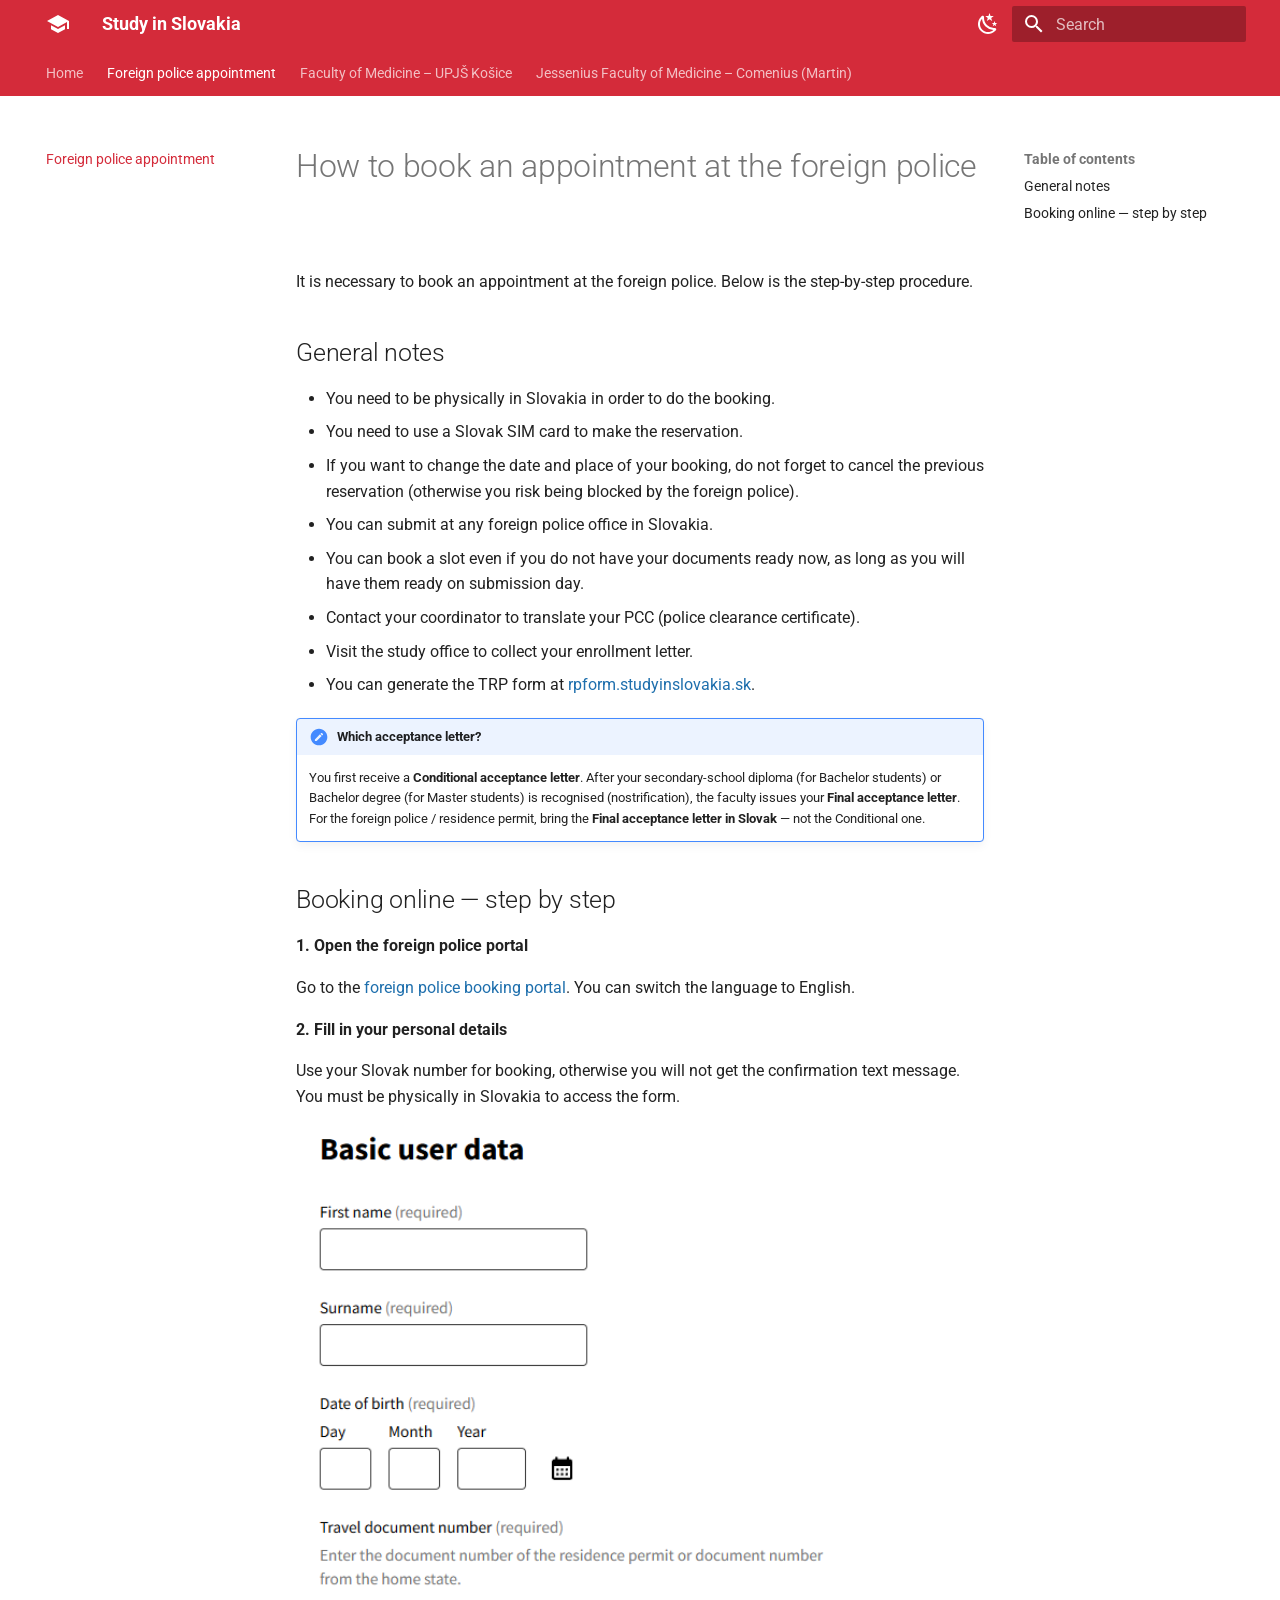
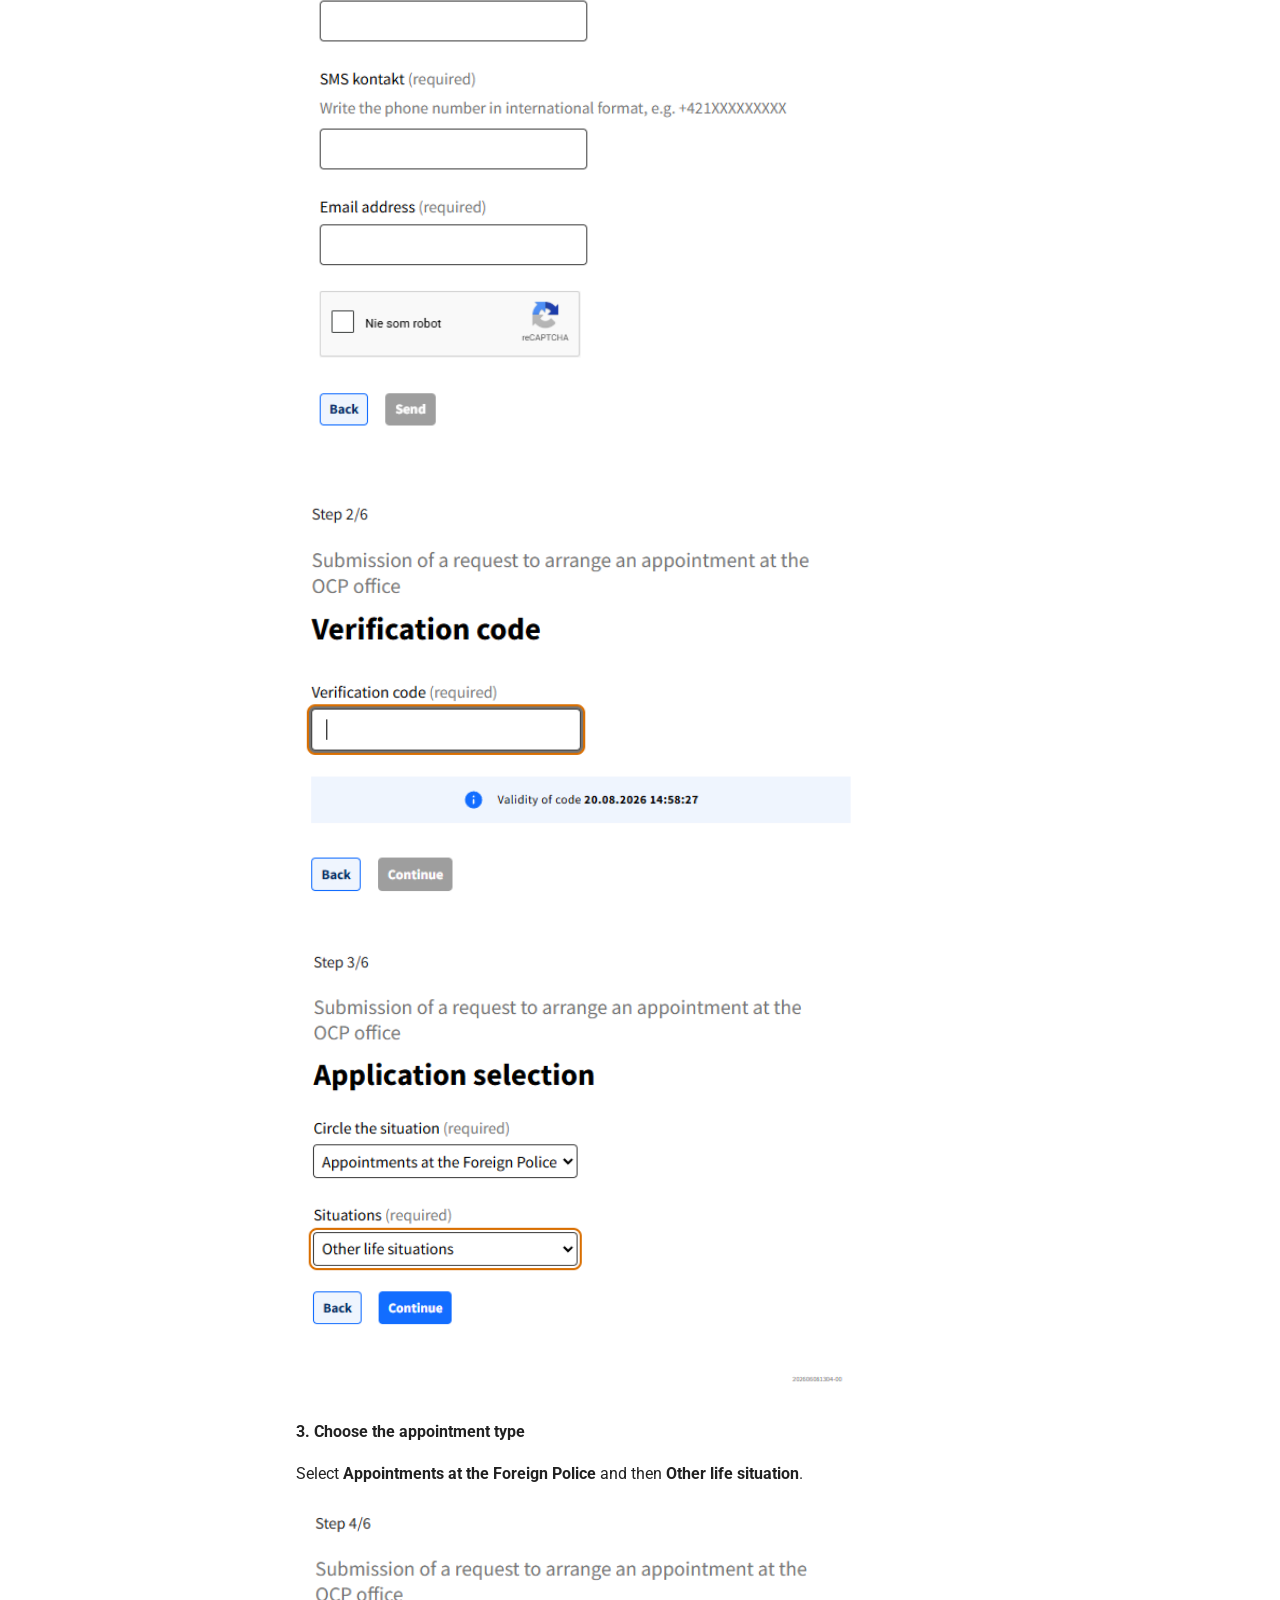
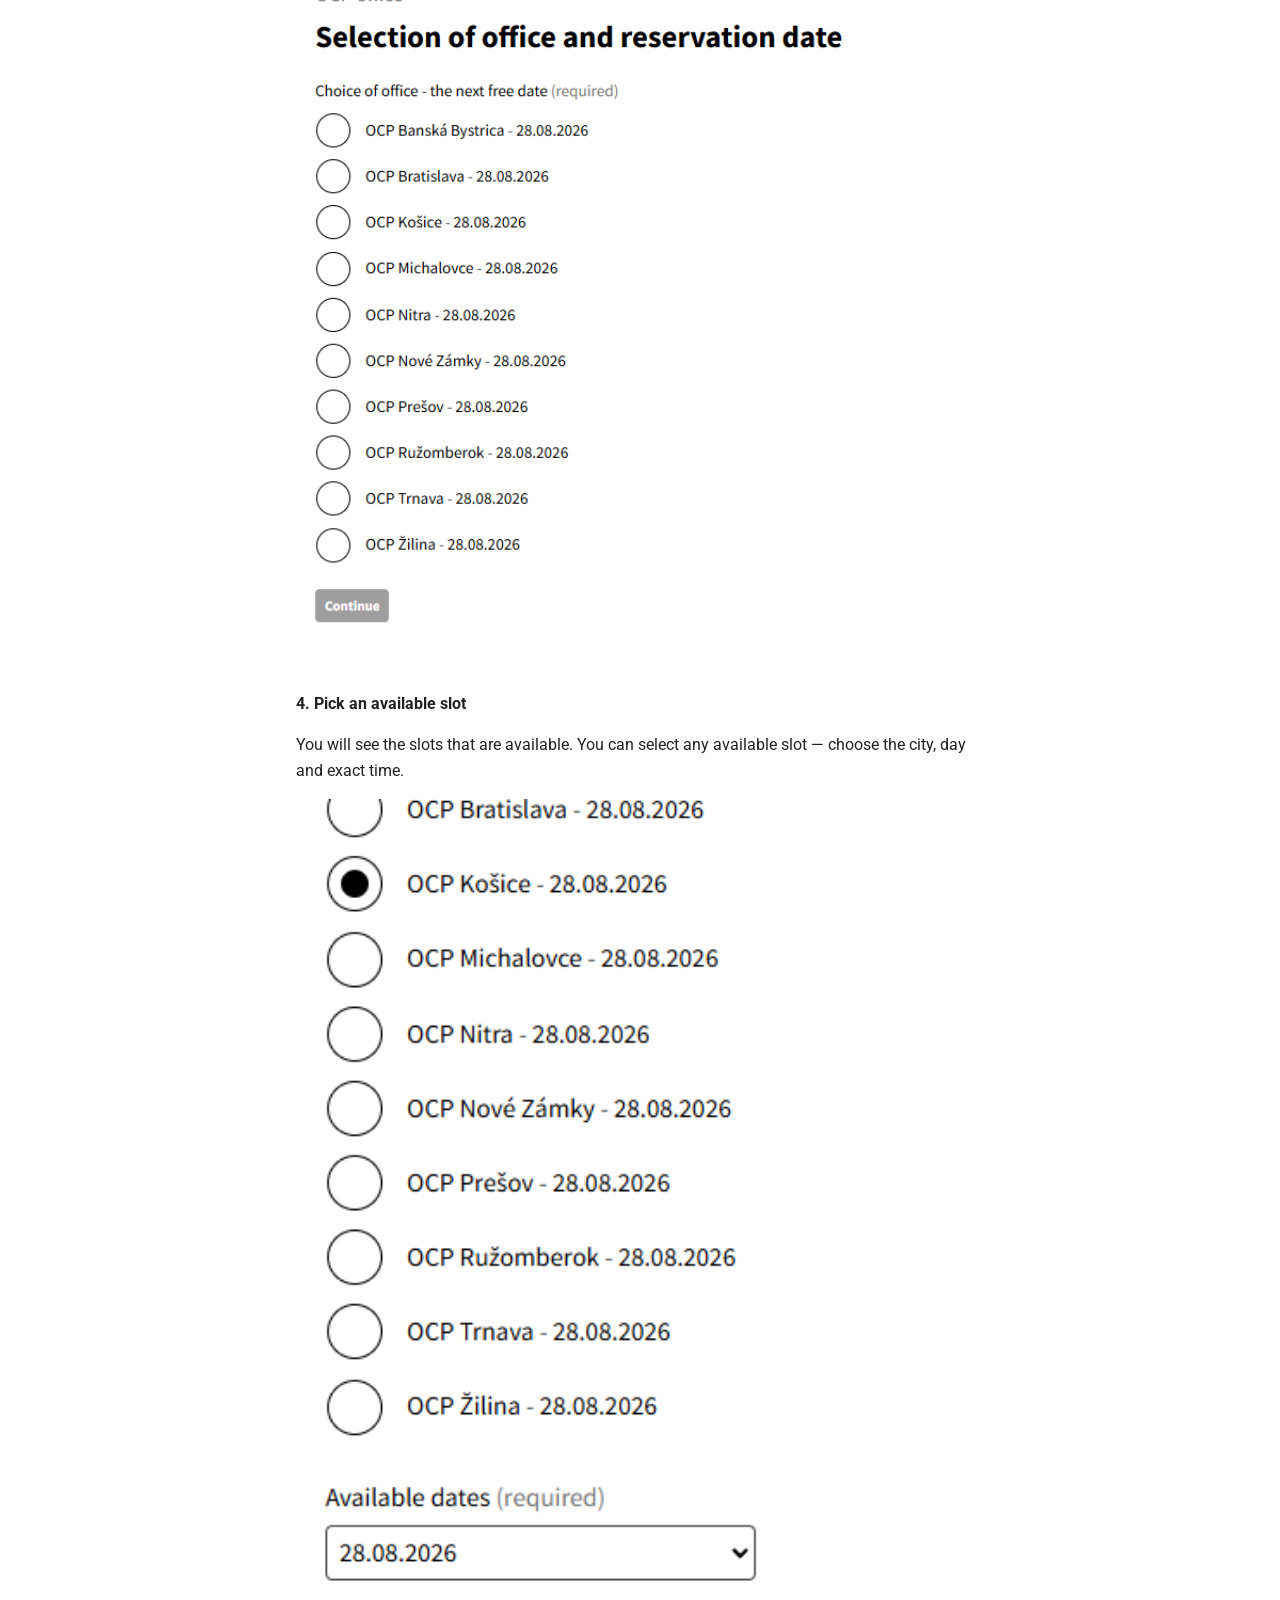
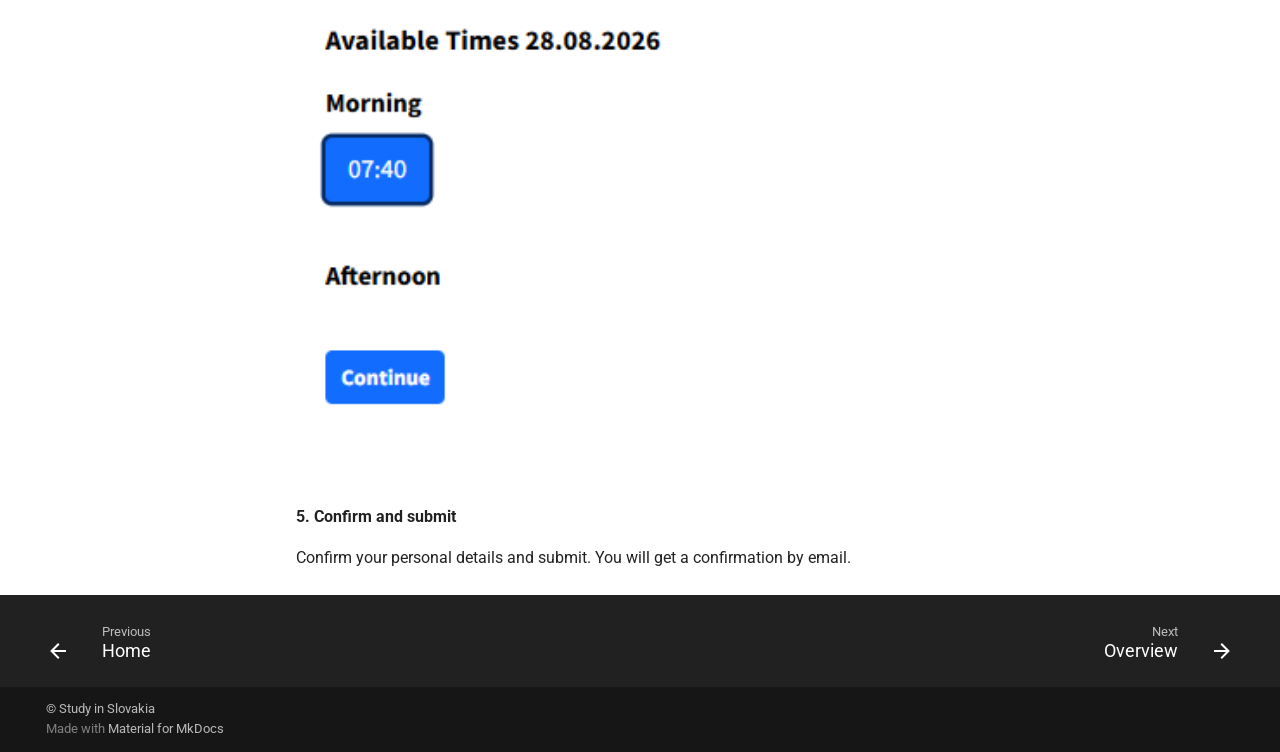
==== commit 64cba973: "Deployed 3ccfa90 with MkDocs version: 1.6.1" ====
--- a/foreign-police/index.html
+++ b/foreign-police/index.html
@@ -274,6 +274,26 @@
   
 
       
+        
+  
+  
+  
+  
+    
+    
+      <li class="md-tabs__item">
+        <a href="../jlf-uk/" class="md-tabs__link">
+          
+  
+  
+  Jessenius Faculty of Medicine – Comenius (Martin)
+
+        </a>
+      </li>
+    
+  
+
+      
     </ul>
   </div>
 </nav>
@@ -693,6 +713,93 @@
     
   
     Health & insurance
+  
+
+    
+  </span>
+  
+  
+
+      </a>
+    </li>
+  
+
+              
+            
+          </ul>
+        </nav>
+      
+    </li>
+  
+
+    
+      
+      
+  
+  
+  
+  
+    
+    
+    
+    
+      
+      
+        
+      
+    
+    
+    <li class="md-nav__item md-nav__item--nested">
+      
+        
+        
+        <input class="md-nav__toggle md-toggle " type="checkbox" id="__nav_4" >
+        
+          
+          <label class="md-nav__link" for="__nav_4" id="__nav_4_label" tabindex="0">
+            
+  
+  
+  <span class="md-ellipsis">
+    
+  
+    Jessenius Faculty of Medicine – Comenius (Martin)
+  
+
+    
+  </span>
+  
+  
+
+            <span class="md-nav__icon md-icon"></span>
+          </label>
+        
+        <nav class="md-nav" data-md-level="1" aria-labelledby="__nav_4_label" aria-expanded="false">
+          <label class="md-nav__title" for="__nav_4">
+            <span class="md-nav__icon md-icon"></span>
+            
+  
+    Jessenius Faculty of Medicine – Comenius (Martin)
+  
+
+          </label>
+          <ul class="md-nav__list" data-md-scrollfix>
+            
+              
+                
+  
+  
+  
+  
+    <li class="md-nav__item">
+      <a href="../jlf-uk/" class="md-nav__link">
+        
+  
+  
+  <span class="md-ellipsis">
+    
+  
+    First-year enrolment
   
 
     
@@ -791,6 +898,10 @@
 <li>Visit the study office to collect your enrollment letter.</li>
 <li>You can generate the TRP form at <a href="https://rpform.studyinslovakia.sk">rpform.studyinslovakia.sk</a>.</li>
 </ul>
+<div class="admonition note">
+<p class="admonition-title">Which acceptance letter?</p>
+<p>You first receive a <strong>Conditional acceptance letter</strong>. After your secondary-school diploma (for Bachelor students) or Bachelor degree (for Master students) is recognised (nostrification), the faculty issues your <strong>Final acceptance letter</strong>. For the foreign police / residence permit, bring the <strong>Final acceptance letter in Slovak</strong> — not the Conditional one.</p>
+</div>
 <h2 id="booking-online-step-by-step">Booking online — step by step<a class="headerlink" href="#booking-online-step-by-step" title="Permanent link">&para;</a></h2>
 <p><strong>1. Open the foreign police portal</strong></p>
 <p>Go to the <a href="https://portal.minv.sk/wps/portal/domov/ecu/ecu_elektronicke_sluzby/ecu-vysys/!ut/p/a1/[base64]!!/dl5/d5/L0lDUmlTUSEhL3dHa0FKRnNBLzRKVXBDQSEhL2Vu/">foreign police booking portal</a>. You can switch the language to English.</p>
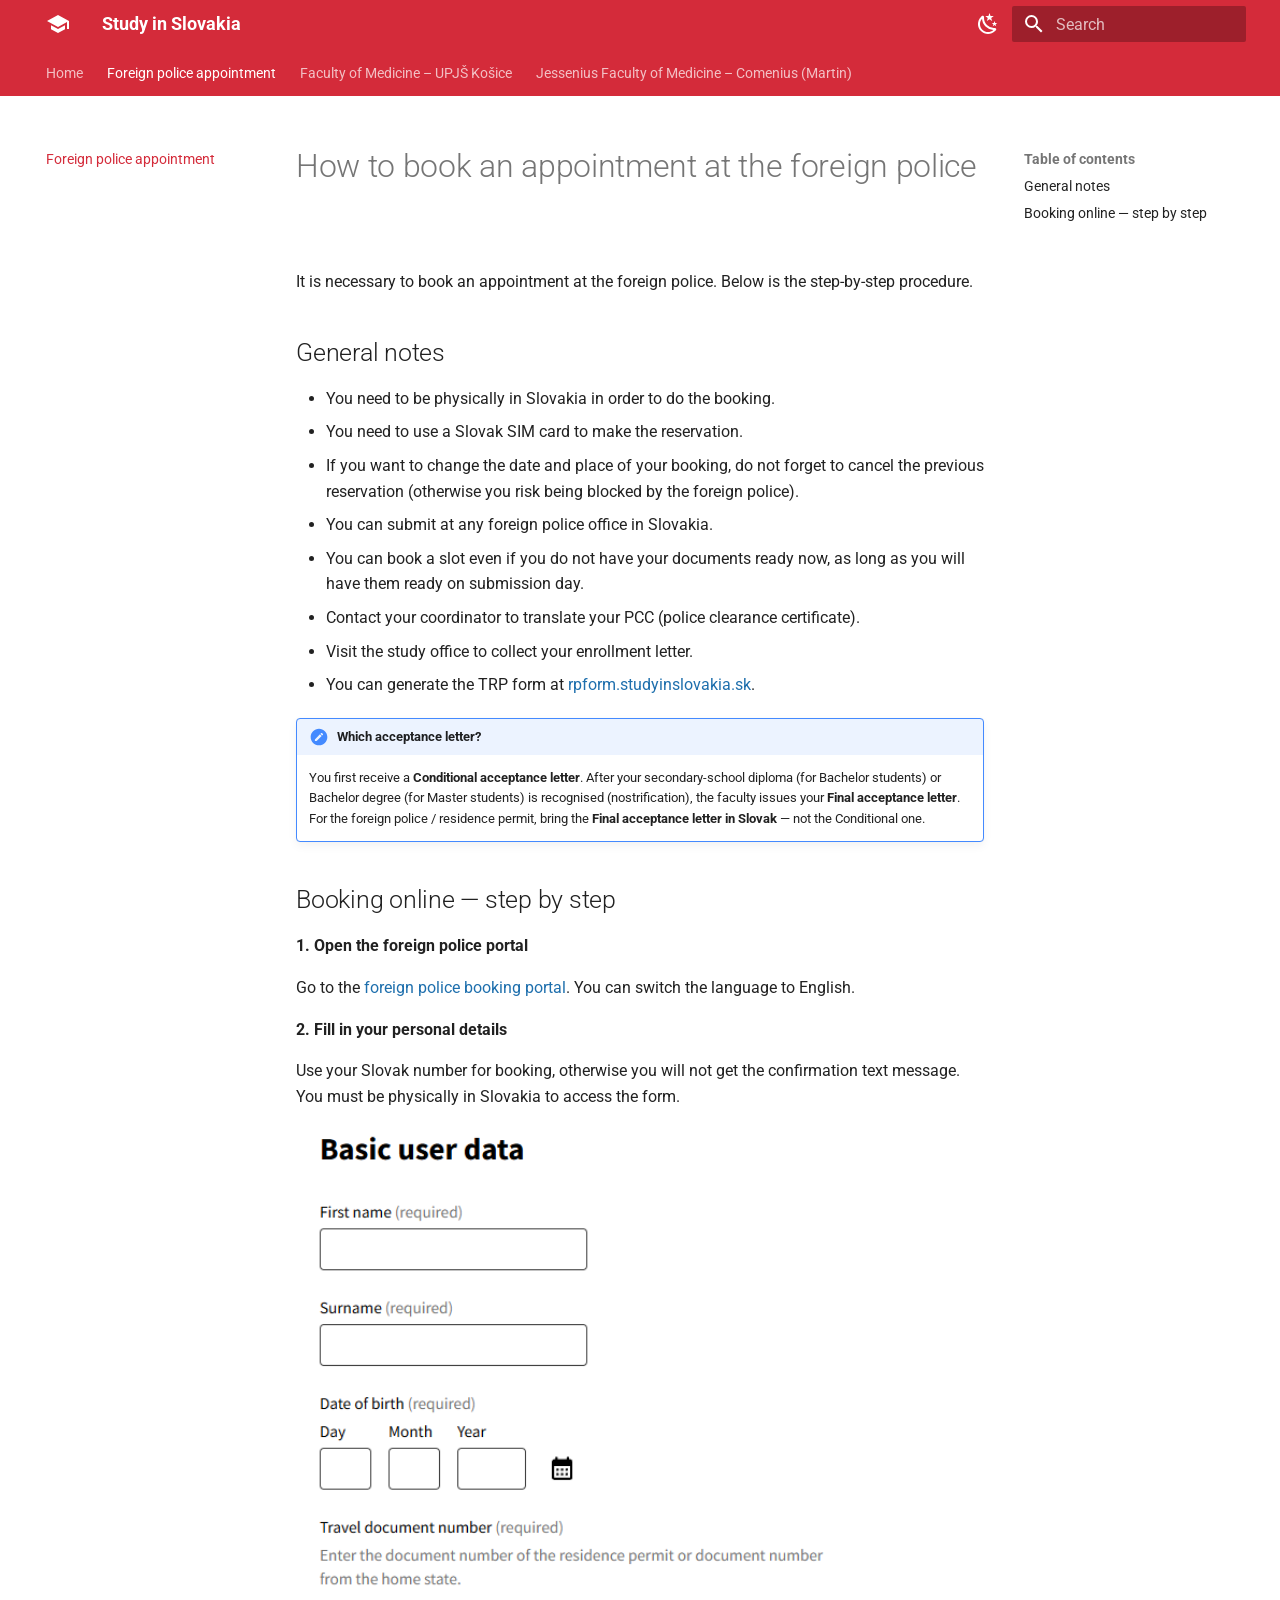
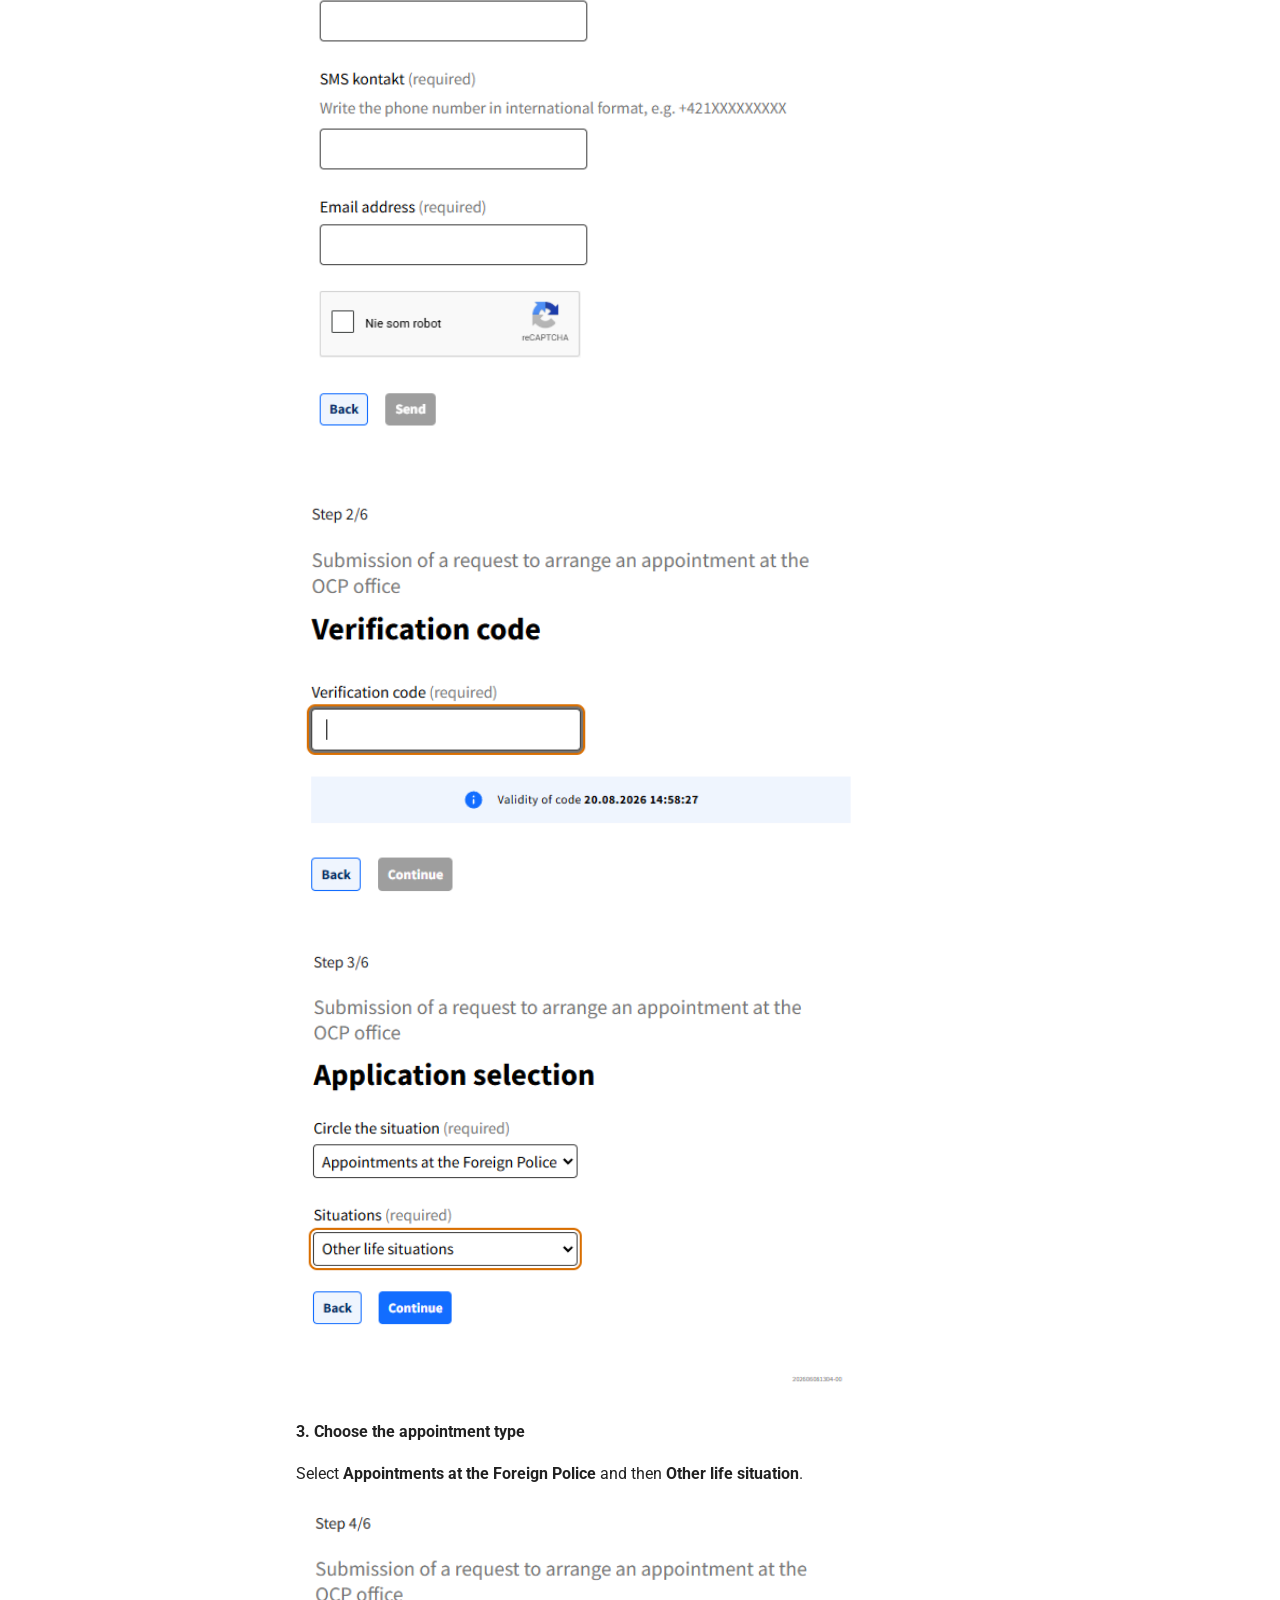
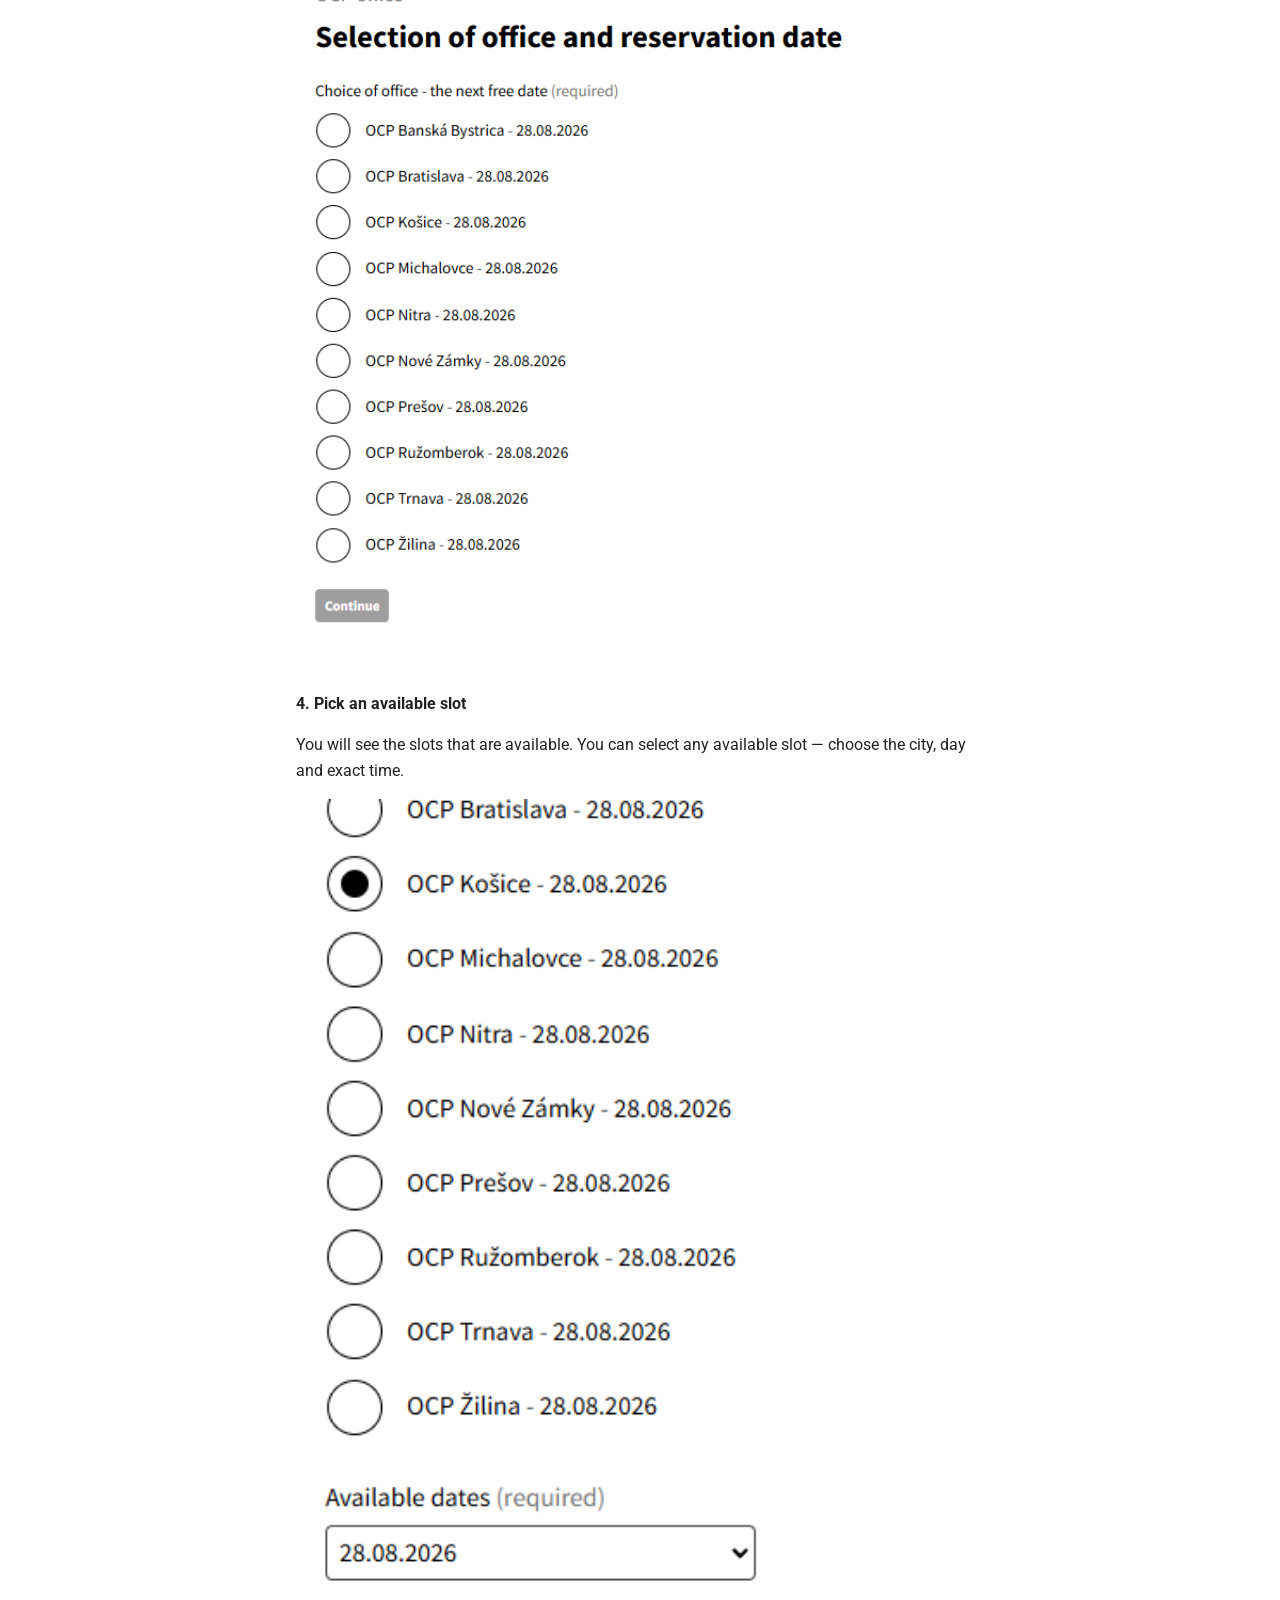
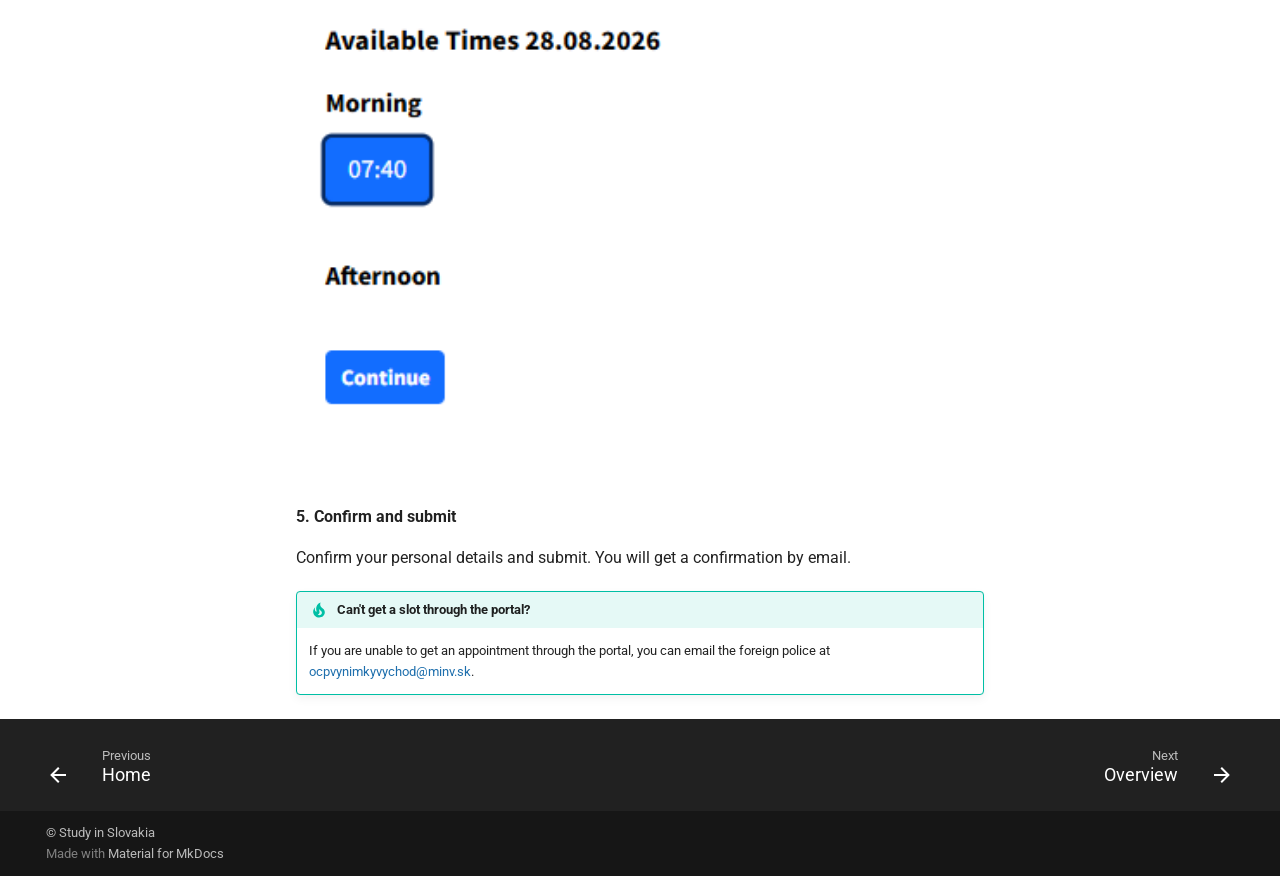
==== commit 643267cb: "Deployed 27e216f with MkDocs version: 1.6.1" ====
--- a/foreign-police/index.html
+++ b/foreign-police/index.html
@@ -918,6 +918,10 @@
 <p><img alt="Choosing an available slot" src="image5.png" width="560" /></p>
 <p><strong>5. Confirm and submit</strong></p>
 <p>Confirm your personal details and submit. You will get a confirmation by email.</p>
+<div class="admonition tip">
+<p class="admonition-title">Can't get a slot through the portal?</p>
+<p>If you are unable to get an appointment through the portal, you can email the foreign police at <a href="mailto:ocpvynimkyvychod@minv.sk">ocpvynimkyvychod@minv.sk</a>.</p>
+</div>
 
 
 
